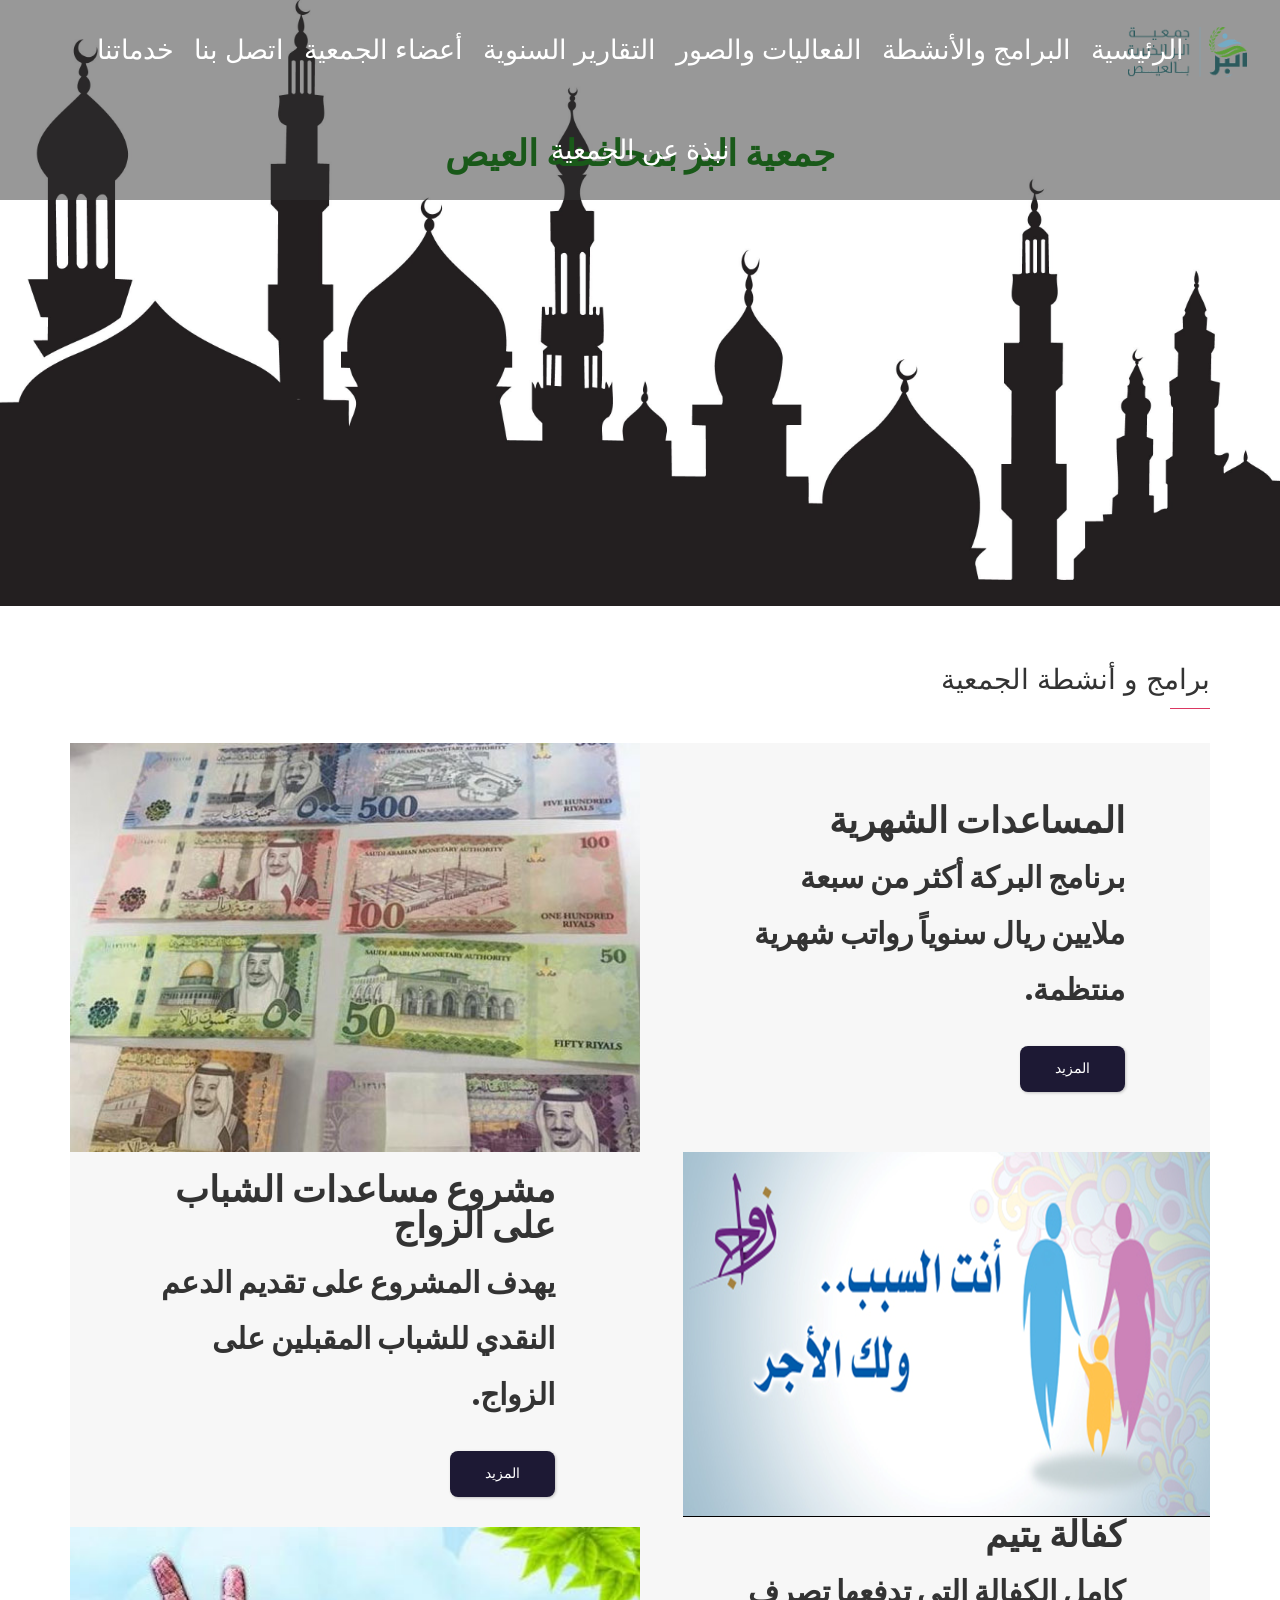
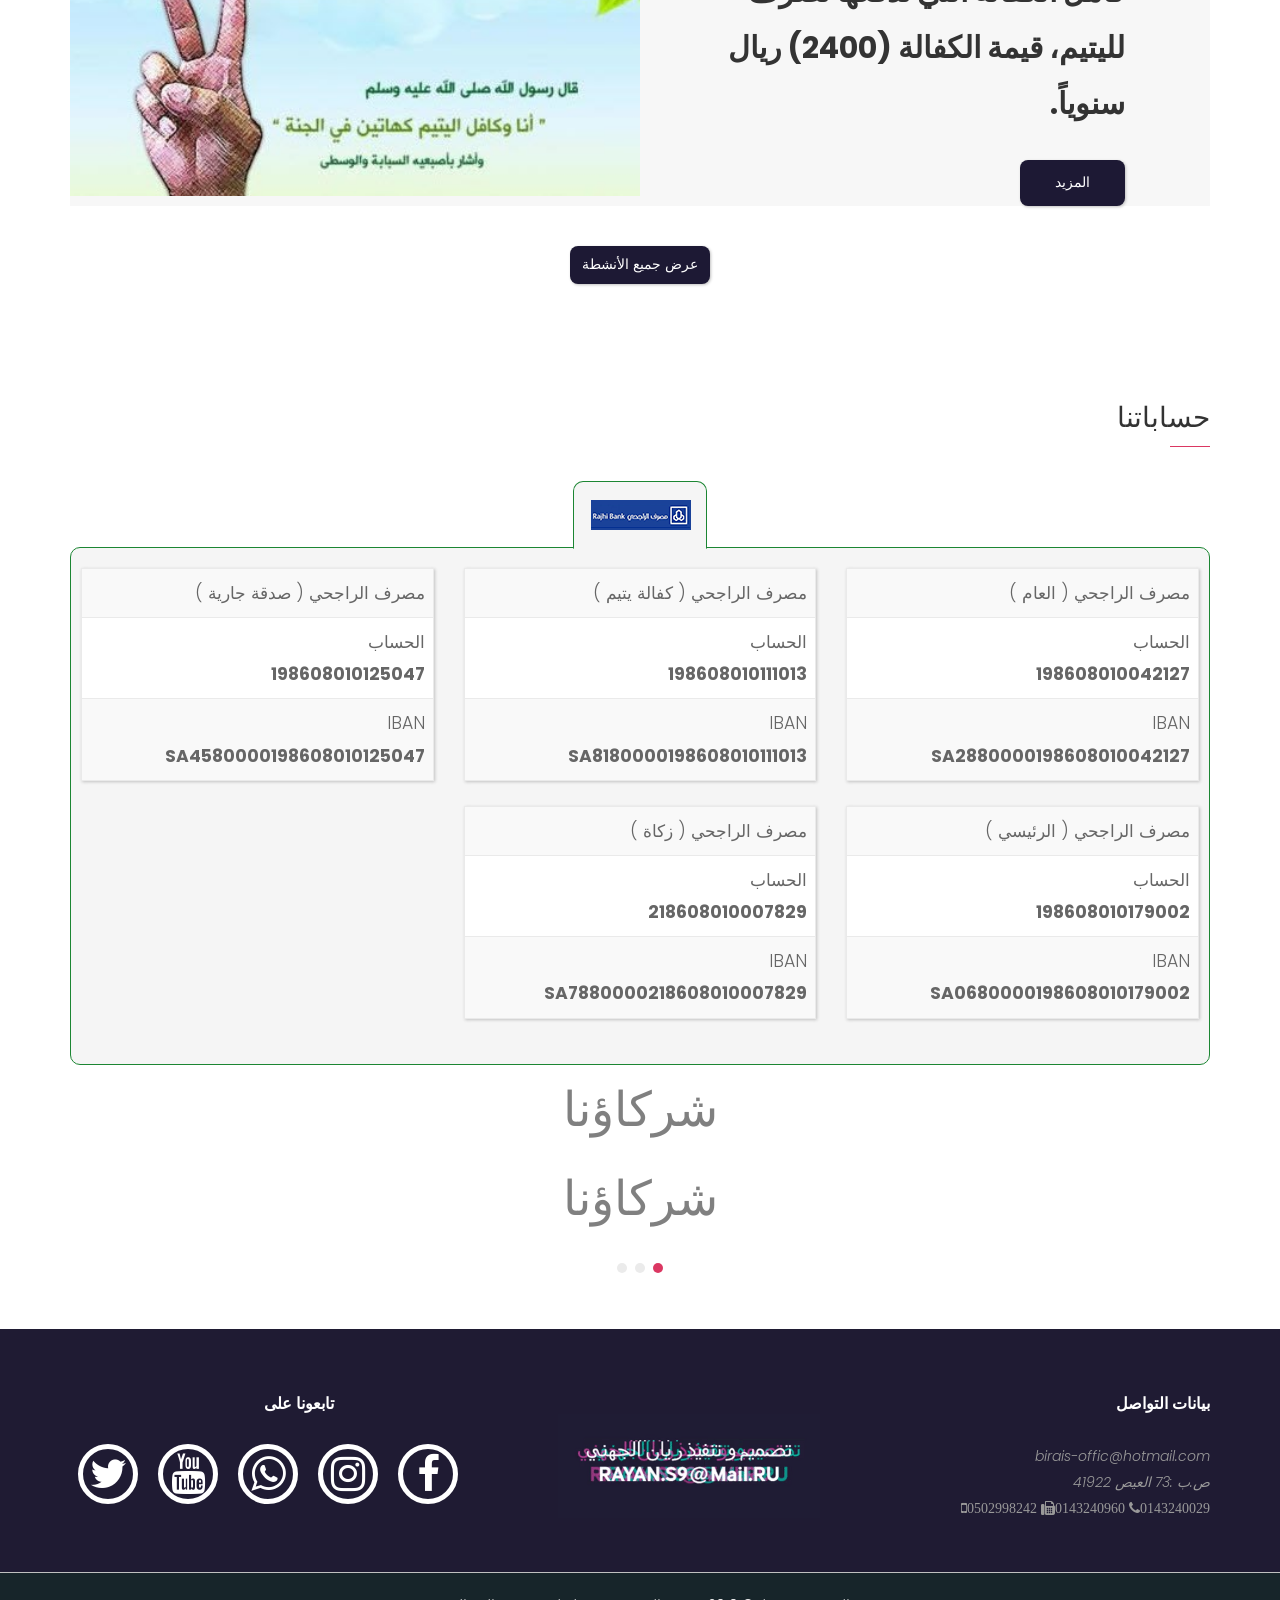
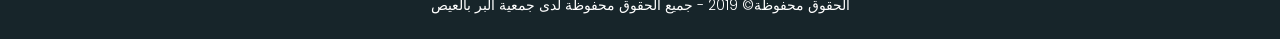
==== m/index.htm @ c84b5c49 "fd ds" ====
<!DOCTYPE html>
<!--[if IE 8 ]><html class="ie ie8" lang="en"> <![endif]-->
<!--[if IE 9 ]><html class="ie ie9" lang="en"> <![endif]-->
<!--[if (gte IE 9)|!(IE)]><!-->
<!--<![endif]-->
<html dir="rtl" class="rtl"><head>
<meta http-equiv="content-type" content="text/html; charset=UTF-8">
    <!-- Basic Page Needs -->
	
    <title>
	جمعبة البر الخيرية بالعيص
</title><meta name="Description" content="تعد جمعية البر من اقدم الجمعيات الخيرية بالمملكة العربية السعودية. و تعتبر حلقة الوصل بين المحسنين الداعمين و المحتاجين في نطاق عملها داخل المدينة المنورة. وتهدف الجمعية الى رعاية المحتاجين من الارامل و الايتام و الفقراء و تأهيلهم والوصول بهم الى تحقيق الاكتفاء الذاتي لديهم."><meta name="Keywords" content="جمعية، البر، المدينة، المنورة، يتيم، أيتام، أرامل، محتاجين، مساكين"><meta name="author" content="جمعية البر الخيرية بالعيص">

    <!-- Favicon -->
    <link rel="shortcut icon" href="img/icon.ico" type="image/x-icon"><link rel="apple-touch-icon" sizes="57x57" href=""><link rel="icon" type="image/png" sizes="16x16" href=""><link rel="manifest" href="http://www.biralmedina.com/manifest.json"><meta name="msapplication-TileColor" content="#ffffff"><meta name="msapplication-TileImage" content="/ms-icon-144x144.png"><meta name="theme-color" content="#ffffff">
    <!-- Mobile Meta -->
    <meta name="viewport" content="width=device-width, initial-scale=1, maximum-scale=1">

    <!-- Google Fonts -->
    <link href="https://fonts.googleapis.com/css?family=Poppins:300,400,500,600,700" rel="stylesheet" type="text/css"><link rel="stylesheet" type="text/css" href="https://www.fontstatic.com/f=zahra,taha-naskh">
    <!-- Vendor CSS -->
    <link href="css/entypo.css" rel="stylesheet" /><link href="css/bootstrap.min.css" rel="stylesheet" /><link rel="stylesheet" href="vendor/bootstrap/css/bootstrap-theme.css" /><link href="css/bootstrap-rtl.min.css" rel="stylesheet" /><link rel="stylesheet" href="vendor/font-awesome/css/font-awesome.min.css" /><link rel="stylesheet" href="vendor/font-material/css/material-design-iconic-font.min.css" /><link rel="stylesheet" href="vendor/owl.carousel/assets/owl.carousel.css" /><link rel="stylesheet" href="vendor/magnific-popup/magnific-popup.css" /><link rel="stylesheet" href="vendor/WoW/style.css" /><link rel="stylesheet" href="vendor/nivo-slider/css/nivo-slider.css" /><link rel="stylesheet" href="vendor/nivo-slider/css/animate.css" /><link rel="stylesheet" href="vendor/nivo-slider/css/style.css" /><link rel="stylesheet" href="vendor/slider-range/css/jslider.css" />

    <!-- Template CSS -->
	<meta name="viewport" content="width=device-width, initial-scale=1">
<link rel="stylesheet" href="https://cdnjs.cloudflare.com/ajax/libs/font-awesome/4.7.0/css/font-awesome.min.css">

    <link rel="stylesheet" href="css/theme-global.css" /><link rel="stylesheet" href="css/theme-animate.css" /><link rel="stylesheet" href="css/theme-product.css" /><link rel="stylesheet" href="css/theme-product-list.css" /><link rel="stylesheet" href="css/theme-blog.css" /><link rel="stylesheet" href="css/theme-responsive.css" /><link rel="stylesheet" href="css/theme-rtl.css" /><link href="css/nanogallery2.min.css" rel="stylesheet" />

    <!-- Template Custom CSS -->
    <link rel="stylesheet" href="css/custom.css" />    <style>
        #main-nav > ul > li > a {
            color: white;
        }

        .mainNavContainer {
            background: url(img/BG.jpg);
        }

            .mainNavContainer::before {
                content: '';
                width: 100%;
                position: absolute;
                background: rgba(0,0,0,0.2);
                height: 100%;
                top: 0;
                left: 0;
            }

        .home-1 #footer {
            background: #f7f7f7;
        }

        [class~=home-1] #footer [class~=block] [class~=title_block] {
            color: black;
        }
    </style>

</head>
<body id="index" class="index home-3">
    <div id="all">
        <header id="top-header" class="top-header-fixed">
            <div class="header-main">
                <div class="row">
                    <div class="col-lg-12 col-md-12 col-sm-12 col-xs-12 col-sp-12">
                        <div class="topheader-navholder">
                            <div class="logo hidden-lg hidden-md">
                                <a href="a.htm" title="الرئيسية">
                                    <img class="img-responsive" src="%D8%AC%D9%85%D8%B9%D9%8A%D8%A9%20%D8%A7%D9%84%D8%A8%D8%B1%20%D8%A8%D8%A7%D9%84%D9%85%D8%AF%D9%8A%D9%86%D8%A9%20%D8%A7%D9%84%D9%85%D9%86%D9%88%D8%B1%D8%A9_files/logo.png" alt="" style="height: 50px; display: inline-block">
                                </a>
                            </div>
                            <span id="btn-menu"><i class="zmdi zmdi-menu"></i></span>
                            <nav id="main-nav">
                                <ul class="nav navbar-nav megamenu">
                                    <li class="dropdown hidden-sp hidden-xs hidden-sm" style="position: absolute; right: 0">
                                        <a href="a.htm" title="الرئيسية">
                                            <img class="img-responsive" src="%D8%AC%D9%85%D8%B9%D9%8A%D8%A9%20%D8%A7%D9%84%D8%A8%D8%B1%20%D8%A8%D8%A7%D9%84%D9%85%D8%AF%D9%8A%D9%86%D8%A9%20%D8%A7%D9%84%D9%85%D9%86%D9%88%D8%B1%D8%A9_files/logo.png" alt="" style="height: 50px; display: inline-block">
                                        </a>
                                    </li>
                                    <li class="dropdown"><a href="a.htm">الرئيسية</a></li>									
                                    <li class="dropdown"><a href="programs.htm">البرامج والأنشطة </a></li>
                                    <li class="dropdown"><a href="#">الفعاليات والصور</a></li>
                                    <li class="dropdown"><a href="Reports.htm">التقارير السنوية</a></li>
                                    <li class="dropdown aligned-fullwidth"><a href="members.htm">أعضاء الجمعية </a></li>
                                    <li class="dropdown"><a href="contacts.htm">اتصل بنا</a></li>


                                    
                                

                                     <li class="dropdown"><a>خدماتنا</a>
                                        <ul class="dropdown-menu" style="font-size:14pt;">
                                            <li><a href="pdf/استمارة كفالة يتيم.pdf" style="font-size:16pt;">كفالة يتيم</a></li>
                                            <li><a href="pdf/استمارة تطوع.pdf" style="font-size:16pt;"> طلب تطوع</a></li>
                                        </ul>
                                      </li>
									  
									  									                                         <li class="dropdown"><a>نبذة عن الجمعية</a>
                                        <ul class="dropdown-menu" style="font-size:14pt;">
								 <li class="dropdown"> <a  onclick="scrollWin(0, 2179)" >حساباتنا</a>  </li>
                                            <li><a href="about.htm" style="font-size:16pt;"> عن الجمعية</a></li>
                                            <li><a href="pdf/استمارة تطوع.pdf" style="font-size:16pt;"> طلب تطوع</a></li>
                                        </ul>
                                      </li>
                                </ul>
									

                                </ul>
								
								
                            </nav>
							<script>
function scrollWin(x, y) {
  window.scrollBy(x, y);
}
</script>
                            <!-- end main-nav -->
                        </div>
                        <!-- end topheader-navholder -->
                    </div>
                </div>
                <!-- end row -->
            </div>
        </header>
        <!-- end header -->
        <!-- end header -->
        <form method="post" action="./" id="form1">
<div class="aspNetHidden">
<input name="__VIEWSTATE" id="__VIEWSTATE" value="/tOJVpMUQ5cK2SCrhxutBFbgImJxVj9h/f+CkQxKFLYsMJDMLmx7IXtEgA/jG40yIBKkXCSUUo8USuTmMziHq25suaahz1qL/aG3JTlBnRHU7btSVOLp0kJBUwWbXzYxG15N61i8FYsV8poqduA74tuAlLDnmGJBj3wcPVeM/MPIINb7k2rCoOKlXAipLHhhFXFzltPjXdkuELRi/AqhqXSztYJOyJQ3K6CSOaC5Tzq5/[base64]/kIUjoFz4R/0d2usQP6MBOelTxkpUAgRAGcWoj0CMyabKln2AEADMXfCGULue94owbTit/IJQh5sQaflTjK3UAUvbGuphkvokl9BXPKlBYLa5NxPRO5x6YfCBHUKbMu4jjUV2Be3Yr0oMRTEJ3IJQElde5rvqTnMhw2/Y+sPc5tMB7lkE4KVNXOgO2MSd4ccUVaRFydVUlt1oBBK15YDHr7LT0zsr2ZT9UWULzeaWUixakKJGccWPrGYh/4q5P7o8HF8X779ezNmNhv9dWxRpTEmLiYNt3TiAC/mbqHQSvuRIcb0QO0aefrsxqRoeRUfM8DpxBnuvvJGL3cPICOM7RDSTeh4TrlHUigDRrzWg3iwqdVlNpVDDiIZ5il4IiW3EJ4xvNHEg6mFheGXCb2ercZ1Q8/np1yBCIYNywsyS89qxd2keOefUsaaqpl9SgHjSa5cSoVvU9TJg0aY+VPzc4EusFH73IfZ8GSH11pZT7fYaS/prk3FGVzoRs5iUe64taIGoJMAa7MYCe3gDnlf22XGhWqZCCQLxctdtaBCubgVr4xfhSHKjFxgUJ4jH2GYtk2rEIFynKghKVHqdKwoyWeph63eEJrCkLB+/I8Nf+LI73QWi9ErijYc6gPYX5mU3zIwkeuxJ5TlSFbeRYFAL9i93BeIe6vh/f2Ycvw7PdvZoX6Ic1/VZ1uUxltQLqGullUlZ/p95+9Yt9ODizUKhj2H0qiWTzPAE0B63bC0qskTKDnyBF+AMeaDG4e29uzuTodj8XGF16j8ZklYBUOtEwiV2yi1T9TmdJUNvHHS2NaBs8UUSB+lYWOPP+C8rbEPEXHqyEBudvxG2JM0FHMY0HGT8Krttkqj2x763cjQo/1UNUAfVu+6j7AAtj+gOGHahwuu8Nf7ckAssmUygPGmNm/B2So17peinq0HpdEKLBoYv+HBBJW7YRph/IXRThetXTPNkIyzRfqgrcnHrDJX2Jd1iu5PRf7mMF65mY47JcnKARKlVA/MbxU2Wi+6Qebxz379LRE124kZYWauaXDAKKSGSHlKmD7I/WVPBwbb2yOcbJNX5rBJWaRc6jAY5Mhkd3D/csZJFMQ+uFnSLtU2dr9mm7jeohujewnxuWu54dg2oLwkNLK8qtMgLA9o865V7FATmkh2RyD63tAoVL7YvvAxQZ0jl8Dg6cy7N2q6D/gxY8hhEovlUo6laNVebq4inoOZVGUoYWDOP7keoJWpZBXcml9TfwDee5D0mYLUUwgfCmZQksumGaOu6CTaiuiEkbw/EcjOQaJDGQDv0n0/iPpw+YnNYmilalaCXl2eRxigVPw75f55wqqcpnxM0Yugle5zgfTX0y+MaNbrmWXIVayzHG/MSuJi1eEvzPmf/JLbSVyx9wUMoyhbjWkoRvtPsWZuI+82m+lx+8o8cHaxBctvk+lAjfyfXCAnXNYyUJ42r+A1rGHbMeZ27jp2unP1pcC0/Te6LZnAJ1l5KNTHHXipyI4b23EltVG/LjCnOcAG0cO7SpRxLvzf2t1ufzUCR13NWcWd+jviJp6NZf6GHwzo2A8FdAaKMDL2vh8MwWnSF2NTHLPLK46e+mNvNW1lezYVTyPSklDi/xMQCP0XIqUESOv9uSYxQ22QT3kZN1ekH8Pv2X53Ih1pu+E5M8FtcfTxzwAzyzcSbcns7+b/G3Fv6+FZa+LRiAZU9DdmPJUXYm37nTdkYSbE7PuM/m/CJEBxtqINxcd6ShvBXpimbxlyc5STDrQdlCJcJCBiJjP3bqRTBT7gztShf/WmoTf37/XknMNj9oTviDP7LEM78hh0l5oz9H87K2hlfrON6Oeyy7drb7+LSysh3g1QFR8qpPDs2CkQI+iPbm6fEFtt75j+sneRTs428dTzbBrkMbVbPds+O/q5JKjxRdy1G+OMR7l5nS9q4tDNN29+80wdzW577hKTnTV5Bnv+q2xo0l32tENP7ykp9AcfIkUQFgWm9MHjbGGmtooxEYtD1sZXIqX+v5yYHoGHqWwdo9SaR0rthWTGOutTj86ltdxZp9VR9rKO6qinvOIXYXRYU82xikArqTCeLlFx+Gzod/epIEzHNVFZqfgc03vqTARE651Na2rVvNtmhFJjUI+SRU2if2WoeY+g7JcAw/jUhJ35zD1dLWGU0dlasFx57VcOMxkpPLTGQ+HJ/aYH6heqidpkbegmOubQPJvMSB2EM24Dh4MYVOc19WOWGHMZzJvW71mrB5I27fAib2dvr62jz3tD5va7BajAuMQ1nDWe25cp47S6bEYTqyvPge3ZJetNfuoYJg/oWxJ7uj/WZINE8zDzQGesk9FWK+j9tjYhRSQx5SAqKQcIe2jcLRPOxHCzxGqt6oIiIIiORq5euJX0CXbS1HXdj2KLtLChGGMeX5t+gkht8wmwxdzk50qG/4mSpnixS4L22opTDA/CtCu/Y2pzY09obcNdFO/QfNuoFTCwm+3gAEHOQlBQCxGAMPVnssQF6D/eXvB+AM4xRH2VrAOiTObMYivw/ArA3iB+JBBIsT/MWTQHEjXMeRwPBxfU9zNzau5SN9uCgUHrL9Kx9QSPfCLO5F0v5xDiGmk6sEU0QcEqBAmJO+io47sAoCfhUR2X+YFlQzoTQr0f3mlA68QF70I6Vj8IMGWK0gzCeylBv8x17GpwDSqDcVDhYFL9A7xuCatyCd3r9/pHDFBB+mKUiXEt3rMWDr2gwYABQ3od5LcLSFWKmeK2eeAoX9vbomHplz+FxnflTbh2Mt/PNRaRqXUHd315TKUwSND2Bbc29tsthvN+Yy8LICBrE/gwDgxLEHlWAINEZurg0wq586oNJjibgfn6Ve3jlrSgTF5wUcXUwbQ0uEmvMKbly0V6vnLMt2AznbenRkLry/UW5uNdEaXhbd5JqddEIF699LM68Yiv6TzcTjfDsy33VC0lmJ8aSF/eqpDN+GSnesaPJFmA2EiER7Ej0/dxFlRt10TcVRcC2325ddFTLzZiofG4ZTfCmKbv2HzmC30yGjlzI5S4/L42TIGbETOXicqdV5V6b9167GlJMzuBTuZNvJs4tUEi4TQD9W/pl+y8S5nw7/+ChNuQvOpGT0sNxZV6JwzJ2QXjGu+jTJrP/PK9AnFIra929lNADruAXeb5iPLXXn43V6Y54Tjn9W0NS36ZToup6hl2IgS2dMpbD8dWwPqDjlkIQnbNr0N8awSLwSOPQFtw8aUKxiZAo+UZMsSrLST2B27/DSdrV3IgiaEzkUREDxYQWslDbdRpRj2T56viMb0eU0ItwDMCiYn1EDyNwdDtC8tEKunO1+tcdefjvOqvei/i+TKeD1A4xTdd1HBG4CLXVHkbuRkaFnGOKQYukScBvRGlTq5b7nlDUx24fQ+hw8UwuQuk2qnmQygaKf/wEPjGMPhUYKnXiNVKZMb6eRxNUaaKme6HdURCrYPyw58OUhMctlxPCqY9lIczvTiTHCTF6RfwJZY5T9FqXce1oIydDG5tGP5MSwmIByBj5fOfu66Lzb1bmhiUEvqeP2YjutRJSLs+W44TwQEwws2c5PJZ2EwNE/cBAU4e5Bu+ZtkgAahcqXeiYTE2vFaOT2ynV7/vb+NWMC84Fi6ZIEUZsg5rW/3aZDjfeaQrjtOGdqWghbW4S89dAxcQKBwg6gR9X6nRdLL1kv02svxisa5N5RJnbdYNDdnTaJeAKyJEYC84xR7Fq16oMgqykT5hbsWjprF54+f80AwCuPGp5Xv697D1SEFaGy8/S/wzZ5vOcVGSs8rUT/o5UzRI41Fv/XIOEH1BOM05lLAaAazNR+E/a2mGbHmGQ5qOhCEKr5L9dls/QoYezoB/ZylPKDPq+i70ObrFWElVnR2YkYTVHoxfMlrgYCadz7E2Abb5yjA8QKJ1r+0wDaJ2C9bziZ3F8U7IBPiYUMqvVlo/BBZSgshySu1059l4ghKg2Gu8dW4Z/q05YUdKv2NuSfXNgFT408vlO/WZW+mApJDFuU+enZ5zP0jxjqiGzhEFrn0PyvormlQ8G+E63atLeFh4U0exJGf+UQX/U3jvJXw01UmdThWts26lkmfgrdeW6odaYFkWO/+YQg7IOcqKwL6o3AsjcHecgGDShlhspZEXZq6Zc0PBEJmaI8YJh79kWovs1yAyjeqRRL7hB953bWGt4i1GksORxc5JvOZWCHHsFyRbfaEWfIP0y3DnK0ZCslBf/j2j1qxWNBPcdqpuG4MurTLAnymZqWc/NVWwLWygGrOmHsCiSMmSJHEazC8ndlOE+/IXSsMp4RzDTMDPbt28uCZlaNdoi6/08cNV4tlCA8Bj5q95LkHm/[base64]/uksfGFNfaGq0uCP72X0GPMbQeJz88RXMpSPfk9G4qnwH3tCU7OY27lntpwKvPGBn3ZX7EezsDDT+lrnjSJcelsnWDujpAiMm+mLGDA2A8691tkYq3AGSVIOPpzorVZwfbSVP8Tx47akxEgdUcbj5WmIgNw0BX8mOdMjXYHm2jEYfYZ1GH6JCVXojroGcQs/kWQ4gniWYhnYyD48emz2pxLS0fmpMzv3Cb8Nh3QnejPlvgkSlf0wBU4uI1DWTpqT06wFNRKbP96bfVu8nRy420zIpGiJx9vv9bH2kGdphXBPVI8ZoYcZCB2UKrkdAhoyzwOx9K+opz29ohYuoDW7VcaoAfif4fgiVQSSFM1O/MB6c9QPBU4i5O8u4OtNEOQbY2w+avfLEQDWKuvPEzTuyGDYQHiuP/tPCNI/csM07XNl8T2d7RNSqdAD4V9Xkgon3WDxZ3Tv8UGmNDjgYhKHkJ5OejUIKesnQouuC+/1q5NRVQYaX7zG/oGM2TLj9hyT7DWn402rmhvMvPaEe3tK5sI9UbTsqYZPbmxMU9hLuh7W9xY/MLcGITgs7cpE/QVRST0fzoV+Dtu5iqqn1KwzvGp0e0mwUwihSd5sSfsJ7Sv5mNOCbDHtVKbJhoDRwrHPEPpA1gSBTBB3gRSx85nywnwvRxk3Gru6Mi8Jot31oaj/7omodgy9Hv6Cv7Gv7KPJnOsjqATQeTRkUVBqcEks7EVACYiCMxv+HgkPheg1W9DcZu5J7NgDEm/1SDa6FY3CAHiuSiUTPErYxvmSUdQzTr2U5c5UTSQNSzKWcjdn4Jy1eqVKGzmMvAsIvt1blYQ0/C9lLPWuDwKsFVakdoQGXjNCutimUI/3MiOZOtX1axdLCagNl9sDMz44gbkEXf8wYXqs6BHzfby6BW98JGMkfmQYlSCTDIqWmgn+RoKEAeOl8oSbx315uKbBASXVhhSZhxytLj3noUyyoAGLWTl2bMzTdIbWsicmzGOqzSsm/3Vf08Gs7UZSZrlqb51CtC4tENHhwhHw5zEda2hTTOgg894bFIPZAyot48TI0Sn2NVFIM/12R2V9nVhErmMNySjs8JketS3oE/rXIJ10xYrHrqV7bpqT2aVfSMXMxpZR2h2piR3DqwDzq/8rtpHaYphLR0j6gggMXybsl2Kb6sWvT+Yj1XNI4WMtM0y0adMQXQbbIJ+zLOKs7QUQ9ZRTHNGHKzkLDbhPfk+gk2efaoswY1T2QakBf7tHYTYzkAX3M+4bUF16TbinGWfkGtGqVQgin45fncTadecSHzON72NbPYNCdBJBUvPzY4nxR77JRN/kqUKw5CHZPqkkqjVXD+BXIzgwuZSasppy0kJ0wXOOctXcpYdSDFIaaXfvf3X8hMm5CIRFuY/aOhHVSvLXMR69SMkNOq7ZQm3xvZQ6DpMnCh1gHQus0UweXWFgKAJMRz6X/AGeZYXjj5ZnrPo0UEyYTR9kLoUAXdeWamYU3kGZTnhMx8Or4efu6V46jRLl0jff7m+939Eca/SRLd6an1bAbGwvFy/j16eWVng93Gu+T+ffUoFcnpEX1Iauk3pSVm6BRuTwY4cmA1jWzfpTMfRSjug9bJknXXKzYII1Je0sx81oRIsC9+uW9lAxrYYXmhpg4qisaVG60xe1SRfneqI/C4XvfG/QcVwflAGjD3FiZRyrmRQiZ0ame7+s/FTSv2q7tWpth1ku+D2/[base64]/JNdDLEks4oR/WtTCMfoby9HWeLksGr5AGZvse8G4/JpuDVf81lg5h5mZenA7YSP7fiMEjAbIh3RzFlOM11+yDm9OW13trjxSqZCCwu3W8trSegiuHx323lXHhvqSUeM8ogWCqhjypYltJcwcuAiH8L31amtazb/3OtOLZTwixUpWJRAOEL8b57aK7a9y44k5uqYSTghFUYRT9b6PPZimdi7vGXd5qTwljF4rj+OELo/YYaJY/7G9X6iRa1bfdfWWmhOjwpO4olf56OoFB0FU1bdgU1hYWU9IaMAlCoQSA89ERqse7D8BOfUWQZXOgYqJ0iQyUWtKoIuT7zELEZEFW6VvCvqbpYmaUXSet3SLaG/0Z8cFJfZ/EJNBd0JMUkPxjg4rJHIKC5BuLbnDxqGulqcMoGHAUn9VwGrMF8CYvQgvHueKrHEX1k8RhAs+oKuBr0BMfA5yALOOGf/74gv+p70wiRY1oYfy93/TLL7bJ/+ibkNerI+t7BuK6H2D0Loa9P0w7NMYDn9Cpz+rTvxy/wVgWxg/YOEOQWysqCzR1XMVq9p3bf8HRKi1l+8gTdt0XwkuXsxFCtXhT4gkpg0EXpVA7uy2RdAzaHwAzAYBOOeblMOIYyvRdBjS1yzNrtADGFljpAiL8AjhBtyaWCO/SWmbEI/HNrwU4BB/m9TMc9agTVklzkTVMYeVqW7sRVA+j7m3Bnh/7SOekc5ytWybHQ4pr47TuPBlqNr9MszkEUz2fhqjeAs49nCsypP42l/dckBpAFg8c+pCag8wfdCjUaLBKiy2BQ5m7JCEbA==" type="hidden">
</div>

<div class="aspNetHidden">

	<input name="__VIEWSTATEGENERATOR" id="__VIEWSTATEGENERATOR" value="CA0B0334" type="hidden">
</div>
            
    <div class="tiva-slideshow-wrapper">
        <div id="tiva-slideshow" class="nivoSlider">
            <a href="#" title="Slideshow image" class="nivo-imageLink" style="display: none;">
                <img class="img-responsive" src="img/a.jpg" title="#caption1" alt="Slideshow image" style="width: 1349px; visibility: hidden;"></a>
            <div class="tiva-caption">
                <div class="left-right hidden-xs very_large_36">
 <h1  style="color:green;">جمعية البر بمحافظة العيص</h1>
                </div>
            </div>
        <div id="caption2" class="nivo-html-caption">
            <div class="tiva-caption">
                <div class="left-right hidden-xs very_large_36">
 <h1 style="color:green;">جمعية البر بمحافظة العيص</h1>                </div>
            </div>
        </div>
    </div>
    <!-- end tiva-slideshow-wrapper -->
    <div id="columns" class="columns-container">
        <div class="home-1">
            <div class="section section-banner">
                <div class="container">
                    <h4 class="title_block"><a href="programs.htm"> برامج و أنشطة الجمعية</a></h4>
                    
                            <div class="tv-table block  wow slideInUp" style="visibility: visible; animation-name: slideInUp;">
                                <div class="tv-tablecell">
                                    <div class="block-html block">
                                        <h3>المساعدات الشهرية</h3>
                                        <h2>برنامج البركة أكثر من سبعة ملايين ريال سنوياً رواتب شهرية منتظمة.</h2>
                                        
                                        <a class="button btn btn-primary" href="programs.htm" title="Shop now">المزيد</a>
                                    </div>
                                    <!--end block-html -->
                                </div>
                                <div class="tv-tablecell box-image">
                                    <div class="banner-item effectbanner">
                                        <a class="image-wrap" href="#">
                                            <img class="img-responsive" src="%D8%AC%D9%85%D8%B9%D9%8A%D8%A9%20%D8%A7%D9%84%D8%A8%D8%B1%20%D8%A8%D8%A7%D9%84%D9%85%D8%AF%D9%8A%D9%86%D8%A9%20%D8%A7%D9%84%D9%85%D9%86%D9%88%D8%B1%D8%A9_files/3_002.jpg">
                                        </a>
                                    </div>
                                    <!--end banner-item-->
                                </div>
                            </div>
                        
                            <div class="tv-table block wow slideInUp" style="visibility: visible; animation-name: slideInUp;">
                                <div class="tv-tablecell box-image">
                                    <div class="banner-item effectbanner">
                                        <a class="image-wrap" href="#">
                                            <img class="img-responsive" src="img/zoaj.PNG">
                                    </a></div><a class="image-wrap" href="#">
                                    <!--end banner-item-->
                                </a></div><a class="image-wrap" href="#">
                                </a><div class="tv-tablecell"><a class="image-wrap" href="#">
                                    </a><div class="block-html block"><a class="image-wrap" href="#">
                                        <h3>مشروع مساعدات الشباب على الزواج</h3>
                                        <h2>يهدف المشروع على تقديم الدعم النقدي للشباب المقبلين على الزواج.</h2>
                                        
                                        </a><a class="button btn btn-primary" href="programs.htm" title="Shop now">المزيد</a>
                                    </div>
                                    <!--end block-html -->
                                </div>
                            </div>
                        
                            <div class="tv-table block  wow slideInUp" style="visibility: visible; animation-name: slideInUp;">
                                <div class="tv-tablecell">
                                    <div class="block-html block">
                                        <h3>كفالة يتيم</h3>
                                        <h2>كامل الكفالة التي تدفعها تصرف لليتيم، قيمة الكفالة (2400) ريال سنوياً.</h2>
                                        
                                        <a class="button btn btn-primary" href="programs.htm" title="Shop now">المزيد</a>
                                    </div>
                                    <!--end block-html -->
                                </div>
                                <div class="tv-tablecell box-image">
                                    <div class="banner-item effectbanner">
                                        <a class="image-wrap" href="#">
                                            <img class="img-responsive" src="img/yatim1.jpg" width="740" height="382" alt="">
                                        </a>
                                    </div>
                                    <!--end banner-item-->
                                </div>
                            </div>
                        

                    <center>
                        <a href="Programs.htm" class="button btn btn-primary btnLoadMore" title="Shop now" style="margin-top:40px">عرض جميع الأنشطة</a>
                   </center>



                </div>
                <!-- end container -->
            </div>
            <!-- end section-banner -->
        </div>
        <div class="section section-tabsproduct">
            <div class="container">
			
			
                <!-- tabs-top -->
                <div class="tabs-top block">
                    <div class="block-title">
                        <h4 class="title_block">حساباتنا</h4>
                        <!-- Nav tabs -->
                        <ul id="myTabs" class="nav nav-tabs" role="tablist">

                            
                                    <li role="presentation" class="active"><a href="#1" aria-controls="1" role="tab" data-toggle="tab">
                                        <img src="%D8%AC%D9%85%D8%B9%D9%8A%D8%A9%20%D8%A7%D9%84%D8%A8%D8%B1%20%D8%A8%D8%A7%D9%84%D9%85%D8%AF%D9%8A%D9%86%D8%A9%20%D8%A7%D9%84%D9%85%D9%86%D9%88%D8%B1%D8%A9_files/rajhi.png"></a></li>
                                
                                

                            
                        </ul>
                    </div>
                    <!--end title -->

                    <!-- Tab panes -->
                    <div class="tab-content">

                        
                                <div role="tabpanel" class="tab-pane active" id="1">
                                    <div class="row">
                                        
                                                <div class="col-lg-4 col-md-4 col-sm-6 col-xs-6 col-sp-12">
                                                    <table class="table table-striped">

                                                        <tbody><tr>
                                                            <td>
                                                                مصرف الراجحي  ( العام )

                                                            </td>
                                                        </tr>
                                                        <tr>
                                                            <td>الحساب<br>
                                                                <strong>198608010042127
</strong> 
                                                            </td>
                                                        </tr>
                                                        <tr>
                                                            <td>IBAN<br>
                                                                <strong>SA2880000198608010042127
</strong>
                                                                
                                                            </td>
                                                        </tr>
                                                    </tbody></table>
                                                </div>
                                            
                                                <div class="col-lg-4 col-md-4 col-sm-6 col-xs-6 col-sp-12">
                                                    <table class="table table-striped">

                                                        <tbody><tr>
                                                            <td>
                                                                مصرف الراجحي  ( كفالة يتيم )

                                                            </td>
                                                        </tr>
                                                        <tr>
                                                            <td>الحساب<br>
                                                                <strong>198608010111013
</strong> 
                                                            </td>
                                                        </tr>
                                                        <tr>
                                                            <td>IBAN<br>
                                                                <strong>SA8180000198608010111013
</strong>
                                                                
                                                            </td>
                                                        </tr>
                                                    </tbody></table>
                                                </div>
                                            
                                                <div class="col-lg-4 col-md-4 col-sm-6 col-xs-6 col-sp-12">
                                                    <table class="table table-striped">

                                                        <tbody><tr>
                                                            <td>
                                                                مصرف الراجحي ( صدقة جارية )

                                                            </td>
                                                        </tr>
                                                        <tr>
                                                            <td>الحساب<br>
                                                                <strong>198608010125047
</strong> 
                                                            </td>
                                                        </tr>
                                                        <tr>
                                                            <td>IBAN<br>
                                                                <strong>SA4580000198608010125047
</strong>
                                                                
                                                            </td>
                                                        </tr>
                                                    </tbody></table>
                                                </div>
                                            
                                                <div class="col-lg-4 col-md-4 col-sm-6 col-xs-6 col-sp-12">
                                                    <table class="table table-striped">

                                                        <tbody><tr>
                                                            <td>
                                                                مصرف الراجحي ( الرئيسي )

                                                            </td>
                                                        </tr>
                                                        <tr>
                                                            <td>الحساب<br>
                                                                <strong>198608010179002
</strong> 
                                                            </td>
                                                        </tr>
                                                        <tr>
                                                            <td>IBAN<br>
                                                                <strong>SA0680000198608010179002
</strong>
                                                                
                                                            </td>
                                                        </tr>
                                                    </tbody></table>
                                                </div>
                                            
                                                <div class="col-lg-4 col-md-4 col-sm-6 col-xs-6 col-sp-12">
                                                    <table class="table table-striped">

                                                        <tbody><tr>
                                                            <td>
                                                                مصرف الراجحي ( زكاة )

                                                            </td>
                                                        </tr>
                                                        <tr>
                                                            <td>الحساب<br>
                                                                <strong>218608010007829
</strong> 
                                                            </td>
                                                        </tr>
                                                        <tr>
                                                            <td>IBAN<br>
                                                                <strong>SA7880000218608010007829
</strong>
                                                                
                                                            </td>
                                                        </tr>
                                                    </tbody></table>
                                                </div>
                                            
                                        
                                    </div>
                                </div>
                            
                <!-- end tabs-top -->
            </div>
            <!-- end container -->
			
        </div>
        <!-- end section-tabsproduct -->
        <!-- end section-bestsellers -->

		<center>  <FONT FACE="Times New Roman" SIZE="7" COLOR="#808080"> شركاؤنا </center> </Font>
			<center>  <FONT FACE="Times New Roman" SIZE="7" COLOR="#808080"> شركاؤنا </center> </Font>
	
		<section class="brand-area section-gap-bottom">
		<div class="container">
			<div class="owl-brand owl-carousel">
			
				<div class="item">
					<img src="imgg/اعانه على الزواج.PNG" alt="">
				</div>
				<div class="item">
					<img src="imgg/اغاثة طوارى.PNG" alt="">
				</div>
				<div class="item">
					<img src="imgg/الاعانات الطبيه.PNG" alt="">
				</div>
				<div class="item">
					<img src="imgg/السلات الرمضانيه.PNG" alt="">
				</div>
				<div class="item">
					<img src="imgg/المساعده النقديه الشهريه.PNG" alt="">
				</div>
				<div class="item">
					<img src="imgg/دوره تدريبيه.PNG" alt="">
				</div>
				<div class="item">
					<img src="imgg/معونات الشتاء1.PNG" alt="">
				</div>
				<div class="item">
					<img src="imgg/معونات الشتاء.PNG" alt="">
				</div>
				<div class="item">
					<img src="imgg/ترميم منزل.PNG" alt="">
				</div>
				
			</div>
		</div>
	</section>

	
	<!-- 
		<section class="brand-area section-gap-bottom">
		<div class="container">
			<div class="owl-brand owl-carousel">
			
				<div class="item">
					<img src="img/tnmia.png" alt="1">
				</div>
				<div class="item">
					<img src="img/samba.png" alt="">
				</div>
				<div class="item">
					<img src="img/dakliah.png" alt="">
				</div>
				<div class="item">
					<img src="img/alatim.png" alt="">
				</div>
				<div class="item">
					<img src="img/sbi3i.jpg" alt="">
				</div>
				<div class="item">
					<img src="img/hrm.jpg" alt="">
				</div>
				<div class="item">
					<img src="img/slman.jpg" alt="">
				</div>
				<div class="item">
					<img src="img/sabik.jpg" alt="">
				</div>
				<div class="item">
					<img src="img/fatima.jpg" alt="">
				</div>
								<div class="item">
					<img src="img/ali.PNG" alt="">
				</div>

				
			</div>
		</div>
	</section>
-->	
	
 
                        <!--end manufacture_block-->
                    </div>
                    <!-- end Manufactures -->
                </div>
                <!-- end container -->
            </div>
            <!-- end section-manufacture -->
        </div>
        <br>
    </div>
    <!--end columns -->

        </form>


        <footer id="footer">
            <div class="footer-center">
                <div class="container">
                    <div class="row">
                        <div class="col-lg-4 col-md-3 col-sm-12 col-xs-12 col-sp-12">
                            <div class="block-html block">
                                <h4 class="title_block">بيانات التواصل </h4>
                                <div class="block_content">
                                    <i>birais-offic@hotmail.com </i>
                                </div>
                                <div class="block_content">
                                    <i>ص.ب :73 العيص 41922 </i>
                                </div>
                                <div class="block_content">
                                    <i class="fa fa-phone">0143240029 </i>
                                    <i class="fa fa-fax">0143240960 </i>
                                    <i class="fa fa-mobile">0502998242 </i>
                                </div>
                            </div>
                        </div>
                        <div class="col-lg-3 col-md-3 col-sm-4 col-xs-12 col-sp-12">
                            <div class="block-html block">
                                <h2 class="title_block"></h2>
                                <div class="block_content quote">
<img class="img-responsive" src="img/a2.gif" width="740" height="382" alt="">                                </div>
                            </div>
                            <!-- end block-gallery -->
                        </div>
                        <div class="col-lg-5 col-md-3 col-sm-4 col-xs-12 col-sp-12">
                            <div class="block-html block" align="left">
                                            <h4 class="title_block" align="center">تابعونا على</h4>
                                <div class="social_block">
                                    <ul class="links">
                                        
                                                <li><a href="#"><em class="fa fa-facebook"></em><span class="unvisible">Facebook</span> </a></li>
                                            
                                                <li><a href="#"><em class="fa fa-instagram"></em><span class="unvisible">Instagram</span> </a></li>
                                            
                                                <li><a href="tel:0502998242"><em class="fa fa-whatsapp"></em><span class="unvisible">WhatsApp</span> </a></li>
                                            
                                                <li><a href="#"><em class="fa fa-youtube"></em><span class="unvisible">YouTube</span> </a></li>
                                            
                                                <li><a href="https://twitter.com/birais159"><em class="fa fa-twitter"></em><span class="unvisible">Twitter</span> </a></li>
                                            
                                    </ul>
                                    
                                </div>

                                <!-- end social_block -->
                            </div>
                            <!-- end block-gallery -->
                        </div>
                    </div>
                    <!-- end row -->
                </div>
            </div>
            <!-- end footer-center -->

            <div class="footer-copyright">
                <div class="container">
                    <div class="row">
                        <div class="text-center col-lg-12 col-md-12 col-sm-12 col-xs-12 col-sp-12">
                         الحقوق محفوظة© 2019 - جميع الحقوق محفوظة لدى جمعية البر بالعيص
                        </div>
                    </div>
                </div>
            </div>
            <!-- end footer-copyright -->
        </footer>
        <!-- end footer -->

        <div class="go-up" style="display: none;">
            <a href="#"><i class="fa fa-chevron-up"></i></a>
        </div>
        <!-- end go-up -->

        <div class="modal fade" id="services" tabindex="-1" role="dialog" aria-labelledby="services-label">
            <div class="modal-dialog" role="document">
                <div class="modal-content">
                    <div class="modal-header">
                        <button type="button" class="close" data-dismiss="modal" aria-label="Close"><span aria-hidden="true">×</span></button>
                        <h4 class="modal-title" id="services-label">خدماتنا</h4>
                    </div>
                </div>
            </div>
        </div>
    </div><div id="off-mainmenu"><div class="off-mainnav"><div class="off-close"><span class="title">Menu</span><span class="close-menu"><i class="fa fa-close"></i></span></div><ul class="nav navbar-nav megamenu">
                                    <li class="dropdown hidden-sp hidden-xs hidden-sm" style="position: absolute; right: 0">
                                        <a href="a.htm" title="الرئيسية">
                                            <img class="img-responsive" src="%D8%AC%D9%85%D8%B9%D9%8A%D8%A9%20%D8%A7%D9%84%D8%A8%D8%B1%20%D8%A8%D8%A7%D9%84%D9%85%D8%AF%D9%8A%D9%86%D8%A9%20%D8%A7%D9%84%D9%85%D9%86%D9%88%D8%B1%D8%A9_files/logo.png" alt="" style="height: 50px; display: inline-block">
                                        </a>
                                    </li>
                                    <li class="dropdown"><a href="a.htm">الرئيسية</a></li>
                                    <li class="dropdown"><a href="about.htm">نبذة عن الجمعية</a></li>
                                    <li class="dropdown"><a href="programs.htm">البرامج والأنشطة </a></li>
                                    <li class="dropdown"><a href="#">الفعاليات والصور</a></li>
                                    <li class="dropdown"><a href="Reports.htm">التقارير السنوية</a></li>
                                    <li class="dropdown aligned-fullwidth"><a href="members.htm">أعضاء الجمعية </a></li>
                                    <li class="dropdown"><a href="contacts.htm">نظام للتواصل الداخلي</a></li>
                                    
                                    
                                     <li class="dropdown"><a>خدماتنا</a><span class="icon-down"></span>
                                        <ul class="dropdown-menu" style="font-size:14pt;">
                                            <li><a href="pdf/استمارة كفالة يتيم.pdf" style="font-size:16pt;">طلب معونة</a></li>
                                            <li><a href="pdf/استمارة تطوع.pdf" style="font-size:16pt;"> طلب تطوع</a></li>
                                        </ul>
                                      </li>
                                </ul></div></div>

    <!-- Vendor JS -->
    <script src="vendor/jquery/jquery.min.js"></script>
    <script src="vendor/owl.carousel/owl.carousel.min.js"></script>
    <script src="vendor/magnific-popup/jquery.magnific-popup.js"></script>
    <script src="vendor/bootstrap/js/bootstrap.min.js"></script>

    <script src="vendor/WoW/wow.min.js"></script>

    <script src="vendor/nivo-slider/js/jquery.nivo.slider.js"></script>

    <script src="vendor/slider-range/js/tmpl.js"></script>
    <script src="vendor/slider-range/js/jquery.dependClass-0.1.js"></script>
    <script src="vendor/slider-range/js/draggable-0.1.js"></script>
    <script src="vendor/slider-range/js/jquery.slider.js"></script>
    <script src="vendor/jquery.elevatezoom/jquery.elevatezoom.js"></script>
    <script src="js/jquery.nanogallery2.min.js"></script>
    <script src="js/PublicFunctions.js"></script>
    <!-- Template Base, Components and Settings -->
    <script src="js/theme - Copy.js"></script>

    <!-- Template Custom -->
    <script src="js/custom.js"></script>    
    <script>

        $(".section-banner .tv-table").each(function (index, item) {
            if (index > 2) {
                $(item).hide()
            }
        });

        $(".section-banner .tv-table:nth-child(5)").hide();
        $(".btnLoadMore").click(function () {
            $(".section-banner .tv-table").each(function (index, item) {
                if (index > 2) {
                    $(item).show()
                }
            });
            $(this).remove();
        })
    </script>



</body></html>
---- m/css/entypo.css ----
@font-face {
  font-family: 'entypo';
  src: url('../fonts/entypo.eot');
  src: url('../fonts/entypod41d.eot?#iefix') format('embedded-opentype'),
       url('../fonts/entypo.woff') format('woff'),
       url('../fonts/entypo.ttf') format('truetype'),
       url('../fonts/entypo.svg#entypo') format('svg');
  font-weight: normal; font-style: normal;
}

@media screen and (-webkit-min-device-pixel-ratio:0) {
   @font-face {
      font-family: 'entypo';
      src: url('../fonts/entypo.svg#entypo') format('svg');
   }
}


[class^="icon-"], [class*=" icon-"] {
  font-family: entypo;
  font-style: normal;

  /* font-size: 14px; */

  display: inline-block;
  width: 1.1em;
  margin-right: 0.25em;
  margin-left: 0.25em;
  text-align: center;
}

.the-icons li {
  font-size: 14px;
  line-height: 24px;
  height: 24px;
}

.icon-note:before { content: "\266a"; } /* '\266a' */
.icon-note-beamed:before { content: "\266b"; } /* '\266b' */
.icon-music:before { content: "🎵"; } /* '\1f3b5' */
.icon-search:before { content: "🔍"; } /* '\1f50d' */
.icon-flashlight:before { content: "🔦"; } /* '\1f526' */
.icon-mail:before { content: "\2709"; } /* '\2709' */
.icon-heart:before { content: "\2665"; } /* '\2665' */
.icon-heart-empty:before { content: "\2661"; } /* '\2661' */
.icon-star:before { content: "\2605"; } /* '\2605' */
.icon-star-empty:before { content: "\2606"; } /* '\2606' */
.icon-user:before { content: "👤"; } /* '\1f464' */
.icon-users:before { content: "👥"; } /* '\1f465' */
.icon-user-add:before { content: "\e700"; } /* '\e700' */
.icon-video:before { content: "🎬"; } /* '\1f3ac' */
.icon-picture:before { content: "🌄"; } /* '\1f304' */
.icon-camera:before { content: "📷"; } /* '\1f4f7' */
.icon-layout:before { content: "\268f"; } /* '\268f' */
.icon-menu:before { content: "\2630"; } /* '\2630' */
.icon-check:before { content: "\2713"; } /* '\2713' */
.icon-cancel:before { content: "\2715"; } /* '\2715' */
.icon-cancel-circled:before { content: "\2716"; } /* '\2716' */
.icon-cancel-squared:before { content: "\274e"; } /* '\274e' */
.icon-plus:before { content: "\2b"; } /* '\2b' */
.icon-plus-circled:before { content: "\2795"; } /* '\2795' */
.icon-plus-squared:before { content: "\229e"; } /* '\229e' */
.icon-minus:before { content: "\2d"; } /* '\2d' */
.icon-minus-circled:before { content: "\2796"; } /* '\2796' */
.icon-minus-squared:before { content: "\229f"; } /* '\229f' */
.icon-help:before { content: "\2753"; } /* '\2753' */
.icon-help-circled:before { content: "\e704"; } /* '\e704' */
.icon-info:before { content: "\2139"; } /* '\2139' */
.icon-info-circled:before { content: "\e705"; } /* '\e705' */
.icon-back:before { content: "🔙"; } /* '\1f519' */
.icon-home:before { content: "\2302"; } /* '\2302' */
.icon-link:before { content: "🔗"; } /* '\1f517' */
.icon-attach:before { content: "📎"; } /* '\1f4ce' */
.icon-lock:before { content: "🔒"; } /* '\1f512' */
.icon-lock-open:before { content: "🔓"; } /* '\1f513' */
.icon-eye:before { content: "\e70a"; } /* '\e70a' */
.icon-tag:before { content: "\e70c"; } /* '\e70c' */
.icon-bookmark:before { content: "🔖"; } /* '\1f516' */
.icon-bookmarks:before { content: "📑"; } /* '\1f4d1' */
.icon-flag:before { content: "\2691"; } /* '\2691' */
.icon-thumbs-up:before { content: "👍"; } /* '\1f44d' */
.icon-thumbs-down:before { content: "👎"; } /* '\1f44e' */
.icon-download:before { content: "📥"; } /* '\1f4e5' */
.icon-upload:before { content: "📤"; } /* '\1f4e4' */
.icon-upload-cloud:before { content: "\e711"; } /* '\e711' */
.icon-reply:before { content: "\e712"; } /* '\e712' */
.icon-reply-all:before { content: "\e713"; } /* '\e713' */
.icon-forward:before { content: "\27a6"; } /* '\27a6' */
.icon-quote:before { content: "\275e"; } /* '\275e' */
.icon-code:before { content: "\e714"; } /* '\e714' */
.icon-export:before { content: "\e715"; } /* '\e715' */
.icon-pencil:before { content: "\270e"; } /* '\270e' */
.icon-feather:before { content: "\2712"; } /* '\2712' */
.icon-print:before { content: "\e716"; } /* '\e716' */
.icon-retweet:before { content: "\e717"; } /* '\e717' */
.icon-keyboard:before { content: "\2328"; } /* '\2328' */
.icon-comment:before { content: "\e718"; } /* '\e718' */
.icon-chat:before { content: "\e720"; } /* '\e720' */
.icon-bell:before { content: "🔔"; } /* '\1f514' */
.icon-attention:before { content: "\26a0"; } /* '\26a0' */
.icon-alert:before { content: "💥"; } /* '\1f4a5' */
.icon-vcard:before { content: "\e722"; } /* '\e722' */
.icon-address:before { content: "\e723"; } /* '\e723' */
.icon-location:before { content: "\e724"; } /* '\e724' */
.icon-map:before { content: "\e727"; } /* '\e727' */
.icon-direction:before { content: "\27a2"; } /* '\27a2' */
.icon-compass:before { content: "\e728"; } /* '\e728' */
.icon-cup:before { content: "\2615"; } /* '\2615' */
.icon-trash:before { content: "\e729"; } /* '\e729' */
.icon-doc:before { content: "\e730"; } /* '\e730' */
.icon-docs:before { content: "\e736"; } /* '\e736' */
.icon-doc-landscape:before { content: "\e737"; } /* '\e737' */
.icon-doc-text:before { content: "📄"; } /* '\1f4c4' */
.icon-doc-text-inv:before { content: "\e731"; } /* '\e731' */
.icon-newspaper:before { content: "📰"; } /* '\1f4f0' */
.icon-book-open:before { content: "📖"; } /* '\1f4d6' */
.icon-book:before { content: "📕"; } /* '\1f4d5' */
.icon-folder:before { content: "📁"; } /* '\1f4c1' */
.icon-archive:before { content: "\e738"; } /* '\e738' */
.icon-box:before { content: "📦"; } /* '\1f4e6' */
.icon-rss:before { content: "\e73a"; } /* '\e73a' */
.icon-phone:before { content: "📞"; } /* '\1f4de' */
.icon-cog:before { content: "\2699"; } /* '\2699' */
.icon-tools:before { content: "\2692"; } /* '\2692' */
.icon-share:before { content: "\e73c"; } /* '\e73c' */
.icon-shareable:before { content: "\e73e"; } /* '\e73e' */
.icon-basket:before { content: "\e73d"; } /* '\e73d' */
.icon-bag:before { content: "👜"; } /* '\1f45c' */
.icon-calendar:before { content: "📅"; } /* '\1f4c5' */
.icon-login:before { content: "\e740"; } /* '\e740' */
.icon-logout:before { content: "\e741"; } /* '\e741' */
.icon-mic:before { content: "🎤"; } /* '\1f3a4' */
.icon-mute:before { content: "🔇"; } /* '\1f507' */
.icon-sound:before { content: "🔊"; } /* '\1f50a' */
.icon-volume:before { content: "\e742"; } /* '\e742' */
.icon-clock:before { content: "🕔"; } /* '\1f554' */
.icon-hourglass:before { content: "\23f3"; } /* '\23f3' */
.icon-lamp:before { content: "💡"; } /* '\1f4a1' */
.icon-light-down:before { content: "🔅"; } /* '\1f505' */
.icon-light-up:before { content: "🔆"; } /* '\1f506' */
.icon-adjust:before { content: "\25d1"; } /* '\25d1' */
.icon-block:before { content: "🚫"; } /* '\1f6ab' */
.icon-resize-full:before { content: "\e744"; } /* '\e744' */
.icon-resize-small:before { content: "\e746"; } /* '\e746' */
.icon-popup:before { content: "\e74c"; } /* '\e74c' */
.icon-publish:before { content: "\e74d"; } /* '\e74d' */
.icon-window:before { content: "\e74e"; } /* '\e74e' */
.icon-arrow-combo:before { content: "\e74f"; } /* '\e74f' */
.icon-down-circled:before { content: "\e758"; } /* '\e758' */
.icon-left-circled:before { content: "\e759"; } /* '\e759' */
.icon-right-circled:before { content: "\e75a"; } /* '\e75a' */
.icon-up-circled:before { content: "\e75b"; } /* '\e75b' */
.icon-down-open:before { content: "\e75c"; } /* '\e75c' */
.icon-left-open:before { content: "\e75d"; } /* '\e75d' */
.icon-right-open:before { content: "\e75e"; } /* '\e75e' */
.icon-up-open:before { content: "\e75f"; } /* '\e75f' */
.icon-down-open-mini:before { content: "\e760"; } /* '\e760' */
.icon-left-open-mini:before { content: "\e761"; } /* '\e761' */
.icon-right-open-mini:before { content: "\e762"; } /* '\e762' */
.icon-up-open-mini:before { content: "\e763"; } /* '\e763' */
.icon-down-open-big:before { content: "\e764"; } /* '\e764' */
.icon-left-open-big:before { content: "\e765"; } /* '\e765' */
.icon-right-open-big:before { content: "\e766"; } /* '\e766' */
.icon-up-open-big:before { content: "\e767"; } /* '\e767' */
.icon-down:before { content: "\2b07"; } /* '\2b07' */
.icon-left:before { content: "\2b05"; } /* '\2b05' */
.icon-right:before { content: "\27a1"; } /* '\27a1' */
.icon-up:before { content: "\2b06"; } /* '\2b06' */
.icon-down-dir:before { content: "\25be"; } /* '\25be' */
.icon-left-dir:before { content: "\25c2"; } /* '\25c2' */
.icon-right-dir:before { content: "\25b8"; } /* '\25b8' */
.icon-up-dir:before { content: "\25b4"; } /* '\25b4' */
.icon-down-bold:before { content: "\e4b0"; } /* '\e4b0' */
.icon-left-bold:before { content: "\e4ad"; } /* '\e4ad' */
.icon-right-bold:before { content: "\e4ae"; } /* '\e4ae' */
.icon-up-bold:before { content: "\e4af"; } /* '\e4af' */
.icon-down-thin:before { content: "\2193"; } /* '\2193' */
.icon-left-thin:before { content: "\2190"; } /* '\2190' */
.icon-right-thin:before { content: "\2192"; } /* '\2192' */
.icon-up-thin:before { content: "\2191"; } /* '\2191' */
.icon-ccw:before { content: "\27f2"; } /* '\27f2' */
.icon-cw:before { content: "\27f3"; } /* '\27f3' */
.icon-arrows-ccw:before { content: "🔄"; } /* '\1f504' */
.icon-level-down:before { content: "\21b3"; } /* '\21b3' */
.icon-level-up:before { content: "\21b0"; } /* '\21b0' */
.icon-shuffle:before { content: "🔀"; } /* '\1f500' */
.icon-loop:before { content: "🔁"; } /* '\1f501' */
.icon-switch:before { content: "\21c6"; } /* '\21c6' */
.icon-play:before { content: "\25b6"; } /* '\25b6' */
.icon-stop:before { content: "\25a0"; } /* '\25a0' */
.icon-pause:before { content: "\2389"; } /* '\2389' */
.icon-record:before { content: "\26ab"; } /* '\26ab' */
.icon-to-end:before { content: "\23ed"; } /* '\23ed' */
.icon-to-start:before { content: "\23ee"; } /* '\23ee' */
.icon-fast-forward:before { content: "\23e9"; } /* '\23e9' */
.icon-fast-backward:before { content: "\23ea"; } /* '\23ea' */
.icon-progress-0:before { content: "\e768"; } /* '\e768' */
.icon-progress-1:before { content: "\e769"; } /* '\e769' */
.icon-progress-2:before { content: "\e76a"; } /* '\e76a' */
.icon-progress-3:before { content: "\e76b"; } /* '\e76b' */
.icon-target:before { content: "🎯"; } /* '\1f3af' */
.icon-palette:before { content: "🎨"; } /* '\1f3a8' */
.icon-list:before { content: "\e005"; } /* '\e005' */
.icon-list-add:before { content: "\e003"; } /* '\e003' */
.icon-signal:before { content: "📶"; } /* '\1f4f6' */
.icon-trophy:before { content: "🏆"; } /* '\1f3c6' */
.icon-battery:before { content: "🔋"; } /* '\1f50b' */
.icon-back-in-time:before { content: "\e771"; } /* '\e771' */
.icon-monitor:before { content: "💻"; } /* '\1f4bb' */
.icon-mobile:before { content: "📱"; } /* '\1f4f1' */
.icon-network:before { content: "\e776"; } /* '\e776' */
.icon-cd:before { content: "💿"; } /* '\1f4bf' */
.icon-inbox:before { content: "\e777"; } /* '\e777' */
.icon-install:before { content: "\e778"; } /* '\e778' */
.icon-globe:before { content: "🌎"; } /* '\1f30e' */
.icon-cloud:before { content: "\2601"; } /* '\2601' */
.icon-cloud-thunder:before { content: "\26c8"; } /* '\26c8' */
.icon-flash:before { content: "\26a1"; } /* '\26a1' */
.icon-moon:before { content: "\263d"; } /* '\263d' */
.icon-flight:before { content: "\2708"; } /* '\2708' */
.icon-paper-plane:before { content: "\e79b"; } /* '\e79b' */
.icon-leaf:before { content: "🍂"; } /* '\1f342' */
.icon-lifebuoy:before { content: "\e788"; } /* '\e788' */
.icon-mouse:before { content: "\e789"; } /* '\e789' */
.icon-briefcase:before { content: "💼"; } /* '\1f4bc' */
.icon-suitcase:before { content: "\e78e"; } /* '\e78e' */
.icon-dot:before { content: "\e78b"; } /* '\e78b' */
.icon-dot-2:before { content: "\e78c"; } /* '\e78c' */
.icon-dot-3:before { content: "\e78d"; } /* '\e78d' */
.icon-brush:before { content: "\e79a"; } /* '\e79a' */
.icon-magnet:before { content: "\e7a1"; } /* '\e7a1' */
.icon-infinity:before { content: "\221e"; } /* '\221e' */
.icon-erase:before { content: "\232b"; } /* '\232b' */
.icon-chart-pie:before { content: "\e751"; } /* '\e751' */
.icon-chart-line:before { content: "📈"; } /* '\1f4c8' */
.icon-chart-bar:before { content: "📊"; } /* '\1f4ca' */
.icon-chart-area:before { content: "🔾"; } /* '\1f53e' */
.icon-tape:before { content: "\2707"; } /* '\2707' */
.icon-graduation-cap:before { content: "🎓"; } /* '\1f393' */
.icon-language:before { content: "\e752"; } /* '\e752' */
.icon-ticket:before { content: "🎫"; } /* '\1f3ab' */
.icon-water:before { content: "💦"; } /* '\1f4a6' */
.icon-droplet:before { content: "💧"; } /* '\1f4a7' */
.icon-air:before { content: "\e753"; } /* '\e753' */
.icon-credit-card:before { content: "💳"; } /* '\1f4b3' */
.icon-floppy:before { content: "💾"; } /* '\1f4be' */
.icon-clipboard:before { content: "📋"; } /* '\1f4cb' */
.icon-megaphone:before { content: "📣"; } /* '\1f4e3' */
.icon-database:before { content: "\e754"; } /* '\e754' */
.icon-drive:before { content: "\e755"; } /* '\e755' */
.icon-bucket:before { content: "\e756"; } /* '\e756' */
.icon-thermometer:before { content: "\e757"; } /* '\e757' */
.icon-key:before { content: "🔑"; } /* '\1f511' */
.icon-flow-cascade:before { content: "\e790"; } /* '\e790' */
.icon-flow-branch:before { content: "\e791"; } /* '\e791' */
.icon-flow-tree:before { content: "\e792"; } /* '\e792' */
.icon-flow-line:before { content: "\e793"; } /* '\e793' */
.icon-flow-parallel:before { content: "\e794"; } /* '\e794' */
.icon-rocket:before { content: "🚀"; } /* '\1f680' */
.icon-gauge:before { content: "\e7a2"; } /* '\e7a2' */
.icon-traffic-cone:before { content: "\e7a3"; } /* '\e7a3' */
.icon-cc:before { content: "\e7a5"; } /* '\e7a5' */
.icon-cc-by:before { content: "\e7a6"; } /* '\e7a6' */
.icon-cc-nc:before { content: "\e7a7"; } /* '\e7a7' */
.icon-cc-nc-eu:before { content: "\e7a8"; } /* '\e7a8' */
.icon-cc-nc-jp:before { content: "\e7a9"; } /* '\e7a9' */
.icon-cc-sa:before { content: "\e7aa"; } /* '\e7aa' */
.icon-cc-nd:before { content: "\e7ab"; } /* '\e7ab' */
.icon-cc-pd:before { content: "\e7ac"; } /* '\e7ac' */
.icon-cc-zero:before { content: "\e7ad"; } /* '\e7ad' */
.icon-cc-share:before { content: "\e7ae"; } /* '\e7ae' */
.icon-cc-remix:before { content: "\e7af"; } /* '\e7af' */
.icon-github:before { content: "\f300"; } /* '\f300' */
.icon-github-circled:before { content: "\f301"; } /* '\f301' */
.icon-flickr:before { content: "\f303"; } /* '\f303' */
.icon-flickr-circled:before { content: "\f304"; } /* '\f304' */
.icon-vimeo:before { content: "\f306"; } /* '\f306' */
.icon-vimeo-circled:before { content: "\f307"; } /* '\f307' */
.icon-twitter:before { content: "\f309"; } /* '\f309' */
.icon-twitter-circled:before { content: "\f30a"; } /* '\f30a' */
.icon-facebook:before { content: "\f30c"; } /* '\f30c' */
.icon-facebook-circled:before { content: "\f30d"; } /* '\f30d' */
.icon-facebook-squared:before { content: "\f30e"; } /* '\f30e' */
.icon-gplus:before { content: "\f30f"; } /* '\f30f' */
.icon-gplus-circled:before { content: "\f310"; } /* '\f310' */
.icon-pinterest:before { content: "\f312"; } /* '\f312' */
.icon-pinterest-circled:before { content: "\f313"; } /* '\f313' */
.icon-tumblr:before { content: "\f315"; } /* '\f315' */
.icon-tumblr-circled:before { content: "\f316"; } /* '\f316' */
.icon-linkedin:before { content: "\f318"; } /* '\f318' */
.icon-linkedin-circled:before { content: "\f319"; } /* '\f319' */
.icon-dribbble:before { content: "\f31b"; } /* '\f31b' */
.icon-dribbble-circled:before { content: "\f31c"; } /* '\f31c' */
.icon-stumbleupon:before { content: "\f31e"; } /* '\f31e' */
.icon-stumbleupon-circled:before { content: "\f31f"; } /* '\f31f' */
.icon-lastfm:before { content: "\f321"; } /* '\f321' */
.icon-lastfm-circled:before { content: "\f322"; } /* '\f322' */
.icon-rdio:before { content: "\f324"; } /* '\f324' */
.icon-rdio-circled:before { content: "\f325"; } /* '\f325' */
.icon-spotify:before { content: "\f327"; } /* '\f327' */
.icon-spotify-circled:before { content: "\f328"; } /* '\f328' */
.icon-qq:before { content: "\f32a"; } /* '\f32a' */
.icon-instagrem:before { content: "\f32d"; } /* '\f32d' */
.icon-dropbox:before { content: "\f330"; } /* '\f330' */
.icon-evernote:before { content: "\f333"; } /* '\f333' */
.icon-flattr:before { content: "\f336"; } /* '\f336' */
.icon-skype:before { content: "\f339"; } /* '\f339' */
.icon-skype-circled:before { content: "\f33a"; } /* '\f33a' */
.icon-renren:before { content: "\f33c"; } /* '\f33c' */
.icon-sina-weibo:before { content: "\f33f"; } /* '\f33f' */
.icon-paypal:before { content: "\f342"; } /* '\f342' */
.icon-picasa:before { content: "\f345"; } /* '\f345' */
.icon-soundcloud:before { content: "\f348"; } /* '\f348' */
.icon-mixi:before { content: "\f34b"; } /* '\f34b' */
.icon-behance:before { content: "\f34e"; } /* '\f34e' */
.icon-google-circles:before { content: "\f351"; } /* '\f351' */
.icon-vkontakte:before { content: "\f354"; } /* '\f354' */
.icon-smashing:before { content: "\f357"; } /* '\f357' */
.icon-sweden:before { content: "\f601"; } /* '\f601' */
.icon-db-shape:before { content: "\f600"; } /* '\f600' */
.icon-logo-db:before { content: "\f603"; } /* '\f603' */
---- m/vendor/font-material/css/material-design-iconic-font.min.css ----
@font-face{font-family:Material-Design-Iconic-Font;src:url(../fonts/Material-Design-Iconic-Fontd1f1.html?v=2.2.0) format('woff2'),url(../fonts/Material-Design-Iconic-Fontd1f1.woff?v=2.2.0) format('woff'),url(../fonts/Material-Design-Iconic-Fontd1f1-2.html?v=2.2.0) format('truetype')}.zmdi{display:inline-block;font:normal normal normal 14px/1 'Material-Design-Iconic-Font';font-size:inherit;text-rendering:auto;-webkit-font-smoothing:antialiased;-moz-osx-font-smoothing:grayscale}.zmdi-hc-lg{font-size:1.33333333em;line-height:.75em;vertical-align:-15%}.zmdi-hc-2x{font-size:2em}.zmdi-hc-3x{font-size:3em}.zmdi-hc-4x{font-size:4em}.zmdi-hc-5x{font-size:5em}.zmdi-hc-fw{width:1.28571429em;text-align:center}.zmdi-hc-ul{padding-left:0;margin-left:2.14285714em;list-style-type:none}.zmdi-hc-ul>li{position:relative}.zmdi-hc-li{position:absolute;left:-2.14285714em;width:2.14285714em;top:.14285714em;text-align:center}.zmdi-hc-li.zmdi-hc-lg{left:-1.85714286em}.zmdi-hc-border{padding:.1em .25em;border:solid .1em #9e9e9e;border-radius:2px}.zmdi-hc-border-circle{padding:.1em .25em;border:solid .1em #9e9e9e;border-radius:50%}.zmdi.pull-left{float:left;margin-right:.15em}.zmdi.pull-right{float:right;margin-left:.15em}.zmdi-hc-spin{-webkit-animation:zmdi-spin 1.5s infinite linear;animation:zmdi-spin 1.5s infinite linear}.zmdi-hc-spin-reverse{-webkit-animation:zmdi-spin-reverse 1.5s infinite linear;animation:zmdi-spin-reverse 1.5s infinite linear}@-webkit-keyframes zmdi-spin{0%{-webkit-transform:rotate(0deg);transform:rotate(0deg)}100%{-webkit-transform:rotate(359deg);transform:rotate(359deg)}}@keyframes zmdi-spin{0%{-webkit-transform:rotate(0deg);transform:rotate(0deg)}100%{-webkit-transform:rotate(359deg);transform:rotate(359deg)}}@-webkit-keyframes zmdi-spin-reverse{0%{-webkit-transform:rotate(0deg);transform:rotate(0deg)}100%{-webkit-transform:rotate(-359deg);transform:rotate(-359deg)}}@keyframes zmdi-spin-reverse{0%{-webkit-transform:rotate(0deg);transform:rotate(0deg)}100%{-webkit-transform:rotate(-359deg);transform:rotate(-359deg)}}.zmdi-hc-rotate-90{-webkit-transform:rotate(90deg);-ms-transform:rotate(90deg);transform:rotate(90deg)}.zmdi-hc-rotate-180{-webkit-transform:rotate(180deg);-ms-transform:rotate(180deg);transform:rotate(180deg)}.zmdi-hc-rotate-270{-webkit-transform:rotate(270deg);-ms-transform:rotate(270deg);transform:rotate(270deg)}.zmdi-hc-flip-horizontal{-webkit-transform:scale(-1,1);-ms-transform:scale(-1,1);transform:scale(-1,1)}.zmdi-hc-flip-vertical{-webkit-transform:scale(1,-1);-ms-transform:scale(1,-1);transform:scale(1,-1)}.zmdi-hc-stack{position:relative;display:inline-block;width:2em;height:2em;line-height:2em;vertical-align:middle}.zmdi-hc-stack-1x,.zmdi-hc-stack-2x{position:absolute;left:0;width:100%;text-align:center}.zmdi-hc-stack-1x{line-height:inherit}.zmdi-hc-stack-2x{font-size:2em}.zmdi-hc-inverse{color:#fff}.zmdi-3d-rotation:before{content:'\f101'}.zmdi-airplane-off:before{content:'\f102'}.zmdi-airplane:before{content:'\f103'}.zmdi-album:before{content:'\f104'}.zmdi-archive:before{content:'\f105'}.zmdi-assignment-account:before{content:'\f106'}.zmdi-assignment-alert:before{content:'\f107'}.zmdi-assignment-check:before{content:'\f108'}.zmdi-assignment-o:before{content:'\f109'}.zmdi-assignment-return:before{content:'\f10a'}.zmdi-assignment-returned:before{content:'\f10b'}.zmdi-assignment:before{content:'\f10c'}.zmdi-attachment-alt:before{content:'\f10d'}.zmdi-attachment:before{content:'\f10e'}.zmdi-audio:before{content:'\f10f'}.zmdi-badge-check:before{content:'\f110'}.zmdi-balance-wallet:before{content:'\f111'}.zmdi-balance:before{content:'\f112'}.zmdi-battery-alert:before{content:'\f113'}.zmdi-battery-flash:before{content:'\f114'}.zmdi-battery-unknown:before{content:'\f115'}.zmdi-battery:before{content:'\f116'}.zmdi-bike:before{content:'\f117'}.zmdi-block-alt:before{content:'\f118'}.zmdi-block:before{content:'\f119'}.zmdi-boat:before{content:'\f11a'}.zmdi-book-image:before{content:'\f11b'}.zmdi-book:before{content:'\f11c'}.zmdi-bookmark-outline:before{content:'\f11d'}.zmdi-bookmark:before{content:'\f11e'}.zmdi-brush:before{content:'\f11f'}.zmdi-bug:before{content:'\f120'}.zmdi-bus:before{content:'\f121'}.zmdi-cake:before{content:'\f122'}.zmdi-car-taxi:before{content:'\f123'}.zmdi-car-wash:before{content:'\f124'}.zmdi-car:before{content:'\f125'}.zmdi-card-giftcard:before{content:'\f126'}.zmdi-card-membership:before{content:'\f127'}.zmdi-card-travel:before{content:'\f128'}.zmdi-card:before{content:'\f129'}.zmdi-case-check:before{content:'\f12a'}.zmdi-case-download:before{content:'\f12b'}.zmdi-case-play:before{content:'\f12c'}.zmdi-case:before{content:'\f12d'}.zmdi-cast-connected:before{content:'\f12e'}.zmdi-cast:before{content:'\f12f'}.zmdi-chart-donut:before{content:'\f130'}.zmdi-chart:before{content:'\f131'}.zmdi-city-alt:before{content:'\f132'}.zmdi-city:before{content:'\f133'}.zmdi-close-circle-o:before{content:'\f134'}.zmdi-close-circle:before{content:'\f135'}.zmdi-close:before{content:'\f136'}.zmdi-cocktail:before{content:'\f137'}.zmdi-code-setting:before{content:'\f138'}.zmdi-code-smartphone:before{content:'\f139'}.zmdi-code:before{content:'\f13a'}.zmdi-coffee:before{content:'\f13b'}.zmdi-collection-bookmark:before{content:'\f13c'}.zmdi-collection-case-play:before{content:'\f13d'}.zmdi-collection-folder-image:before{content:'\f13e'}.zmdi-collection-image-o:before{content:'\f13f'}.zmdi-collection-image:before{content:'\f140'}.zmdi-collection-item-1:before{content:'\f141'}.zmdi-collection-item-2:before{content:'\f142'}.zmdi-collection-item-3:before{content:'\f143'}.zmdi-collection-item-4:before{content:'\f144'}.zmdi-collection-item-5:before{content:'\f145'}.zmdi-collection-item-6:before{content:'\f146'}.zmdi-collection-item-7:before{content:'\f147'}.zmdi-collection-item-8:before{content:'\f148'}.zmdi-collection-item-9-plus:before{content:'\f149'}.zmdi-collection-item-9:before{content:'\f14a'}.zmdi-collection-item:before{content:'\f14b'}.zmdi-collection-music:before{content:'\f14c'}.zmdi-collection-pdf:before{content:'\f14d'}.zmdi-collection-plus:before{content:'\f14e'}.zmdi-collection-speaker:before{content:'\f14f'}.zmdi-collection-text:before{content:'\f150'}.zmdi-collection-video:before{content:'\f151'}.zmdi-compass:before{content:'\f152'}.zmdi-cutlery:before{content:'\f153'}.zmdi-delete:before{content:'\f154'}.zmdi-dialpad:before{content:'\f155'}.zmdi-dns:before{content:'\f156'}.zmdi-drink:before{content:'\f157'}.zmdi-edit:before{content:'\f158'}.zmdi-email-open:before{content:'\f159'}.zmdi-email:before{content:'\f15a'}.zmdi-eye-off:before{content:'\f15b'}.zmdi-eye:before{content:'\f15c'}.zmdi-eyedropper:before{content:'\f15d'}.zmdi-favorite-outline:before{content:'\f15e'}.zmdi-favorite:before{content:'\f15f'}.zmdi-filter-list:before{content:'\f160'}.zmdi-fire:before{content:'\f161'}.zmdi-flag:before{content:'\f162'}.zmdi-flare:before{content:'\f163'}.zmdi-flash-auto:before{content:'\f164'}.zmdi-flash-off:before{content:'\f165'}.zmdi-flash:before{content:'\f166'}.zmdi-flip:before{content:'\f167'}.zmdi-flower-alt:before{content:'\f168'}.zmdi-flower:before{content:'\f169'}.zmdi-font:before{content:'\f16a'}.zmdi-fullscreen-alt:before{content:'\f16b'}.zmdi-fullscreen-exit:before{content:'\f16c'}.zmdi-fullscreen:before{content:'\f16d'}.zmdi-functions:before{content:'\f16e'}.zmdi-gas-station:before{content:'\f16f'}.zmdi-gesture:before{content:'\f170'}.zmdi-globe-alt:before{content:'\f171'}.zmdi-globe-lock:before{content:'\f172'}.zmdi-globe:before{content:'\f173'}.zmdi-graduation-cap:before{content:'\f174'}.zmdi-home:before{content:'\f175'}.zmdi-hospital-alt:before{content:'\f176'}.zmdi-hospital:before{content:'\f177'}.zmdi-hotel:before{content:'\f178'}.zmdi-hourglass-alt:before{content:'\f179'}.zmdi-hourglass-outline:before{content:'\f17a'}.zmdi-hourglass:before{content:'\f17b'}.zmdi-http:before{content:'\f17c'}.zmdi-image-alt:before{content:'\f17d'}.zmdi-image-o:before{content:'\f17e'}.zmdi-image:before{content:'\f17f'}.zmdi-inbox:before{content:'\f180'}.zmdi-invert-colors-off:before{content:'\f181'}.zmdi-invert-colors:before{content:'\f182'}.zmdi-key:before{content:'\f183'}.zmdi-label-alt-outline:before{content:'\f184'}.zmdi-label-alt:before{content:'\f185'}.zmdi-label-heart:before{content:'\f186'}.zmdi-label:before{content:'\f187'}.zmdi-labels:before{content:'\f188'}.zmdi-lamp:before{content:'\f189'}.zmdi-landscape:before{content:'\f18a'}.zmdi-layers-off:before{content:'\f18b'}.zmdi-layers:before{content:'\f18c'}.zmdi-library:before{content:'\f18d'}.zmdi-link:before{content:'\f18e'}.zmdi-lock-open:before{content:'\f18f'}.zmdi-lock-outline:before{content:'\f190'}.zmdi-lock:before{content:'\f191'}.zmdi-mail-reply-all:before{content:'\f192'}.zmdi-mail-reply:before{content:'\f193'}.zmdi-mail-send:before{content:'\f194'}.zmdi-mall:before{content:'\f195'}.zmdi-map:before{content:'\f196'}.zmdi-menu:before{content:'\f197'}.zmdi-money-box:before{content:'\f198'}.zmdi-money-off:before{content:'\f199'}.zmdi-money:before{content:'\f19a'}.zmdi-more-vert:before{content:'\f19b'}.zmdi-more:before{content:'\f19c'}.zmdi-movie-alt:before{content:'\f19d'}.zmdi-movie:before{content:'\f19e'}.zmdi-nature-people:before{content:'\f19f'}.zmdi-nature:before{content:'\f1a0'}.zmdi-navigation:before{content:'\f1a1'}.zmdi-open-in-browser:before{content:'\f1a2'}.zmdi-open-in-new:before{content:'\f1a3'}.zmdi-palette:before{content:'\f1a4'}.zmdi-parking:before{content:'\f1a5'}.zmdi-pin-account:before{content:'\f1a6'}.zmdi-pin-assistant:before{content:'\f1a7'}.zmdi-pin-drop:before{content:'\f1a8'}.zmdi-pin-help:before{content:'\f1a9'}.zmdi-pin-off:before{content:'\f1aa'}.zmdi-pin:before{content:'\f1ab'}.zmdi-pizza:before{content:'\f1ac'}.zmdi-plaster:before{content:'\f1ad'}.zmdi-power-setting:before{content:'\f1ae'}.zmdi-power:before{content:'\f1af'}.zmdi-print:before{content:'\f1b0'}.zmdi-puzzle-piece:before{content:'\f1b1'}.zmdi-quote:before{content:'\f1b2'}.zmdi-railway:before{content:'\f1b3'}.zmdi-receipt:before{content:'\f1b4'}.zmdi-refresh-alt:before{content:'\f1b5'}.zmdi-refresh-sync-alert:before{content:'\f1b6'}.zmdi-refresh-sync-off:before{content:'\f1b7'}.zmdi-refresh-sync:before{content:'\f1b8'}.zmdi-refresh:before{content:'\f1b9'}.zmdi-roller:before{content:'\f1ba'}.zmdi-ruler:before{content:'\f1bb'}.zmdi-scissors:before{content:'\f1bc'}.zmdi-screen-rotation-lock:before{content:'\f1bd'}.zmdi-screen-rotation:before{content:'\f1be'}.zmdi-search-for:before{content:'\f1bf'}.zmdi-search-in-file:before{content:'\f1c0'}.zmdi-search-in-page:before{content:'\f1c1'}.zmdi-search-replace:before{content:'\f1c2'}.zmdi-search:before{content:'\f1c3'}.zmdi-seat:before{content:'\f1c4'}.zmdi-settings-square:before{content:'\f1c5'}.zmdi-settings:before{content:'\f1c6'}.zmdi-shield-check:before{content:'\f1c7'}.zmdi-shield-security:before{content:'\f1c8'}.zmdi-shopping-basket:before{content:'\f1c9'}.zmdi-shopping-cart-plus:before{content:'\f1ca'}.zmdi-shopping-cart:before{content:'\f1cb'}.zmdi-sign-in:before{content:'\f1cc'}.zmdi-sort-amount-asc:before{content:'\f1cd'}.zmdi-sort-amount-desc:before{content:'\f1ce'}.zmdi-sort-asc:before{content:'\f1cf'}.zmdi-sort-desc:before{content:'\f1d0'}.zmdi-spellcheck:before{content:'\f1d1'}.zmdi-storage:before{content:'\f1d2'}.zmdi-store-24:before{content:'\f1d3'}.zmdi-store:before{content:'\f1d4'}.zmdi-subway:before{content:'\f1d5'}.zmdi-sun:before{content:'\f1d6'}.zmdi-tab-unselected:before{content:'\f1d7'}.zmdi-tab:before{content:'\f1d8'}.zmdi-tag-close:before{content:'\f1d9'}.zmdi-tag-more:before{content:'\f1da'}.zmdi-tag:before{content:'\f1db'}.zmdi-thumb-down:before{content:'\f1dc'}.zmdi-thumb-up-down:before{content:'\f1dd'}.zmdi-thumb-up:before{content:'\f1de'}.zmdi-ticket-star:before{content:'\f1df'}.zmdi-toll:before{content:'\f1e0'}.zmdi-toys:before{content:'\f1e1'}.zmdi-traffic:before{content:'\f1e2'}.zmdi-translate:before{content:'\f1e3'}.zmdi-triangle-down:before{content:'\f1e4'}.zmdi-triangle-up:before{content:'\f1e5'}.zmdi-truck:before{content:'\f1e6'}.zmdi-turning-sign:before{content:'\f1e7'}.zmdi-wallpaper:before{content:'\f1e8'}.zmdi-washing-machine:before{content:'\f1e9'}.zmdi-window-maximize:before{content:'\f1ea'}.zmdi-window-minimize:before{content:'\f1eb'}.zmdi-window-restore:before{content:'\f1ec'}.zmdi-wrench:before{content:'\f1ed'}.zmdi-zoom-in:before{content:'\f1ee'}.zmdi-zoom-out:before{content:'\f1ef'}.zmdi-alert-circle-o:before{content:'\f1f0'}.zmdi-alert-circle:before{content:'\f1f1'}.zmdi-alert-octagon:before{content:'\f1f2'}.zmdi-alert-polygon:before{content:'\f1f3'}.zmdi-alert-triangle:before{content:'\f1f4'}.zmdi-help-outline:before{content:'\f1f5'}.zmdi-help:before{content:'\f1f6'}.zmdi-info-outline:before{content:'\f1f7'}.zmdi-info:before{content:'\f1f8'}.zmdi-notifications-active:before{content:'\f1f9'}.zmdi-notifications-add:before{content:'\f1fa'}.zmdi-notifications-none:before{content:'\f1fb'}.zmdi-notifications-off:before{content:'\f1fc'}.zmdi-notifications-paused:before{content:'\f1fd'}.zmdi-notifications:before{content:'\f1fe'}.zmdi-account-add:before{content:'\f1ff'}.zmdi-account-box-mail:before{content:'\f200'}.zmdi-account-box-o:before{content:'\f201'}.zmdi-account-box-phone:before{content:'\f202'}.zmdi-account-box:before{content:'\f203'}.zmdi-account-calendar:before{content:'\f204'}.zmdi-account-circle:before{content:'\f205'}.zmdi-account-o:before{content:'\f206'}.zmdi-account:before{content:'\f207'}.zmdi-accounts-add:before{content:'\f208'}.zmdi-accounts-alt:before{content:'\f209'}.zmdi-accounts-list-alt:before{content:'\f20a'}.zmdi-accounts-list:before{content:'\f20b'}.zmdi-accounts-outline:before{content:'\f20c'}.zmdi-accounts:before{content:'\f20d'}.zmdi-face:before{content:'\f20e'}.zmdi-female:before{content:'\f20f'}.zmdi-male-alt:before{content:'\f210'}.zmdi-male-female:before{content:'\f211'}.zmdi-male:before{content:'\f212'}.zmdi-mood-bad:before{content:'\f213'}.zmdi-mood:before{content:'\f214'}.zmdi-run:before{content:'\f215'}.zmdi-walk:before{content:'\f216'}.zmdi-cloud-box:before{content:'\f217'}.zmdi-cloud-circle:before{content:'\f218'}.zmdi-cloud-done:before{content:'\f219'}.zmdi-cloud-download:before{content:'\f21a'}.zmdi-cloud-off:before{content:'\f21b'}.zmdi-cloud-outline-alt:before{content:'\f21c'}.zmdi-cloud-outline:before{content:'\f21d'}.zmdi-cloud-upload:before{content:'\f21e'}.zmdi-cloud:before{content:'\f21f'}.zmdi-download:before{content:'\f220'}.zmdi-file-plus:before{content:'\f221'}.zmdi-file-text:before{content:'\f222'}.zmdi-file:before{content:'\f223'}.zmdi-folder-outline:before{content:'\f224'}.zmdi-folder-person:before{content:'\f225'}.zmdi-folder-star-alt:before{content:'\f226'}.zmdi-folder-star:before{content:'\f227'}.zmdi-folder:before{content:'\f228'}.zmdi-gif:before{content:'\f229'}.zmdi-upload:before{content:'\f22a'}.zmdi-border-all:before{content:'\f22b'}.zmdi-border-bottom:before{content:'\f22c'}.zmdi-border-clear:before{content:'\f22d'}.zmdi-border-color:before{content:'\f22e'}.zmdi-border-horizontal:before{content:'\f22f'}.zmdi-border-inner:before{content:'\f230'}.zmdi-border-left:before{content:'\f231'}.zmdi-border-outer:before{content:'\f232'}.zmdi-border-right:before{content:'\f233'}.zmdi-border-style:before{content:'\f234'}.zmdi-border-top:before{content:'\f235'}.zmdi-border-vertical:before{content:'\f236'}.zmdi-copy:before{content:'\f237'}.zmdi-crop:before{content:'\f238'}.zmdi-format-align-center:before{content:'\f239'}.zmdi-format-align-justify:before{content:'\f23a'}.zmdi-format-align-left:before{content:'\f23b'}.zmdi-format-align-right:before{content:'\f23c'}.zmdi-format-bold:before{content:'\f23d'}.zmdi-format-clear-all:before{content:'\f23e'}.zmdi-format-clear:before{content:'\f23f'}.zmdi-format-color-fill:before{content:'\f240'}.zmdi-format-color-reset:before{content:'\f241'}.zmdi-format-color-text:before{content:'\f242'}.zmdi-format-indent-decrease:before{content:'\f243'}.zmdi-format-indent-increase:before{content:'\f244'}.zmdi-format-italic:before{content:'\f245'}.zmdi-format-line-spacing:before{content:'\f246'}.zmdi-format-list-bulleted:before{content:'\f247'}.zmdi-format-list-numbered:before{content:'\f248'}.zmdi-format-ltr:before{content:'\f249'}.zmdi-format-rtl:before{content:'\f24a'}.zmdi-format-size:before{content:'\f24b'}.zmdi-format-strikethrough-s:before{content:'\f24c'}.zmdi-format-strikethrough:before{content:'\f24d'}.zmdi-format-subject:before{content:'\f24e'}.zmdi-format-underlined:before{content:'\f24f'}.zmdi-format-valign-bottom:before{content:'\f250'}.zmdi-format-valign-center:before{content:'\f251'}.zmdi-format-valign-top:before{content:'\f252'}.zmdi-redo:before{content:'\f253'}.zmdi-select-all:before{content:'\f254'}.zmdi-space-bar:before{content:'\f255'}.zmdi-text-format:before{content:'\f256'}.zmdi-transform:before{content:'\f257'}.zmdi-undo:before{content:'\f258'}.zmdi-wrap-text:before{content:'\f259'}.zmdi-comment-alert:before{content:'\f25a'}.zmdi-comment-alt-text:before{content:'\f25b'}.zmdi-comment-alt:before{content:'\f25c'}.zmdi-comment-edit:before{content:'\f25d'}.zmdi-comment-image:before{content:'\f25e'}.zmdi-comment-list:before{content:'\f25f'}.zmdi-comment-more:before{content:'\f260'}.zmdi-comment-outline:before{content:'\f261'}.zmdi-comment-text-alt:before{content:'\f262'}.zmdi-comment-text:before{content:'\f263'}.zmdi-comment-video:before{content:'\f264'}.zmdi-comment:before{content:'\f265'}.zmdi-comments:before{content:'\f266'}.zmdi-check-all:before{content:'\f267'}.zmdi-check-circle-u:before{content:'\f268'}.zmdi-check-circle:before{content:'\f269'}.zmdi-check-square:before{content:'\f26a'}.zmdi-check:before{content:'\f26b'}.zmdi-circle-o:before{content:'\f26c'}.zmdi-circle:before{content:'\f26d'}.zmdi-dot-circle-alt:before{content:'\f26e'}.zmdi-dot-circle:before{content:'\f26f'}.zmdi-minus-circle-outline:before{content:'\f270'}.zmdi-minus-circle:before{content:'\f271'}.zmdi-minus-square:before{content:'\f272'}.zmdi-minus:before{content:'\f273'}.zmdi-plus-circle-o-duplicate:before{content:'\f274'}.zmdi-plus-circle-o:before{content:'\f275'}.zmdi-plus-circle:before{content:'\f276'}.zmdi-plus-square:before{content:'\f277'}.zmdi-plus:before{content:'\f278'}.zmdi-square-o:before{content:'\f279'}.zmdi-star-circle:before{content:'\f27a'}.zmdi-star-half:before{content:'\f27b'}.zmdi-star-outline:before{content:'\f27c'}.zmdi-star:before{content:'\f27d'}.zmdi-bluetooth-connected:before{content:'\f27e'}.zmdi-bluetooth-off:before{content:'\f27f'}.zmdi-bluetooth-search:before{content:'\f280'}.zmdi-bluetooth-setting:before{content:'\f281'}.zmdi-bluetooth:before{content:'\f282'}.zmdi-camera-add:before{content:'\f283'}.zmdi-camera-alt:before{content:'\f284'}.zmdi-camera-bw:before{content:'\f285'}.zmdi-camera-front:before{content:'\f286'}.zmdi-camera-mic:before{content:'\f287'}.zmdi-camera-party-mode:before{content:'\f288'}.zmdi-camera-rear:before{content:'\f289'}.zmdi-camera-roll:before{content:'\f28a'}.zmdi-camera-switch:before{content:'\f28b'}.zmdi-camera:before{content:'\f28c'}.zmdi-card-alert:before{content:'\f28d'}.zmdi-card-off:before{content:'\f28e'}.zmdi-card-sd:before{content:'\f28f'}.zmdi-card-sim:before{content:'\f290'}.zmdi-desktop-mac:before{content:'\f291'}.zmdi-desktop-windows:before{content:'\f292'}.zmdi-device-hub:before{content:'\f293'}.zmdi-devices-off:before{content:'\f294'}.zmdi-devices:before{content:'\f295'}.zmdi-dock:before{content:'\f296'}.zmdi-floppy:before{content:'\f297'}.zmdi-gamepad:before{content:'\f298'}.zmdi-gps-dot:before{content:'\f299'}.zmdi-gps-off:before{content:'\f29a'}.zmdi-gps:before{content:'\f29b'}.zmdi-headset-mic:before{content:'\f29c'}.zmdi-headset:before{content:'\f29d'}.zmdi-input-antenna:before{content:'\f29e'}.zmdi-input-composite:before{content:'\f29f'}.zmdi-input-hdmi:before{content:'\f2a0'}.zmdi-input-power:before{content:'\f2a1'}.zmdi-input-svideo:before{content:'\f2a2'}.zmdi-keyboard-hide:before{content:'\f2a3'}.zmdi-keyboard:before{content:'\f2a4'}.zmdi-laptop-chromebook:before{content:'\f2a5'}.zmdi-laptop-mac:before{content:'\f2a6'}.zmdi-laptop:before{content:'\f2a7'}.zmdi-mic-off:before{content:'\f2a8'}.zmdi-mic-outline:before{content:'\f2a9'}.zmdi-mic-setting:before{content:'\f2aa'}.zmdi-mic:before{content:'\f2ab'}.zmdi-mouse:before{content:'\f2ac'}.zmdi-network-alert:before{content:'\f2ad'}.zmdi-network-locked:before{content:'\f2ae'}.zmdi-network-off:before{content:'\f2af'}.zmdi-network-outline:before{content:'\f2b0'}.zmdi-network-setting:before{content:'\f2b1'}.zmdi-network:before{content:'\f2b2'}.zmdi-phone-bluetooth:before{content:'\f2b3'}.zmdi-phone-end:before{content:'\f2b4'}.zmdi-phone-forwarded:before{content:'\f2b5'}.zmdi-phone-in-talk:before{content:'\f2b6'}.zmdi-phone-locked:before{content:'\f2b7'}.zmdi-phone-missed:before{content:'\f2b8'}.zmdi-phone-msg:before{content:'\f2b9'}.zmdi-phone-paused:before{content:'\f2ba'}.zmdi-phone-ring:before{content:'\f2bb'}.zmdi-phone-setting:before{content:'\f2bc'}.zmdi-phone-sip:before{content:'\f2bd'}.zmdi-phone:before{content:'\f2be'}.zmdi-portable-wifi-changes:before{content:'\f2bf'}.zmdi-portable-wifi-off:before{content:'\f2c0'}.zmdi-portable-wifi:before{content:'\f2c1'}.zmdi-radio:before{content:'\f2c2'}.zmdi-reader:before{content:'\f2c3'}.zmdi-remote-control-alt:before{content:'\f2c4'}.zmdi-remote-control:before{content:'\f2c5'}.zmdi-router:before{content:'\f2c6'}.zmdi-scanner:before{content:'\f2c7'}.zmdi-smartphone-android:before{content:'\f2c8'}.zmdi-smartphone-download:before{content:'\f2c9'}.zmdi-smartphone-erase:before{content:'\f2ca'}.zmdi-smartphone-info:before{content:'\f2cb'}.zmdi-smartphone-iphone:before{content:'\f2cc'}.zmdi-smartphone-landscape-lock:before{content:'\f2cd'}.zmdi-smartphone-landscape:before{content:'\f2ce'}.zmdi-smartphone-lock:before{content:'\f2cf'}.zmdi-smartphone-portrait-lock:before{content:'\f2d0'}.zmdi-smartphone-ring:before{content:'\f2d1'}.zmdi-smartphone-setting:before{content:'\f2d2'}.zmdi-smartphone-setup:before{content:'\f2d3'}.zmdi-smartphone:before{content:'\f2d4'}.zmdi-speaker:before{content:'\f2d5'}.zmdi-tablet-android:before{content:'\f2d6'}.zmdi-tablet-mac:before{content:'\f2d7'}.zmdi-tablet:before{content:'\f2d8'}.zmdi-tv-alt-play:before{content:'\f2d9'}.zmdi-tv-list:before{content:'\f2da'}.zmdi-tv-play:before{content:'\f2db'}.zmdi-tv:before{content:'\f2dc'}.zmdi-usb:before{content:'\f2dd'}.zmdi-videocam-off:before{content:'\f2de'}.zmdi-videocam-switch:before{content:'\f2df'}.zmdi-videocam:before{content:'\f2e0'}.zmdi-watch:before{content:'\f2e1'}.zmdi-wifi-alt-2:before{content:'\f2e2'}.zmdi-wifi-alt:before{content:'\f2e3'}.zmdi-wifi-info:before{content:'\f2e4'}.zmdi-wifi-lock:before{content:'\f2e5'}.zmdi-wifi-off:before{content:'\f2e6'}.zmdi-wifi-outline:before{content:'\f2e7'}.zmdi-wifi:before{content:'\f2e8'}.zmdi-arrow-left-bottom:before{content:'\f2e9'}.zmdi-arrow-left:before{content:'\f2ea'}.zmdi-arrow-merge:before{content:'\f2eb'}.zmdi-arrow-missed:before{content:'\f2ec'}.zmdi-arrow-right-top:before{content:'\f2ed'}.zmdi-arrow-right:before{content:'\f2ee'}.zmdi-arrow-split:before{content:'\f2ef'}.zmdi-arrows:before{content:'\f2f0'}.zmdi-caret-down-circle:before{content:'\f2f1'}.zmdi-caret-down:before{content:'\f2f2'}.zmdi-caret-left-circle:before{content:'\f2f3'}.zmdi-caret-left:before{content:'\f2f4'}.zmdi-caret-right-circle:before{content:'\f2f5'}.zmdi-caret-right:before{content:'\f2f6'}.zmdi-caret-up-circle:before{content:'\f2f7'}.zmdi-caret-up:before{content:'\f2f8'}.zmdi-chevron-down:before{content:'\f2f9'}.zmdi-chevron-left:before{content:'\f2fa'}.zmdi-chevron-right:before{content:'\f2fb'}.zmdi-chevron-up:before{content:'\f2fc'}.zmdi-forward:before{content:'\f2fd'}.zmdi-long-arrow-down:before{content:'\f2fe'}.zmdi-long-arrow-left:before{content:'\f2ff'}.zmdi-long-arrow-return:before{content:'\f300'}.zmdi-long-arrow-right:before{content:'\f301'}.zmdi-long-arrow-tab:before{content:'\f302'}.zmdi-long-arrow-up:before{content:'\f303'}.zmdi-rotate-ccw:before{content:'\f304'}.zmdi-rotate-cw:before{content:'\f305'}.zmdi-rotate-left:before{content:'\f306'}.zmdi-rotate-right:before{content:'\f307'}.zmdi-square-down:before{content:'\f308'}.zmdi-square-right:before{content:'\f309'}.zmdi-swap-alt:before{content:'\f30a'}.zmdi-swap-vertical-circle:before{content:'\f30b'}.zmdi-swap-vertical:before{content:'\f30c'}.zmdi-swap:before{content:'\f30d'}.zmdi-trending-down:before{content:'\f30e'}.zmdi-trending-flat:before{content:'\f30f'}.zmdi-trending-up:before{content:'\f310'}.zmdi-unfold-less:before{content:'\f311'}.zmdi-unfold-more:before{content:'\f312'}.zmdi-apps:before{content:'\f313'}.zmdi-grid-off:before{content:'\f314'}.zmdi-grid:before{content:'\f315'}.zmdi-view-agenda:before{content:'\f316'}.zmdi-view-array:before{content:'\f317'}.zmdi-view-carousel:before{content:'\f318'}.zmdi-view-column:before{content:'\f319'}.zmdi-view-comfy:before{content:'\f31a'}.zmdi-view-compact:before{content:'\f31b'}.zmdi-view-dashboard:before{content:'\f31c'}.zmdi-view-day:before{content:'\f31d'}.zmdi-view-headline:before{content:'\f31e'}.zmdi-view-list-alt:before{content:'\f31f'}.zmdi-view-list:before{content:'\f320'}.zmdi-view-module:before{content:'\f321'}.zmdi-view-quilt:before{content:'\f322'}.zmdi-view-stream:before{content:'\f323'}.zmdi-view-subtitles:before{content:'\f324'}.zmdi-view-toc:before{content:'\f325'}.zmdi-view-web:before{content:'\f326'}.zmdi-view-week:before{content:'\f327'}.zmdi-widgets:before{content:'\f328'}.zmdi-alarm-check:before{content:'\f329'}.zmdi-alarm-off:before{content:'\f32a'}.zmdi-alarm-plus:before{content:'\f32b'}.zmdi-alarm-snooze:before{content:'\f32c'}.zmdi-alarm:before{content:'\f32d'}.zmdi-calendar-alt:before{content:'\f32e'}.zmdi-calendar-check:before{content:'\f32f'}.zmdi-calendar-close:before{content:'\f330'}.zmdi-calendar-note:before{content:'\f331'}.zmdi-calendar:before{content:'\f332'}.zmdi-time-countdown:before{content:'\f333'}.zmdi-time-interval:before{content:'\f334'}.zmdi-time-restore-setting:before{content:'\f335'}.zmdi-time-restore:before{content:'\f336'}.zmdi-time:before{content:'\f337'}.zmdi-timer-off:before{content:'\f338'}.zmdi-timer:before{content:'\f339'}.zmdi-android-alt:before{content:'\f33a'}.zmdi-android:before{content:'\f33b'}.zmdi-apple:before{content:'\f33c'}.zmdi-behance:before{content:'\f33d'}.zmdi-codepen:before{content:'\f33e'}.zmdi-dribbble:before{content:'\f33f'}.zmdi-dropbox:before{content:'\f340'}.zmdi-evernote:before{content:'\f341'}.zmdi-facebook-box:before{content:'\f342'}.zmdi-facebook:before{content:'\f343'}.zmdi-github-box:before{content:'\f344'}.zmdi-github:before{content:'\f345'}.zmdi-google-drive:before{content:'\f346'}.zmdi-google-earth:before{content:'\f347'}.zmdi-google-glass:before{content:'\f348'}.zmdi-google-maps:before{content:'\f349'}.zmdi-google-pages:before{content:'\f34a'}.zmdi-google-play:before{content:'\f34b'}.zmdi-google-plus-box:before{content:'\f34c'}.zmdi-google-plus:before{content:'\f34d'}.zmdi-google:before{content:'\f34e'}.zmdi-instagram:before{content:'\f34f'}.zmdi-language-css3:before{content:'\f350'}.zmdi-language-html5:before{content:'\f351'}.zmdi-language-javascript:before{content:'\f352'}.zmdi-language-python-alt:before{content:'\f353'}.zmdi-language-python:before{content:'\f354'}.zmdi-lastfm:before{content:'\f355'}.zmdi-linkedin-box:before{content:'\f356'}.zmdi-paypal:before{content:'\f357'}.zmdi-pinterest-box:before{content:'\f358'}.zmdi-pocket:before{content:'\f359'}.zmdi-polymer:before{content:'\f35a'}.zmdi-share:before{content:'\f35b'}.zmdi-stackoverflow:before{content:'\f35c'}.zmdi-steam-square:before{content:'\f35d'}.zmdi-steam:before{content:'\f35e'}.zmdi-twitter-box:before{content:'\f35f'}.zmdi-twitter:before{content:'\f360'}.zmdi-vk:before{content:'\f361'}.zmdi-wikipedia:before{content:'\f362'}.zmdi-windows:before{content:'\f363'}.zmdi-aspect-ratio-alt:before{content:'\f364'}.zmdi-aspect-ratio:before{content:'\f365'}.zmdi-blur-circular:before{content:'\f366'}.zmdi-blur-linear:before{content:'\f367'}.zmdi-blur-off:before{content:'\f368'}.zmdi-blur:before{content:'\f369'}.zmdi-brightness-2:before{content:'\f36a'}.zmdi-brightness-3:before{content:'\f36b'}.zmdi-brightness-4:before{content:'\f36c'}.zmdi-brightness-5:before{content:'\f36d'}.zmdi-brightness-6:before{content:'\f36e'}.zmdi-brightness-7:before{content:'\f36f'}.zmdi-brightness-auto:before{content:'\f370'}.zmdi-brightness-setting:before{content:'\f371'}.zmdi-broken-image:before{content:'\f372'}.zmdi-center-focus-strong:before{content:'\f373'}.zmdi-center-focus-weak:before{content:'\f374'}.zmdi-compare:before{content:'\f375'}.zmdi-crop-16-9:before{content:'\f376'}.zmdi-crop-3-2:before{content:'\f377'}.zmdi-crop-5-4:before{content:'\f378'}.zmdi-crop-7-5:before{content:'\f379'}.zmdi-crop-din:before{content:'\f37a'}.zmdi-crop-free:before{content:'\f37b'}.zmdi-crop-landscape:before{content:'\f37c'}.zmdi-crop-portrait:before{content:'\f37d'}.zmdi-crop-square:before{content:'\f37e'}.zmdi-exposure-alt:before{content:'\f37f'}.zmdi-exposure:before{content:'\f380'}.zmdi-filter-b-and-w:before{content:'\f381'}.zmdi-filter-center-focus:before{content:'\f382'}.zmdi-filter-frames:before{content:'\f383'}.zmdi-filter-tilt-shift:before{content:'\f384'}.zmdi-gradient:before{content:'\f385'}.zmdi-grain:before{content:'\f386'}.zmdi-graphic-eq:before{content:'\f387'}.zmdi-hdr-off:before{content:'\f388'}.zmdi-hdr-strong:before{content:'\f389'}.zmdi-hdr-weak:before{content:'\f38a'}.zmdi-hdr:before{content:'\f38b'}.zmdi-iridescent:before{content:'\f38c'}.zmdi-leak-off:before{content:'\f38d'}.zmdi-leak:before{content:'\f38e'}.zmdi-looks:before{content:'\f38f'}.zmdi-loupe:before{content:'\f390'}.zmdi-panorama-horizontal:before{content:'\f391'}.zmdi-panorama-vertical:before{content:'\f392'}.zmdi-panorama-wide-angle:before{content:'\f393'}.zmdi-photo-size-select-large:before{content:'\f394'}.zmdi-photo-size-select-small:before{content:'\f395'}.zmdi-picture-in-picture:before{content:'\f396'}.zmdi-slideshow:before{content:'\f397'}.zmdi-texture:before{content:'\f398'}.zmdi-tonality:before{content:'\f399'}.zmdi-vignette:before{content:'\f39a'}.zmdi-wb-auto:before{content:'\f39b'}.zmdi-eject-alt:before{content:'\f39c'}.zmdi-eject:before{content:'\f39d'}.zmdi-equalizer:before{content:'\f39e'}.zmdi-fast-forward:before{content:'\f39f'}.zmdi-fast-rewind:before{content:'\f3a0'}.zmdi-forward-10:before{content:'\f3a1'}.zmdi-forward-30:before{content:'\f3a2'}.zmdi-forward-5:before{content:'\f3a3'}.zmdi-hearing:before{content:'\f3a4'}.zmdi-pause-circle-outline:before{content:'\f3a5'}.zmdi-pause-circle:before{content:'\f3a6'}.zmdi-pause:before{content:'\f3a7'}.zmdi-play-circle-outline:before{content:'\f3a8'}.zmdi-play-circle:before{content:'\f3a9'}.zmdi-play:before{content:'\f3aa'}.zmdi-playlist-audio:before{content:'\f3ab'}.zmdi-playlist-plus:before{content:'\f3ac'}.zmdi-repeat-one:before{content:'\f3ad'}.zmdi-repeat:before{content:'\f3ae'}.zmdi-replay-10:before{content:'\f3af'}.zmdi-replay-30:before{content:'\f3b0'}.zmdi-replay-5:before{content:'\f3b1'}.zmdi-replay:before{content:'\f3b2'}.zmdi-shuffle:before{content:'\f3b3'}.zmdi-skip-next:before{content:'\f3b4'}.zmdi-skip-previous:before{content:'\f3b5'}.zmdi-stop:before{content:'\f3b6'}.zmdi-surround-sound:before{content:'\f3b7'}.zmdi-tune:before{content:'\f3b8'}.zmdi-volume-down:before{content:'\f3b9'}.zmdi-volume-mute:before{content:'\f3ba'}.zmdi-volume-off:before{content:'\f3bb'}.zmdi-volume-up:before{content:'\f3bc'}.zmdi-n-1-square:before{content:'\f3bd'}.zmdi-n-2-square:before{content:'\f3be'}.zmdi-n-3-square:before{content:'\f3bf'}.zmdi-n-4-square:before{content:'\f3c0'}.zmdi-n-5-square:before{content:'\f3c1'}.zmdi-n-6-square:before{content:'\f3c2'}.zmdi-neg-1:before{content:'\f3c3'}.zmdi-neg-2:before{content:'\f3c4'}.zmdi-plus-1:before{content:'\f3c5'}.zmdi-plus-2:before{content:'\f3c6'}.zmdi-sec-10:before{content:'\f3c7'}.zmdi-sec-3:before{content:'\f3c8'}.zmdi-zero:before{content:'\f3c9'}.zmdi-airline-seat-flat-angled:before{content:'\f3ca'}.zmdi-airline-seat-flat:before{content:'\f3cb'}.zmdi-airline-seat-individual-suite:before{content:'\f3cc'}.zmdi-airline-seat-legroom-extra:before{content:'\f3cd'}.zmdi-airline-seat-legroom-normal:before{content:'\f3ce'}.zmdi-airline-seat-legroom-reduced:before{content:'\f3cf'}.zmdi-airline-seat-recline-extra:before{content:'\f3d0'}.zmdi-airline-seat-recline-normal:before{content:'\f3d1'}.zmdi-airplay:before{content:'\f3d2'}.zmdi-closed-caption:before{content:'\f3d3'}.zmdi-confirmation-number:before{content:'\f3d4'}.zmdi-developer-board:before{content:'\f3d5'}.zmdi-disc-full:before{content:'\f3d6'}.zmdi-explicit:before{content:'\f3d7'}.zmdi-flight-land:before{content:'\f3d8'}.zmdi-flight-takeoff:before{content:'\f3d9'}.zmdi-flip-to-back:before{content:'\f3da'}.zmdi-flip-to-front:before{content:'\f3db'}.zmdi-group-work:before{content:'\f3dc'}.zmdi-hd:before{content:'\f3dd'}.zmdi-hq:before{content:'\f3de'}.zmdi-markunread-mailbox:before{content:'\f3df'}.zmdi-memory:before{content:'\f3e0'}.zmdi-nfc:before{content:'\f3e1'}.zmdi-play-for-work:before{content:'\f3e2'}.zmdi-power-input:before{content:'\f3e3'}.zmdi-present-to-all:before{content:'\f3e4'}.zmdi-satellite:before{content:'\f3e5'}.zmdi-tap-and-play:before{content:'\f3e6'}.zmdi-vibration:before{content:'\f3e7'}.zmdi-voicemail:before{content:'\f3e8'}.zmdi-group:before{content:'\f3e9'}.zmdi-rss:before{content:'\f3ea'}.zmdi-shape:before{content:'\f3eb'}.zmdi-spinner:before{content:'\f3ec'}.zmdi-ungroup:before{content:'\f3ed'}.zmdi-500px:before{content:'\f3ee'}.zmdi-8tracks:before{content:'\f3ef'}.zmdi-amazon:before{content:'\f3f0'}.zmdi-blogger:before{content:'\f3f1'}.zmdi-delicious:before{content:'\f3f2'}.zmdi-disqus:before{content:'\f3f3'}.zmdi-flattr:before{content:'\f3f4'}.zmdi-flickr:before{content:'\f3f5'}.zmdi-github-alt:before{content:'\f3f6'}.zmdi-google-old:before{content:'\f3f7'}.zmdi-linkedin:before{content:'\f3f8'}.zmdi-odnoklassniki:before{content:'\f3f9'}.zmdi-outlook:before{content:'\f3fa'}.zmdi-paypal-alt:before{content:'\f3fb'}.zmdi-pinterest:before{content:'\f3fc'}.zmdi-playstation:before{content:'\f3fd'}.zmdi-reddit:before{content:'\f3fe'}.zmdi-skype:before{content:'\f3ff'}.zmdi-slideshare:before{content:'\f400'}.zmdi-soundcloud:before{content:'\f401'}.zmdi-tumblr:before{content:'\f402'}.zmdi-twitch:before{content:'\f403'}.zmdi-vimeo:before{content:'\f404'}.zmdi-whatsapp:before{content:'\f405'}.zmdi-xbox:before{content:'\f406'}.zmdi-yahoo:before{content:'\f407'}.zmdi-youtube-play:before{content:'\f408'}.zmdi-youtube:before{content:'\f409'}.zmdi-3d-rotation:before{content:'\f101'}.zmdi-airplane-off:before{content:'\f102'}.zmdi-airplane:before{content:'\f103'}.zmdi-album:before{content:'\f104'}.zmdi-archive:before{content:'\f105'}.zmdi-assignment-account:before{content:'\f106'}.zmdi-assignment-alert:before{content:'\f107'}.zmdi-assignment-check:before{content:'\f108'}.zmdi-assignment-o:before{content:'\f109'}.zmdi-assignment-return:before{content:'\f10a'}.zmdi-assignment-returned:before{content:'\f10b'}.zmdi-assignment:before{content:'\f10c'}.zmdi-attachment-alt:before{content:'\f10d'}.zmdi-attachment:before{content:'\f10e'}.zmdi-audio:before{content:'\f10f'}.zmdi-badge-check:before{content:'\f110'}.zmdi-balance-wallet:before{content:'\f111'}.zmdi-balance:before{content:'\f112'}.zmdi-battery-alert:before{content:'\f113'}.zmdi-battery-flash:before{content:'\f114'}.zmdi-battery-unknown:before{content:'\f115'}.zmdi-battery:before{content:'\f116'}.zmdi-bike:before{content:'\f117'}.zmdi-block-alt:before{content:'\f118'}.zmdi-block:before{content:'\f119'}.zmdi-boat:before{content:'\f11a'}.zmdi-book-image:before{content:'\f11b'}.zmdi-book:before{content:'\f11c'}.zmdi-bookmark-outline:before{content:'\f11d'}.zmdi-bookmark:before{content:'\f11e'}.zmdi-brush:before{content:'\f11f'}.zmdi-bug:before{content:'\f120'}.zmdi-bus:before{content:'\f121'}.zmdi-cake:before{content:'\f122'}.zmdi-car-taxi:before{content:'\f123'}.zmdi-car-wash:before{content:'\f124'}.zmdi-car:before{content:'\f125'}.zmdi-card-giftcard:before{content:'\f126'}.zmdi-card-membership:before{content:'\f127'}.zmdi-card-travel:before{content:'\f128'}.zmdi-card:before{content:'\f129'}.zmdi-case-check:before{content:'\f12a'}.zmdi-case-download:before{content:'\f12b'}.zmdi-case-play:before{content:'\f12c'}.zmdi-case:before{content:'\f12d'}.zmdi-cast-connected:before{content:'\f12e'}.zmdi-cast:before{content:'\f12f'}.zmdi-chart-donut:before{content:'\f130'}.zmdi-chart:before{content:'\f131'}.zmdi-city-alt:before{content:'\f132'}.zmdi-city:before{content:'\f133'}.zmdi-close-circle-o:before{content:'\f134'}.zmdi-close-circle:before{content:'\f135'}.zmdi-close:before{content:'\f136'}.zmdi-cocktail:before{content:'\f137'}.zmdi-code-setting:before{content:'\f138'}.zmdi-code-smartphone:before{content:'\f139'}.zmdi-code:before{content:'\f13a'}.zmdi-coffee:before{content:'\f13b'}.zmdi-collection-bookmark:before{content:'\f13c'}.zmdi-collection-case-play:before{content:'\f13d'}.zmdi-collection-folder-image:before{content:'\f13e'}.zmdi-collection-image-o:before{content:'\f13f'}.zmdi-collection-image:before{content:'\f140'}.zmdi-collection-item-1:before{content:'\f141'}.zmdi-collection-item-2:before{content:'\f142'}.zmdi-collection-item-3:before{content:'\f143'}.zmdi-collection-item-4:before{content:'\f144'}.zmdi-collection-item-5:before{content:'\f145'}.zmdi-collection-item-6:before{content:'\f146'}.zmdi-collection-item-7:before{content:'\f147'}.zmdi-collection-item-8:before{content:'\f148'}.zmdi-collection-item-9-plus:before{content:'\f149'}.zmdi-collection-item-9:before{content:'\f14a'}.zmdi-collection-item:before{content:'\f14b'}.zmdi-collection-music:before{content:'\f14c'}.zmdi-collection-pdf:before{content:'\f14d'}.zmdi-collection-plus:before{content:'\f14e'}.zmdi-collection-speaker:before{content:'\f14f'}.zmdi-collection-text:before{content:'\f150'}.zmdi-collection-video:before{content:'\f151'}.zmdi-compass:before{content:'\f152'}.zmdi-cutlery:before{content:'\f153'}.zmdi-delete:before{content:'\f154'}.zmdi-dialpad:before{content:'\f155'}.zmdi-dns:before{content:'\f156'}.zmdi-drink:before{content:'\f157'}.zmdi-edit:before{content:'\f158'}.zmdi-email-open:before{content:'\f159'}.zmdi-email:before{content:'\f15a'}.zmdi-eye-off:before{content:'\f15b'}.zmdi-eye:before{content:'\f15c'}.zmdi-eyedropper:before{content:'\f15d'}.zmdi-favorite-outline:before{content:'\f15e'}.zmdi-favorite:before{content:'\f15f'}.zmdi-filter-list:before{content:'\f160'}.zmdi-fire:before{content:'\f161'}.zmdi-flag:before{content:'\f162'}.zmdi-flare:before{content:'\f163'}.zmdi-flash-auto:before{content:'\f164'}.zmdi-flash-off:before{content:'\f165'}.zmdi-flash:before{content:'\f166'}.zmdi-flip:before{content:'\f167'}.zmdi-flower-alt:before{content:'\f168'}.zmdi-flower:before{content:'\f169'}.zmdi-font:before{content:'\f16a'}.zmdi-fullscreen-alt:before{content:'\f16b'}.zmdi-fullscreen-exit:before{content:'\f16c'}.zmdi-fullscreen:before{content:'\f16d'}.zmdi-functions:before{content:'\f16e'}.zmdi-gas-station:before{content:'\f16f'}.zmdi-gesture:before{content:'\f170'}.zmdi-globe-alt:before{content:'\f171'}.zmdi-globe-lock:before{content:'\f172'}.zmdi-globe:before{content:'\f173'}.zmdi-graduation-cap:before{content:'\f174'}.zmdi-home:before{content:'\f175'}.zmdi-hospital-alt:before{content:'\f176'}.zmdi-hospital:before{content:'\f177'}.zmdi-hotel:before{content:'\f178'}.zmdi-hourglass-alt:before{content:'\f179'}.zmdi-hourglass-outline:before{content:'\f17a'}.zmdi-hourglass:before{content:'\f17b'}.zmdi-http:before{content:'\f17c'}.zmdi-image-alt:before{content:'\f17d'}.zmdi-image-o:before{content:'\f17e'}.zmdi-image:before{content:'\f17f'}.zmdi-inbox:before{content:'\f180'}.zmdi-invert-colors-off:before{content:'\f181'}.zmdi-invert-colors:before{content:'\f182'}.zmdi-key:before{content:'\f183'}.zmdi-label-alt-outline:before{content:'\f184'}.zmdi-label-alt:before{content:'\f185'}.zmdi-label-heart:before{content:'\f186'}.zmdi-label:before{content:'\f187'}.zmdi-labels:before{content:'\f188'}.zmdi-lamp:before{content:'\f189'}.zmdi-landscape:before{content:'\f18a'}.zmdi-layers-off:before{content:'\f18b'}.zmdi-layers:before{content:'\f18c'}.zmdi-library:before{content:'\f18d'}.zmdi-link:before{content:'\f18e'}.zmdi-lock-open:before{content:'\f18f'}.zmdi-lock-outline:before{content:'\f190'}.zmdi-lock:before{content:'\f191'}.zmdi-mail-reply-all:before{content:'\f192'}.zmdi-mail-reply:before{content:'\f193'}.zmdi-mail-send:before{content:'\f194'}.zmdi-mall:before{content:'\f195'}.zmdi-map:before{content:'\f196'}.zmdi-menu:before{content:'\f197'}.zmdi-money-box:before{content:'\f198'}.zmdi-money-off:before{content:'\f199'}.zmdi-money:before{content:'\f19a'}.zmdi-more-vert:before{content:'\f19b'}.zmdi-more:before{content:'\f19c'}.zmdi-movie-alt:before{content:'\f19d'}.zmdi-movie:before{content:'\f19e'}.zmdi-nature-people:before{content:'\f19f'}.zmdi-nature:before{content:'\f1a0'}.zmdi-navigation:before{content:'\f1a1'}.zmdi-open-in-browser:before{content:'\f1a2'}.zmdi-open-in-new:before{content:'\f1a3'}.zmdi-palette:before{content:'\f1a4'}.zmdi-parking:before{content:'\f1a5'}.zmdi-pin-account:before{content:'\f1a6'}.zmdi-pin-assistant:before{content:'\f1a7'}.zmdi-pin-drop:before{content:'\f1a8'}.zmdi-pin-help:before{content:'\f1a9'}.zmdi-pin-off:before{content:'\f1aa'}.zmdi-pin:before{content:'\f1ab'}.zmdi-pizza:before{content:'\f1ac'}.zmdi-plaster:before{content:'\f1ad'}.zmdi-power-setting:before{content:'\f1ae'}.zmdi-power:before{content:'\f1af'}.zmdi-print:before{content:'\f1b0'}.zmdi-puzzle-piece:before{content:'\f1b1'}.zmdi-quote:before{content:'\f1b2'}.zmdi-railway:before{content:'\f1b3'}.zmdi-receipt:before{content:'\f1b4'}.zmdi-refresh-alt:before{content:'\f1b5'}.zmdi-refresh-sync-alert:before{content:'\f1b6'}.zmdi-refresh-sync-off:before{content:'\f1b7'}.zmdi-refresh-sync:before{content:'\f1b8'}.zmdi-refresh:before{content:'\f1b9'}.zmdi-roller:before{content:'\f1ba'}.zmdi-ruler:before{content:'\f1bb'}.zmdi-scissors:before{content:'\f1bc'}.zmdi-screen-rotation-lock:before{content:'\f1bd'}.zmdi-screen-rotation:before{content:'\f1be'}.zmdi-search-for:before{content:'\f1bf'}.zmdi-search-in-file:before{content:'\f1c0'}.zmdi-search-in-page:before{content:'\f1c1'}.zmdi-search-replace:before{content:'\f1c2'}.zmdi-search:before{content:'\f1c3'}.zmdi-seat:before{content:'\f1c4'}.zmdi-settings-square:before{content:'\f1c5'}.zmdi-settings:before{content:'\f1c6'}.zmdi-shield-check:before{content:'\f1c7'}.zmdi-shield-security:before{content:'\f1c8'}.zmdi-shopping-basket:before{content:'\f1c9'}.zmdi-shopping-cart-plus:before{content:'\f1ca'}.zmdi-shopping-cart:before{content:'\f1cb'}.zmdi-sign-in:before{content:'\f1cc'}.zmdi-sort-amount-asc:before{content:'\f1cd'}.zmdi-sort-amount-desc:before{content:'\f1ce'}.zmdi-sort-asc:before{content:'\f1cf'}.zmdi-sort-desc:before{content:'\f1d0'}.zmdi-spellcheck:before{content:'\f1d1'}.zmdi-storage:before{content:'\f1d2'}.zmdi-store-24:before{content:'\f1d3'}.zmdi-store:before{content:'\f1d4'}.zmdi-subway:before{content:'\f1d5'}.zmdi-sun:before{content:'\f1d6'}.zmdi-tab-unselected:before{content:'\f1d7'}.zmdi-tab:before{content:'\f1d8'}.zmdi-tag-close:before{content:'\f1d9'}.zmdi-tag-more:before{content:'\f1da'}.zmdi-tag:before{content:'\f1db'}.zmdi-thumb-down:before{content:'\f1dc'}.zmdi-thumb-up-down:before{content:'\f1dd'}.zmdi-thumb-up:before{content:'\f1de'}.zmdi-ticket-star:before{content:'\f1df'}.zmdi-toll:before{content:'\f1e0'}.zmdi-toys:before{content:'\f1e1'}.zmdi-traffic:before{content:'\f1e2'}.zmdi-translate:before{content:'\f1e3'}.zmdi-triangle-down:before{content:'\f1e4'}.zmdi-triangle-up:before{content:'\f1e5'}.zmdi-truck:before{content:'\f1e6'}.zmdi-turning-sign:before{content:'\f1e7'}.zmdi-wallpaper:before{content:'\f1e8'}.zmdi-washing-machine:before{content:'\f1e9'}.zmdi-window-maximize:before{content:'\f1ea'}.zmdi-window-minimize:before{content:'\f1eb'}.zmdi-window-restore:before{content:'\f1ec'}.zmdi-wrench:before{content:'\f1ed'}.zmdi-zoom-in:before{content:'\f1ee'}.zmdi-zoom-out:before{content:'\f1ef'}.zmdi-alert-circle-o:before{content:'\f1f0'}.zmdi-alert-circle:before{content:'\f1f1'}.zmdi-alert-octagon:before{content:'\f1f2'}.zmdi-alert-polygon:before{content:'\f1f3'}.zmdi-alert-triangle:before{content:'\f1f4'}.zmdi-help-outline:before{content:'\f1f5'}.zmdi-help:before{content:'\f1f6'}.zmdi-info-outline:before{content:'\f1f7'}.zmdi-info:before{content:'\f1f8'}.zmdi-notifications-active:before{content:'\f1f9'}.zmdi-notifications-add:before{content:'\f1fa'}.zmdi-notifications-none:before{content:'\f1fb'}.zmdi-notifications-off:before{content:'\f1fc'}.zmdi-notifications-paused:before{content:'\f1fd'}.zmdi-notifications:before{content:'\f1fe'}.zmdi-account-add:before{content:'\f1ff'}.zmdi-account-box-mail:before{content:'\f200'}.zmdi-account-box-o:before{content:'\f201'}.zmdi-account-box-phone:before{content:'\f202'}.zmdi-account-box:before{content:'\f203'}.zmdi-account-calendar:before{content:'\f204'}.zmdi-account-circle:before{content:'\f205'}.zmdi-account-o:before{content:'\f206'}.zmdi-account:before{content:'\f207'}.zmdi-accounts-add:before{content:'\f208'}.zmdi-accounts-alt:before{content:'\f209'}.zmdi-accounts-list-alt:before{content:'\f20a'}.zmdi-accounts-list:before{content:'\f20b'}.zmdi-accounts-outline:before{content:'\f20c'}.zmdi-accounts:before{content:'\f20d'}.zmdi-face:before{content:'\f20e'}.zmdi-female:before{content:'\f20f'}.zmdi-male-alt:before{content:'\f210'}.zmdi-male-female:before{content:'\f211'}.zmdi-male:before{content:'\f212'}.zmdi-mood-bad:before{content:'\f213'}.zmdi-mood:before{content:'\f214'}.zmdi-run:before{content:'\f215'}.zmdi-walk:before{content:'\f216'}.zmdi-cloud-box:before{content:'\f217'}.zmdi-cloud-circle:before{content:'\f218'}.zmdi-cloud-done:before{content:'\f219'}.zmdi-cloud-download:before{content:'\f21a'}.zmdi-cloud-off:before{content:'\f21b'}.zmdi-cloud-outline-alt:before{content:'\f21c'}.zmdi-cloud-outline:before{content:'\f21d'}.zmdi-cloud-upload:before{content:'\f21e'}.zmdi-cloud:before{content:'\f21f'}.zmdi-download:before{content:'\f220'}.zmdi-file-plus:before{content:'\f221'}.zmdi-file-text:before{content:'\f222'}.zmdi-file:before{content:'\f223'}.zmdi-folder-outline:before{content:'\f224'}.zmdi-folder-person:before{content:'\f225'}.zmdi-folder-star-alt:before{content:'\f226'}.zmdi-folder-star:before{content:'\f227'}.zmdi-folder:before{content:'\f228'}.zmdi-gif:before{content:'\f229'}.zmdi-upload:before{content:'\f22a'}.zmdi-border-all:before{content:'\f22b'}.zmdi-border-bottom:before{content:'\f22c'}.zmdi-border-clear:before{content:'\f22d'}.zmdi-border-color:before{content:'\f22e'}.zmdi-border-horizontal:before{content:'\f22f'}.zmdi-border-inner:before{content:'\f230'}.zmdi-border-left:before{content:'\f231'}.zmdi-border-outer:before{content:'\f232'}.zmdi-border-right:before{content:'\f233'}.zmdi-border-style:before{content:'\f234'}.zmdi-border-top:before{content:'\f235'}.zmdi-border-vertical:before{content:'\f236'}.zmdi-copy:before{content:'\f237'}.zmdi-crop:before{content:'\f238'}.zmdi-format-align-center:before{content:'\f239'}.zmdi-format-align-justify:before{content:'\f23a'}.zmdi-format-align-left:before{content:'\f23b'}.zmdi-format-align-right:before{content:'\f23c'}.zmdi-format-bold:before{content:'\f23d'}.zmdi-format-clear-all:before{content:'\f23e'}.zmdi-format-clear:before{content:'\f23f'}.zmdi-format-color-fill:before{content:'\f240'}.zmdi-format-color-reset:before{content:'\f241'}.zmdi-format-color-text:before{content:'\f242'}.zmdi-format-indent-decrease:before{content:'\f243'}.zmdi-format-indent-increase:before{content:'\f244'}.zmdi-format-italic:before{content:'\f245'}.zmdi-format-line-spacing:before{content:'\f246'}.zmdi-format-list-bulleted:before{content:'\f247'}.zmdi-format-list-numbered:before{content:'\f248'}.zmdi-format-ltr:before{content:'\f249'}.zmdi-format-rtl:before{content:'\f24a'}.zmdi-format-size:before{content:'\f24b'}.zmdi-format-strikethrough-s:before{content:'\f24c'}.zmdi-format-strikethrough:before{content:'\f24d'}.zmdi-format-subject:before{content:'\f24e'}.zmdi-format-underlined:before{content:'\f24f'}.zmdi-format-valign-bottom:before{content:'\f250'}.zmdi-format-valign-center:before{content:'\f251'}.zmdi-format-valign-top:before{content:'\f252'}.zmdi-redo:before{content:'\f253'}.zmdi-select-all:before{content:'\f254'}.zmdi-space-bar:before{content:'\f255'}.zmdi-text-format:before{content:'\f256'}.zmdi-transform:before{content:'\f257'}.zmdi-undo:before{content:'\f258'}.zmdi-wrap-text:before{content:'\f259'}.zmdi-comment-alert:before{content:'\f25a'}.zmdi-comment-alt-text:before{content:'\f25b'}.zmdi-comment-alt:before{content:'\f25c'}.zmdi-comment-edit:before{content:'\f25d'}.zmdi-comment-image:before{content:'\f25e'}.zmdi-comment-list:before{content:'\f25f'}.zmdi-comment-more:before{content:'\f260'}.zmdi-comment-outline:before{content:'\f261'}.zmdi-comment-text-alt:before{content:'\f262'}.zmdi-comment-text:before{content:'\f263'}.zmdi-comment-video:before{content:'\f264'}.zmdi-comment:before{content:'\f265'}.zmdi-comments:before{content:'\f266'}.zmdi-check-all:before{content:'\f267'}.zmdi-check-circle-u:before{content:'\f268'}.zmdi-check-circle:before{content:'\f269'}.zmdi-check-square:before{content:'\f26a'}.zmdi-check:before{content:'\f26b'}.zmdi-circle-o:before{content:'\f26c'}.zmdi-circle:before{content:'\f26d'}.zmdi-dot-circle-alt:before{content:'\f26e'}.zmdi-dot-circle:before{content:'\f26f'}.zmdi-minus-circle-outline:before{content:'\f270'}.zmdi-minus-circle:before{content:'\f271'}.zmdi-minus-square:before{content:'\f272'}.zmdi-minus:before{content:'\f273'}.zmdi-plus-circle-o-duplicate:before{content:'\f274'}.zmdi-plus-circle-o:before{content:'\f275'}.zmdi-plus-circle:before{content:'\f276'}.zmdi-plus-square:before{content:'\f277'}.zmdi-plus:before{content:'\f278'}.zmdi-square-o:before{content:'\f279'}.zmdi-star-circle:before{content:'\f27a'}.zmdi-star-half:before{content:'\f27b'}.zmdi-star-outline:before{content:'\f27c'}.zmdi-star:before{content:'\f27d'}.zmdi-bluetooth-connected:before{content:'\f27e'}.zmdi-bluetooth-off:before{content:'\f27f'}.zmdi-bluetooth-search:before{content:'\f280'}.zmdi-bluetooth-setting:before{content:'\f281'}.zmdi-bluetooth:before{content:'\f282'}.zmdi-camera-add:before{content:'\f283'}.zmdi-camera-alt:before{content:'\f284'}.zmdi-camera-bw:before{content:'\f285'}.zmdi-camera-front:before{content:'\f286'}.zmdi-camera-mic:before{content:'\f287'}.zmdi-camera-party-mode:before{content:'\f288'}.zmdi-camera-rear:before{content:'\f289'}.zmdi-camera-roll:before{content:'\f28a'}.zmdi-camera-switch:before{content:'\f28b'}.zmdi-camera:before{content:'\f28c'}.zmdi-card-alert:before{content:'\f28d'}.zmdi-card-off:before{content:'\f28e'}.zmdi-card-sd:before{content:'\f28f'}.zmdi-card-sim:before{content:'\f290'}.zmdi-desktop-mac:before{content:'\f291'}.zmdi-desktop-windows:before{content:'\f292'}.zmdi-device-hub:before{content:'\f293'}.zmdi-devices-off:before{content:'\f294'}.zmdi-devices:before{content:'\f295'}.zmdi-dock:before{content:'\f296'}.zmdi-floppy:before{content:'\f297'}.zmdi-gamepad:before{content:'\f298'}.zmdi-gps-dot:before{content:'\f299'}.zmdi-gps-off:before{content:'\f29a'}.zmdi-gps:before{content:'\f29b'}.zmdi-headset-mic:before{content:'\f29c'}.zmdi-headset:before{content:'\f29d'}.zmdi-input-antenna:before{content:'\f29e'}.zmdi-input-composite:before{content:'\f29f'}.zmdi-input-hdmi:before{content:'\f2a0'}.zmdi-input-power:before{content:'\f2a1'}.zmdi-input-svideo:before{content:'\f2a2'}.zmdi-keyboard-hide:before{content:'\f2a3'}.zmdi-keyboard:before{content:'\f2a4'}.zmdi-laptop-chromebook:before{content:'\f2a5'}.zmdi-laptop-mac:before{content:'\f2a6'}.zmdi-laptop:before{content:'\f2a7'}.zmdi-mic-off:before{content:'\f2a8'}.zmdi-mic-outline:before{content:'\f2a9'}.zmdi-mic-setting:before{content:'\f2aa'}.zmdi-mic:before{content:'\f2ab'}.zmdi-mouse:before{content:'\f2ac'}.zmdi-network-alert:before{content:'\f2ad'}.zmdi-network-locked:before{content:'\f2ae'}.zmdi-network-off:before{content:'\f2af'}.zmdi-network-outline:before{content:'\f2b0'}.zmdi-network-setting:before{content:'\f2b1'}.zmdi-network:before{content:'\f2b2'}.zmdi-phone-bluetooth:before{content:'\f2b3'}.zmdi-phone-end:before{content:'\f2b4'}.zmdi-phone-forwarded:before{content:'\f2b5'}.zmdi-phone-in-talk:before{content:'\f2b6'}.zmdi-phone-locked:before{content:'\f2b7'}.zmdi-phone-missed:before{content:'\f2b8'}.zmdi-phone-msg:before{content:'\f2b9'}.zmdi-phone-paused:before{content:'\f2ba'}.zmdi-phone-ring:before{content:'\f2bb'}.zmdi-phone-setting:before{content:'\f2bc'}.zmdi-phone-sip:before{content:'\f2bd'}.zmdi-phone:before{content:'\f2be'}.zmdi-portable-wifi-changes:before{content:'\f2bf'}.zmdi-portable-wifi-off:before{content:'\f2c0'}.zmdi-portable-wifi:before{content:'\f2c1'}.zmdi-radio:before{content:'\f2c2'}.zmdi-reader:before{content:'\f2c3'}.zmdi-remote-control-alt:before{content:'\f2c4'}.zmdi-remote-control:before{content:'\f2c5'}.zmdi-router:before{content:'\f2c6'}.zmdi-scanner:before{content:'\f2c7'}.zmdi-smartphone-android:before{content:'\f2c8'}.zmdi-smartphone-download:before{content:'\f2c9'}.zmdi-smartphone-erase:before{content:'\f2ca'}.zmdi-smartphone-info:before{content:'\f2cb'}.zmdi-smartphone-iphone:before{content:'\f2cc'}.zmdi-smartphone-landscape-lock:before{content:'\f2cd'}.zmdi-smartphone-landscape:before{content:'\f2ce'}.zmdi-smartphone-lock:before{content:'\f2cf'}.zmdi-smartphone-portrait-lock:before{content:'\f2d0'}.zmdi-smartphone-ring:before{content:'\f2d1'}.zmdi-smartphone-setting:before{content:'\f2d2'}.zmdi-smartphone-setup:before{content:'\f2d3'}.zmdi-smartphone:before{content:'\f2d4'}.zmdi-speaker:before{content:'\f2d5'}.zmdi-tablet-android:before{content:'\f2d6'}.zmdi-tablet-mac:before{content:'\f2d7'}.zmdi-tablet:before{content:'\f2d8'}.zmdi-tv-alt-play:before{content:'\f2d9'}.zmdi-tv-list:before{content:'\f2da'}.zmdi-tv-play:before{content:'\f2db'}.zmdi-tv:before{content:'\f2dc'}.zmdi-usb:before{content:'\f2dd'}.zmdi-videocam-off:before{content:'\f2de'}.zmdi-videocam-switch:before{content:'\f2df'}.zmdi-videocam:before{content:'\f2e0'}.zmdi-watch:before{content:'\f2e1'}.zmdi-wifi-alt-2:before{content:'\f2e2'}.zmdi-wifi-alt:before{content:'\f2e3'}.zmdi-wifi-info:before{content:'\f2e4'}.zmdi-wifi-lock:before{content:'\f2e5'}.zmdi-wifi-off:before{content:'\f2e6'}.zmdi-wifi-outline:before{content:'\f2e7'}.zmdi-wifi:before{content:'\f2e8'}.zmdi-arrow-left-bottom:before{content:'\f2e9'}.zmdi-arrow-left:before{content:'\f2ea'}.zmdi-arrow-merge:before{content:'\f2eb'}.zmdi-arrow-missed:before{content:'\f2ec'}.zmdi-arrow-right-top:before{content:'\f2ed'}.zmdi-arrow-right:before{content:'\f2ee'}.zmdi-arrow-split:before{content:'\f2ef'}.zmdi-arrows:before{content:'\f2f0'}.zmdi-caret-down-circle:before{content:'\f2f1'}.zmdi-caret-down:before{content:'\f2f2'}.zmdi-caret-left-circle:before{content:'\f2f3'}.zmdi-caret-left:before{content:'\f2f4'}.zmdi-caret-right-circle:before{content:'\f2f5'}.zmdi-caret-right:before{content:'\f2f6'}.zmdi-caret-up-circle:before{content:'\f2f7'}.zmdi-caret-up:before{content:'\f2f8'}.zmdi-chevron-down:before{content:'\f2f9'}.zmdi-chevron-left:before{content:'\f2fa'}.zmdi-chevron-right:before{content:'\f2fb'}.zmdi-chevron-up:before{content:'\f2fc'}.zmdi-forward:before{content:'\f2fd'}.zmdi-long-arrow-down:before{content:'\f2fe'}.zmdi-long-arrow-left:before{content:'\f2ff'}.zmdi-long-arrow-return:before{content:'\f300'}.zmdi-long-arrow-right:before{content:'\f301'}.zmdi-long-arrow-tab:before{content:'\f302'}.zmdi-long-arrow-up:before{content:'\f303'}.zmdi-rotate-ccw:before{content:'\f304'}.zmdi-rotate-cw:before{content:'\f305'}.zmdi-rotate-left:before{content:'\f306'}.zmdi-rotate-right:before{content:'\f307'}.zmdi-square-down:before{content:'\f308'}.zmdi-square-right:before{content:'\f309'}.zmdi-swap-alt:before{content:'\f30a'}.zmdi-swap-vertical-circle:before{content:'\f30b'}.zmdi-swap-vertical:before{content:'\f30c'}.zmdi-swap:before{content:'\f30d'}.zmdi-trending-down:before{content:'\f30e'}.zmdi-trending-flat:before{content:'\f30f'}.zmdi-trending-up:before{content:'\f310'}.zmdi-unfold-less:before{content:'\f311'}.zmdi-unfold-more:before{content:'\f312'}.zmdi-apps:before{content:'\f313'}.zmdi-grid-off:before{content:'\f314'}.zmdi-grid:before{content:'\f315'}.zmdi-view-agenda:before{content:'\f316'}.zmdi-view-array:before{content:'\f317'}.zmdi-view-carousel:before{content:'\f318'}.zmdi-view-column:before{content:'\f319'}.zmdi-view-comfy:before{content:'\f31a'}.zmdi-view-compact:before{content:'\f31b'}.zmdi-view-dashboard:before{content:'\f31c'}.zmdi-view-day:before{content:'\f31d'}.zmdi-view-headline:before{content:'\f31e'}.zmdi-view-list-alt:before{content:'\f31f'}.zmdi-view-list:before{content:'\f320'}.zmdi-view-module:before{content:'\f321'}.zmdi-view-quilt:before{content:'\f322'}.zmdi-view-stream:before{content:'\f323'}.zmdi-view-subtitles:before{content:'\f324'}.zmdi-view-toc:before{content:'\f325'}.zmdi-view-web:before{content:'\f326'}.zmdi-view-week:before{content:'\f327'}.zmdi-widgets:before{content:'\f328'}.zmdi-alarm-check:before{content:'\f329'}.zmdi-alarm-off:before{content:'\f32a'}.zmdi-alarm-plus:before{content:'\f32b'}.zmdi-alarm-snooze:before{content:'\f32c'}.zmdi-alarm:before{content:'\f32d'}.zmdi-calendar-alt:before{content:'\f32e'}.zmdi-calendar-check:before{content:'\f32f'}.zmdi-calendar-close:before{content:'\f330'}.zmdi-calendar-note:before{content:'\f331'}.zmdi-calendar:before{content:'\f332'}.zmdi-time-countdown:before{content:'\f333'}.zmdi-time-interval:before{content:'\f334'}.zmdi-time-restore-setting:before{content:'\f335'}.zmdi-time-restore:before{content:'\f336'}.zmdi-time:before{content:'\f337'}.zmdi-timer-off:before{content:'\f338'}.zmdi-timer:before{content:'\f339'}.zmdi-android-alt:before{content:'\f33a'}.zmdi-android:before{content:'\f33b'}.zmdi-apple:before{content:'\f33c'}.zmdi-behance:before{content:'\f33d'}.zmdi-codepen:before{content:'\f33e'}.zmdi-dribbble:before{content:'\f33f'}.zmdi-dropbox:before{content:'\f340'}.zmdi-evernote:before{content:'\f341'}.zmdi-facebook-box:before{content:'\f342'}.zmdi-facebook:before{content:'\f343'}.zmdi-github-box:before{content:'\f344'}.zmdi-github:before{content:'\f345'}.zmdi-google-drive:before{content:'\f346'}.zmdi-google-earth:before{content:'\f347'}.zmdi-google-glass:before{content:'\f348'}.zmdi-google-maps:before{content:'\f349'}.zmdi-google-pages:before{content:'\f34a'}.zmdi-google-play:before{content:'\f34b'}.zmdi-google-plus-box:before{content:'\f34c'}.zmdi-google-plus:before{content:'\f34d'}.zmdi-google:before{content:'\f34e'}.zmdi-instagram:before{content:'\f34f'}.zmdi-language-css3:before{content:'\f350'}.zmdi-language-html5:before{content:'\f351'}.zmdi-language-javascript:before{content:'\f352'}.zmdi-language-python-alt:before{content:'\f353'}.zmdi-language-python:before{content:'\f354'}.zmdi-lastfm:before{content:'\f355'}.zmdi-linkedin-box:before{content:'\f356'}.zmdi-paypal:before{content:'\f357'}.zmdi-pinterest-box:before{content:'\f358'}.zmdi-pocket:before{content:'\f359'}.zmdi-polymer:before{content:'\f35a'}.zmdi-share:before{content:'\f35b'}.zmdi-stackoverflow:before{content:'\f35c'}.zmdi-steam-square:before{content:'\f35d'}.zmdi-steam:before{content:'\f35e'}.zmdi-twitter-box:before{content:'\f35f'}.zmdi-twitter:before{content:'\f360'}.zmdi-vk:before{content:'\f361'}.zmdi-wikipedia:before{content:'\f362'}.zmdi-windows:before{content:'\f363'}.zmdi-aspect-ratio-alt:before{content:'\f364'}.zmdi-aspect-ratio:before{content:'\f365'}.zmdi-blur-circular:before{content:'\f366'}.zmdi-blur-linear:before{content:'\f367'}.zmdi-blur-off:before{content:'\f368'}.zmdi-blur:before{content:'\f369'}.zmdi-brightness-2:before{content:'\f36a'}.zmdi-brightness-3:before{content:'\f36b'}.zmdi-brightness-4:before{content:'\f36c'}.zmdi-brightness-5:before{content:'\f36d'}.zmdi-brightness-6:before{content:'\f36e'}.zmdi-brightness-7:before{content:'\f36f'}.zmdi-brightness-auto:before{content:'\f370'}.zmdi-brightness-setting:before{content:'\f371'}.zmdi-broken-image:before{content:'\f372'}.zmdi-center-focus-strong:before{content:'\f373'}.zmdi-center-focus-weak:before{content:'\f374'}.zmdi-compare:before{content:'\f375'}.zmdi-crop-16-9:before{content:'\f376'}.zmdi-crop-3-2:before{content:'\f377'}.zmdi-crop-5-4:before{content:'\f378'}.zmdi-crop-7-5:before{content:'\f379'}.zmdi-crop-din:before{content:'\f37a'}.zmdi-crop-free:before{content:'\f37b'}.zmdi-crop-landscape:before{content:'\f37c'}.zmdi-crop-portrait:before{content:'\f37d'}.zmdi-crop-square:before{content:'\f37e'}.zmdi-exposure-alt:before{content:'\f37f'}.zmdi-exposure:before{content:'\f380'}.zmdi-filter-b-and-w:before{content:'\f381'}.zmdi-filter-center-focus:before{content:'\f382'}.zmdi-filter-frames:before{content:'\f383'}.zmdi-filter-tilt-shift:before{content:'\f384'}.zmdi-gradient:before{content:'\f385'}.zmdi-grain:before{content:'\f386'}.zmdi-graphic-eq:before{content:'\f387'}.zmdi-hdr-off:before{content:'\f388'}.zmdi-hdr-strong:before{content:'\f389'}.zmdi-hdr-weak:before{content:'\f38a'}.zmdi-hdr:before{content:'\f38b'}.zmdi-iridescent:before{content:'\f38c'}.zmdi-leak-off:before{content:'\f38d'}.zmdi-leak:before{content:'\f38e'}.zmdi-looks:before{content:'\f38f'}.zmdi-loupe:before{content:'\f390'}.zmdi-panorama-horizontal:before{content:'\f391'}.zmdi-panorama-vertical:before{content:'\f392'}.zmdi-panorama-wide-angle:before{content:'\f393'}.zmdi-photo-size-select-large:before{content:'\f394'}.zmdi-photo-size-select-small:before{content:'\f395'}.zmdi-picture-in-picture:before{content:'\f396'}.zmdi-slideshow:before{content:'\f397'}.zmdi-texture:before{content:'\f398'}.zmdi-tonality:before{content:'\f399'}.zmdi-vignette:before{content:'\f39a'}.zmdi-wb-auto:before{content:'\f39b'}.zmdi-eject-alt:before{content:'\f39c'}.zmdi-eject:before{content:'\f39d'}.zmdi-equalizer:before{content:'\f39e'}.zmdi-fast-forward:before{content:'\f39f'}.zmdi-fast-rewind:before{content:'\f3a0'}.zmdi-forward-10:before{content:'\f3a1'}.zmdi-forward-30:before{content:'\f3a2'}.zmdi-forward-5:before{content:'\f3a3'}.zmdi-hearing:before{content:'\f3a4'}.zmdi-pause-circle-outline:before{content:'\f3a5'}.zmdi-pause-circle:before{content:'\f3a6'}.zmdi-pause:before{content:'\f3a7'}.zmdi-play-circle-outline:before{content:'\f3a8'}.zmdi-play-circle:before{content:'\f3a9'}.zmdi-play:before{content:'\f3aa'}.zmdi-playlist-audio:before{content:'\f3ab'}.zmdi-playlist-plus:before{content:'\f3ac'}.zmdi-repeat-one:before{content:'\f3ad'}.zmdi-repeat:before{content:'\f3ae'}.zmdi-replay-10:before{content:'\f3af'}.zmdi-replay-30:before{content:'\f3b0'}.zmdi-replay-5:before{content:'\f3b1'}.zmdi-replay:before{content:'\f3b2'}.zmdi-shuffle:before{content:'\f3b3'}.zmdi-skip-next:before{content:'\f3b4'}.zmdi-skip-previous:before{content:'\f3b5'}.zmdi-stop:before{content:'\f3b6'}.zmdi-surround-sound:before{content:'\f3b7'}.zmdi-tune:before{content:'\f3b8'}.zmdi-volume-down:before{content:'\f3b9'}.zmdi-volume-mute:before{content:'\f3ba'}.zmdi-volume-off:before{content:'\f3bb'}.zmdi-volume-up:before{content:'\f3bc'}.zmdi-n-1-square:before{content:'\f3bd'}.zmdi-n-2-square:before{content:'\f3be'}.zmdi-n-3-square:before{content:'\f3bf'}.zmdi-n-4-square:before{content:'\f3c0'}.zmdi-n-5-square:before{content:'\f3c1'}.zmdi-n-6-square:before{content:'\f3c2'}.zmdi-neg-1:before{content:'\f3c3'}.zmdi-neg-2:before{content:'\f3c4'}.zmdi-plus-1:before{content:'\f3c5'}.zmdi-plus-2:before{content:'\f3c6'}.zmdi-sec-10:before{content:'\f3c7'}.zmdi-sec-3:before{content:'\f3c8'}.zmdi-zero:before{content:'\f3c9'}.zmdi-airline-seat-flat-angled:before{content:'\f3ca'}.zmdi-airline-seat-flat:before{content:'\f3cb'}.zmdi-airline-seat-individual-suite:before{content:'\f3cc'}.zmdi-airline-seat-legroom-extra:before{content:'\f3cd'}.zmdi-airline-seat-legroom-normal:before{content:'\f3ce'}.zmdi-airline-seat-legroom-reduced:before{content:'\f3cf'}.zmdi-airline-seat-recline-extra:before{content:'\f3d0'}.zmdi-airline-seat-recline-normal:before{content:'\f3d1'}.zmdi-airplay:before{content:'\f3d2'}.zmdi-closed-caption:before{content:'\f3d3'}.zmdi-confirmation-number:before{content:'\f3d4'}.zmdi-developer-board:before{content:'\f3d5'}.zmdi-disc-full:before{content:'\f3d6'}.zmdi-explicit:before{content:'\f3d7'}.zmdi-flight-land:before{content:'\f3d8'}.zmdi-flight-takeoff:before{content:'\f3d9'}.zmdi-flip-to-back:before{content:'\f3da'}.zmdi-flip-to-front:before{content:'\f3db'}.zmdi-group-work:before{content:'\f3dc'}.zmdi-hd:before{content:'\f3dd'}.zmdi-hq:before{content:'\f3de'}.zmdi-markunread-mailbox:before{content:'\f3df'}.zmdi-memory:before{content:'\f3e0'}.zmdi-nfc:before{content:'\f3e1'}.zmdi-play-for-work:before{content:'\f3e2'}.zmdi-power-input:before{content:'\f3e3'}.zmdi-present-to-all:before{content:'\f3e4'}.zmdi-satellite:before{content:'\f3e5'}.zmdi-tap-and-play:before{content:'\f3e6'}.zmdi-vibration:before{content:'\f3e7'}.zmdi-voicemail:before{content:'\f3e8'}.zmdi-group:before{content:'\f3e9'}.zmdi-rss:before{content:'\f3ea'}.zmdi-shape:before{content:'\f3eb'}.zmdi-spinner:before{content:'\f3ec'}.zmdi-ungroup:before{content:'\f3ed'}.zmdi-500px:before{content:'\f3ee'}.zmdi-8tracks:before{content:'\f3ef'}.zmdi-amazon:before{content:'\f3f0'}.zmdi-blogger:before{content:'\f3f1'}.zmdi-delicious:before{content:'\f3f2'}.zmdi-disqus:before{content:'\f3f3'}.zmdi-flattr:before{content:'\f3f4'}.zmdi-flickr:before{content:'\f3f5'}.zmdi-github-alt:before{content:'\f3f6'}.zmdi-google-old:before{content:'\f3f7'}.zmdi-linkedin:before{content:'\f3f8'}.zmdi-odnoklassniki:before{content:'\f3f9'}.zmdi-outlook:before{content:'\f3fa'}.zmdi-paypal-alt:before{content:'\f3fb'}.zmdi-pinterest:before{content:'\f3fc'}.zmdi-playstation:before{content:'\f3fd'}.zmdi-reddit:before{content:'\f3fe'}.zmdi-skype:before{content:'\f3ff'}.zmdi-slideshare:before{content:'\f400'}.zmdi-soundcloud:before{content:'\f401'}.zmdi-tumblr:before{content:'\f402'}.zmdi-twitch:before{content:'\f403'}.zmdi-vimeo:before{content:'\f404'}.zmdi-whatsapp:before{content:'\f405'}.zmdi-xbox:before{content:'\f406'}.zmdi-yahoo:before{content:'\f407'}.zmdi-youtube-play:before{content:'\f408'}.zmdi-youtube:before{content:'\f409'}.zmdi-import-export:before{content:'\f30c'}.zmdi-swap-vertical-:before{content:'\f30c'}.zmdi-airplanemode-inactive:before{content:'\f102'}.zmdi-airplanemode-active:before{content:'\f103'}.zmdi-rate-review:before{content:'\f103'}.zmdi-comment-sign:before{content:'\f25a'}.zmdi-network-warning:before{content:'\f2ad'}.zmdi-shopping-cart-add:before{content:'\f1ca'}.zmdi-file-add:before{content:'\f221'}.zmdi-network-wifi-scan:before{content:'\f2e4'}.zmdi-collection-add:before{content:'\f14e'}.zmdi-format-playlist-add:before{content:'\f3ac'}.zmdi-format-queue-music:before{content:'\f3ab'}.zmdi-plus-box:before{content:'\f277'}.zmdi-tag-backspace:before{content:'\f1d9'}.zmdi-alarm-add:before{content:'\f32b'}.zmdi-battery-charging:before{content:'\f114'}.zmdi-daydream-setting:before{content:'\f217'}.zmdi-more-horiz:before{content:'\f19c'}.zmdi-book-photo:before{content:'\f11b'}.zmdi-incandescent:before{content:'\f189'}.zmdi-wb-iridescent:before{content:'\f38c'}.zmdi-calendar-remove:before{content:'\f330'}.zmdi-refresh-sync-disabled:before{content:'\f1b7'}.zmdi-refresh-sync-problem:before{content:'\f1b6'}.zmdi-crop-original:before{content:'\f17e'}.zmdi-power-off:before{content:'\f1af'}.zmdi-power-off-setting:before{content:'\f1ae'}.zmdi-leak-remove:before{content:'\f38d'}.zmdi-star-border:before{content:'\f27c'}.zmdi-brightness-low:before{content:'\f36d'}.zmdi-brightness-medium:before{content:'\f36e'}.zmdi-brightness-high:before{content:'\f36f'}.zmdi-smartphone-portrait:before{content:'\f2d4'}.zmdi-live-tv:before{content:'\f2d9'}.zmdi-format-textdirection-l-to-r:before{content:'\f249'}.zmdi-format-textdirection-r-to-l:before{content:'\f24a'}.zmdi-arrow-back:before{content:'\f2ea'}.zmdi-arrow-forward:before{content:'\f2ee'}.zmdi-arrow-in:before{content:'\f2e9'}.zmdi-arrow-out:before{content:'\f2ed'}.zmdi-rotate-90-degrees-ccw:before{content:'\f304'}.zmdi-adb:before{content:'\f33a'}.zmdi-network-wifi:before{content:'\f2e8'}.zmdi-network-wifi-alt:before{content:'\f2e3'}.zmdi-network-wifi-lock:before{content:'\f2e5'}.zmdi-network-wifi-off:before{content:'\f2e6'}.zmdi-network-wifi-outline:before{content:'\f2e7'}.zmdi-network-wifi-info:before{content:'\f2e4'}.zmdi-layers-clear:before{content:'\f18b'}.zmdi-colorize:before{content:'\f15d'}.zmdi-format-paint:before{content:'\f1ba'}.zmdi-format-quote:before{content:'\f1b2'}.zmdi-camera-monochrome-photos:before{content:'\f285'}.zmdi-sort-by-alpha:before{content:'\f1cf'}.zmdi-folder-shared:before{content:'\f225'}.zmdi-folder-special:before{content:'\f226'}.zmdi-comment-dots:before{content:'\f260'}.zmdi-reorder:before{content:'\f31e'}.zmdi-dehaze:before{content:'\f197'}.zmdi-sort:before{content:'\f1ce'}.zmdi-pages:before{content:'\f34a'}.zmdi-stack-overflow:before{content:'\f35c'}.zmdi-calendar-account:before{content:'\f204'}.zmdi-paste:before{content:'\f109'}.zmdi-cut:before{content:'\f1bc'}.zmdi-save:before{content:'\f297'}.zmdi-smartphone-code:before{content:'\f139'}.zmdi-directions-bike:before{content:'\f117'}.zmdi-directions-boat:before{content:'\f11a'}.zmdi-directions-bus:before{content:'\f121'}.zmdi-directions-car:before{content:'\f125'}.zmdi-directions-railway:before{content:'\f1b3'}.zmdi-directions-run:before{content:'\f215'}.zmdi-directions-subway:before{content:'\f1d5'}.zmdi-directions-walk:before{content:'\f216'}.zmdi-local-hotel:before{content:'\f178'}.zmdi-local-activity:before{content:'\f1df'}.zmdi-local-play:before{content:'\f1df'}.zmdi-local-airport:before{content:'\f103'}.zmdi-local-atm:before{content:'\f198'}.zmdi-local-bar:before{content:'\f137'}.zmdi-local-cafe:before{content:'\f13b'}.zmdi-local-car-wash:before{content:'\f124'}.zmdi-local-convenience-store:before{content:'\f1d3'}.zmdi-local-dining:before{content:'\f153'}.zmdi-local-drink:before{content:'\f157'}.zmdi-local-florist:before{content:'\f168'}.zmdi-local-gas-station:before{content:'\f16f'}.zmdi-local-grocery-store:before{content:'\f1cb'}.zmdi-local-hospital:before{content:'\f177'}.zmdi-local-laundry-service:before{content:'\f1e9'}.zmdi-local-library:before{content:'\f18d'}.zmdi-local-mall:before{content:'\f195'}.zmdi-local-movies:before{content:'\f19d'}.zmdi-local-offer:before{content:'\f187'}.zmdi-local-parking:before{content:'\f1a5'}.zmdi-local-parking:before{content:'\f1a5'}.zmdi-local-pharmacy:before{content:'\f176'}.zmdi-local-phone:before{content:'\f2be'}.zmdi-local-pizza:before{content:'\f1ac'}.zmdi-local-post-office:before{content:'\f15a'}.zmdi-local-printshop:before{content:'\f1b0'}.zmdi-local-see:before{content:'\f28c'}.zmdi-local-shipping:before{content:'\f1e6'}.zmdi-local-store:before{content:'\f1d4'}.zmdi-local-taxi:before{content:'\f123'}.zmdi-local-wc:before{content:'\f211'}.zmdi-my-location:before{content:'\f299'}.zmdi-directions:before{content:'\f1e7'}
---- m/vendor/WoW/style.css ----
/*
 *	generated by WOW Slider 8.7
 *	template Epsilon
 */
/*
@import url(https://fonts.googleapis.com/css?family=Roboto&subset=latin,cyrillic-ext,latin-ext,cyrillic,greek-ext,greek,vietnamese);
*/
@font-face {
  font-family: 'ws-ctrl-mfglabs';
  src: url('ws-ctrl-mfglabs.eot');
  src: url('ws-ctrl-mfglabs.eot#iefix') format('embedded-opentype'),
       url('ws-ctrl-mfglabs.svg#ws-ctrl-mfglabs') format('svg');
  font-weight: normal;
  font-style: normal;
}
@font-face {
  font-family: 'ws-ctrl-mfglabs';
  src: 
   	url('[data-uri]') format('truetype');
}
#wowslider-container1 { 
	display: table;
	zoom: 1; 
	position: relative;
	width: 100%;
	width: 100%;
	height:550px;
	margin:0px auto 0px;
	z-index:8888;
	text-align:left; /* reset align=center */
	font-size: 10px;
	text-shadow: none; /* fix some user styles */

	/* reset box-sizing (to boostrap friendly) */
	-webkit-box-sizing: content-box;
	-moz-box-sizing: content-box;
	box-sizing: content-box;
}
* html #wowslider-container1{ width:800px }
#wowslider-container1 .ws_images ul{
	position:relative;
	width: 10000%; 
	height:100%;
	left:0;
	list-style:none;
	margin:0;
	padding:0;
	border-spacing:0;
	overflow: visible;
	/*table-layout:fixed;*/
}
#wowslider-container1 .ws_images ul li{
	position: relative;
	width:1%;
	height:100%;
	line-height:0; /*opera*/
	overflow: hidden;
	float:left;
	/*font-size:0;*/
	padding:0 0 0 0 !important;
	margin:0 0 0 0 !important;
}

#wowslider-container1 .ws_images{
	position: relative;
	left:0;
	top:0;
	height:100%;
	width: 100%;
	vertical-align: top;
	border:none;
	overflow: hidden;
}
#wowslider-container1 .ws_images ul a{
	width:100%;
	height:100%;
	height:550px;
	display:block;
	color:transparent;
}
#wowslider-container1 img{
	max-width: none !important;
}
#wowslider-container1 .ws_images .ws_list img,
#wowslider-container1 .ws_images > div > img{
	width:100%;
	border:none 0;
	max-width: none;
	padding:0;
	margin:0;
	height:100%;
}
#wowslider-container1 .ws_images > div > img {
	max-height:550px;
}

#wowslider-container1 .ws_images iframe {
	position: absolute;
	z-index: -1;
}

#wowslider-container1 .ws-title > div {
	display: inline-block !important;
}

#wowslider-container1 a{ 
	text-decoration: none; 
	outline: none; 
	border: none; 
}

#wowslider-container1  .ws_bullets { 
	float: left;
	position:absolute;
	z-index:70;
}
#wowslider-container1  .ws_bullets div{
	position:relative;
	float:left;
	font-size: 0px;
}
/* compatibility with Joomla styles */
#wowslider-container1  .ws_bullets a {
	line-height: 0;
}

#wowslider-container1  .ws_script{
	display:none;
}
#wowslider-container1 sound, 
#wowslider-container1 object{
	position:absolute;
}

/* prevent some of users reset styles */
#wowslider-container1 .ws_effect {
	position: static;
	width: 100%;
	height: 100%;
}

#wowslider-container1 .ws_photoItem {
	border: 2em solid #fff;
	margin-left: -2em;
	margin-top: -2em;
}
#wowslider-container1 .ws_cube_side {
	background: #A6A5A9;
}


#wowslider-container1.ws_gestures {
	cursor: -webkit-grab;
	cursor: -moz-grab;
}
#wowslider-container1.ws_gestures.ws_grabbing {
	cursor: -webkit-grabbing;
	cursor: -moz-grabbing;
}

/* hide controls when video start play */
#wowslider-container1.ws_video_playing .ws_bullets,
#wowslider-container1.ws_video_playing .ws_fullscreen,
#wowslider-container1.ws_video_playing .ws_next,
#wowslider-container1.ws_video_playing .ws_prev {
	display: none;
}


/* youtube/vimeo buttons */
#wowslider-container1 .ws_video_btn {
	position: absolute;
	display: none;
	cursor: pointer;
	top: 0;
	left: 0;
	width: 100%;
	height: 100%;
	z-index: 55;
}
#wowslider-container1 .ws_video_btn.ws_youtube,
#wowslider-container1 .ws_video_btn.ws_vimeo {
	display: block;
}
#wowslider-container1 .ws_video_btn div {
	position: absolute;
	background-image: url(./playvideo.png);
	background-size: 200%;
	top: 50%;
	left: 50%;
	width: 7em;
	height: 5em;
	margin-left: -3.5em;
	margin-top: -2.5em;
}
#wowslider-container1 .ws_video_btn.ws_youtube div {
	background-position: 0 0;
}
#wowslider-container1 .ws_video_btn.ws_youtube:hover div {
	background-position: 100% 0;
}
#wowslider-container1 .ws_video_btn.ws_vimeo div {
	background-position: 0 100%;
}
#wowslider-container1 .ws_video_btn.ws_vimeo:hover div {
	background-position: 100% 100%;
}

#wowslider-container1 .ws_playpause.ws_hide {
	display: none !important;
}

#wowslider-container1 .ws_images {
	/*box-shadow: 0px 2px 5px 0 rgba(0, 0, 0, 0.26);
	-webkit-transition: box-shadow .5s cubic-bezier(.4,0,.2,1);
	transition: box-shadow .5s cubic-bezier(.4,0,.2,1);*/
}
#wowslider-container1 .ws_images:hover {
	/*box-shadow: 0px 17px 50px rgba(0, 0, 0, 0.19);*/
}
#wowslider-container1 .ws_bullets { 
	padding: 10px; 
}
#wowslider-container1 .ws_bullets a { 
	position: relative;
    text-shadow: none;
    color: transparent;
    display: inline-block;
    width: 9px;
    height: 9px;
    margin: 3px 3px;
    border-radius: 50%;
    border: 2px solid rgba(255,255,255,0.5);
}

#wowslider-container1 .ws_bullets a.ws_selbull {
	border: 2px solid;
	border-color: #ffffff;
}

#wowslider-container1 a.ws_next,
#wowslider-container1 a.ws_prev {
	font: 14pt "ws-ctrl-mfglabs";
	width: 45px;
	height: 45px;
}

#wowslider-container1 a.ws_next,
#wowslider-container1 a.ws_prev,
#wowslider-container1 .ws_playpause {
	position:absolute;
	top:50%;
	z-index:60;
	color: #FFFFFF;
	overflow: hidden;

	background-color: rgba(0,0,0,0.2);
}

#wowslider-container1 a.ws_next,
#wowslider-container1 a.ws_prev,
#wowslider-container1 .ws_playpause {

}	


#wowslider-container1 a.ws_next:hover,
#wowslider-container1 a.ws_prev:hover,
#wowslider-container1 .ws_playpause:hover {
	background-color: rgba(0,0,0,0.5);
}

#wowslider-container1 a.ws_next {
	right: 0.5em;
}
#wowslider-container1 a.ws_prev {
	left: 0.5em;
}
#wowslider-container1 a.ws_next:after,
#wowslider-container1 a.ws_prev:after {
	display: block;
	text-align: center;
	line-height: 2.6em;	
	line-height: 2.8em\9; /* ie9 hack */
}
/* IE10+ hacks */
_:-ms-input-placeholder, :root #wowslider-container1 a.ws_next:after {line-height: 2.8em;}
_:-ms-input-placeholder, :root #wowslider-container1 a.ws_prev:after {line-height: 2.8em;}
#wowslider-container1 a.ws_next:after{
	content:'\e801';
}
#wowslider-container1 a.ws_prev:after{
	content:'\e800';
}

/*playpause*/
#wowslider-container1 .ws_playpause {
	font: 2.6em "ws-ctrl-mfglabs";
	width: 2.6em;
	height: 2.6em;
	left: 50%;
	z-index: 59;
	margin-top:-1.3em;
	margin-left: -1.3em;
}
#wowslider-container1 .ws_playpause:after{
	display: block;
	text-align: center;
	line-height: 2.6em;
	line-height: 2.8em\9; /* ie9 hack */
}
/* IE10+ hacks */
_:-ms-input-placeholder, :root #wowslider-container1 .ws_playpause:after {line-height: 2.8em;}
#wowslider-container1 .ws_pause:after {
	content: '\e803';
}
#wowslider-container1 .ws_play:after {
	content: '\e802';
}
/* bottom center */
#wowslider-container1  .ws_bullets {
	bottom:10px;
	left:50%;
}
#wowslider-container1  .ws_bullets div{
	left:-50%;
}#wowslider-container1 .ws-title{
	position: absolute;	
	font: 1.4em 'Roboto', sans-serif;
	margin-right:10em;
	z-index: 50;
    color: #FFFFFF;
	left: 0.3em;
	background: none;
	padding: 1em;
	bottom: 30px;
	top: auto;
	opacity: 1;
}
#wowslider-container1 .ws-title div,
#wowslider-container1 .ws-title span{
	display:inline-block;
	padding: 0.5em;
}
#wowslider-container1 .ws-title div{
	display:block;
	margin-top:0.5em;
	font-size: 1.1em;
	padding: 1em;
	line-height: 1.15em;
	color:#000000;
	border: 3px solid;
	border-color: #ffffff;
	border-radius: 7px;
	background-color: rgba(255,255,255,1);
}
#wowslider-container1 .ws-title span{
    font-size: 1.8em;
	border: 3px solid;
	border-color: #ffffff;	
	border-radius: 7px;
	background-color: rgba(0, 0, 0, 0.2);
}#wowslider-container1 .ws_images > ul{
	animation: wsBasic 32s infinite;
	-moz-animation: wsBasic 32s infinite;
	-webkit-animation: wsBasic 32s infinite;
}
@keyframes wsBasic{0%{left:-0%} 6.25%{left:-0%} 12.5%{left:-100%} 18.75%{left:-100%} 25%{left:-200%} 31.25%{left:-200%} 37.5%{left:-300%} 43.75%{left:-300%} 50%{left:-400%} 56.25%{left:-400%} 62.5%{left:-500%} 68.75%{left:-500%} 75%{left:-600%} 81.25%{left:-600%} 87.5%{left:-700%} 93.75%{left:-700%} }
@-moz-keyframes wsBasic{0%{left:-0%} 6.25%{left:-0%} 12.5%{left:-100%} 18.75%{left:-100%} 25%{left:-200%} 31.25%{left:-200%} 37.5%{left:-300%} 43.75%{left:-300%} 50%{left:-400%} 56.25%{left:-400%} 62.5%{left:-500%} 68.75%{left:-500%} 75%{left:-600%} 81.25%{left:-600%} 87.5%{left:-700%} 93.75%{left:-700%} }
@-webkit-keyframes wsBasic{0%{left:-0%} 6.25%{left:-0%} 12.5%{left:-100%} 18.75%{left:-100%} 25%{left:-200%} 31.25%{left:-200%} 37.5%{left:-300%} 43.75%{left:-300%} 50%{left:-400%} 56.25%{left:-400%} 62.5%{left:-500%} 68.75%{left:-500%} 75%{left:-600%} 81.25%{left:-600%} 87.5%{left:-700%} 93.75%{left:-700%} }

#wowslider-container1 .ws_bullets  a img{
	text-indent:0;
	display:block;
	bottom:15px;
	left:-32px;
	visibility:hidden;
	position:absolute;
    border: 1px solid #FFFFFF;
	max-width:none;
}
#wowslider-container1 .ws_bullets a:hover img{
	visibility:visible;
}

#wowslider-container1 .ws_bulframe div div{
	height:48px;
	overflow:visible;
	position:relative;
}
#wowslider-container1 .ws_bulframe div {
	left:0;
	overflow:hidden;
	position:relative;
	width:64px;
	background-color:#FFFFFF;
}
#wowslider-container1  .ws_bullets .ws_bulframe{
	display:none;
	bottom:25px;
	margin-left:5px;
	overflow:visible;
	position:absolute;
	cursor:pointer;
    border: 3px solid;
    border-color: #ffffff;
    border-radius: 5px;
}#wowslider-container1 .ws_bulframe div div{
	height: auto;
}

@media all and (max-width:760px) {
	#wowslider-container1 .ws_fullscreen {
		display: block;
	}
}
@media all and (max-width:400px){
	#wowslider-container1 .ws_controls,
	#wowslider-container1 .ws_bullets,
	#wowslider-container1 .ws_thumbs{
		display: none
	}
}



#wowslider-container1 .ws_playpause {
	display:none
}
---- m/vendor/nivo-slider/css/style.css ----
.tiva-slideshow-wrapper {
	position: relative;
    overflow: hidden;
	z-index: 9;
}

/* Control Navigation */
.tiva-slideshow-wrapper .nivo-controlNav {
	font-size: 0px;
    position: absolute;
    bottom: 30px;
    left: 0px;
    right: 0px;
    width: 100%;
    z-index: 9;
    text-align: center;
	padding: 0;
}
.tiva-slideshow-wrapper .nivo-controlNav .nivo-control {
    display: inline-block;
    vertical-align: middle;
    width: 10px;
    height: 10px;
    background-color: #ebebeb;
    border-radius: 50px;
    margin: 0px 4px;
    cursor: pointer;
	font-size: 0px;
}
.tiva-slideshow-wrapper .nivo-controlNav .nivo-control.active {
	background-color: #cfa15e;
}

/* Direction Navigation */
.tiva-slideshow-wrapper .nivo-directionNav a {
	display:block;
	width:40px;
	height:40px;
	background:url(arrows.png) no-repeat;
	text-indent:-9999px;
	border:0;
	opacity: 0;
	-webkit-transition: all 200ms ease-in-out;
    -moz-transition: all 200ms ease-in-out;
    -o-transition: all 200ms ease-in-out;
    transition: all 200ms ease-in-out;
}
.tiva-slideshow-wrapper:hover .nivo-directionNav a { 
	opacity: 1;
	z-index: 99999;
}
.tiva-slideshow-wrapper a.nivo-nextNav {
	background-position:-40px 0;
	right:15px;
}
.tiva-slideshow-wrapper a.nivo-prevNav {
	left:15px;
}

/* Caption */
.tiva-slideshow-wrapper .tiva-caption {
	position: absolute;
    top: 40%;
    left: 0;
    right: 0;
    margin: 0 auto;
    text-align: center;
	z-index: 9999;
}
.tiva-slideshow-wrapper .nivoSlider .tiva-caption img {
	display: inline-block;
}
.tiva-slideshow-wrapper .nivo-caption h3 {
    margin: 10px 0;
    padding: 8px 0;
	text-transform: none;
	line-height: 1.1;
}
.tiva-slideshow-wrapper .nivo-caption p {
    margin: 10px 0;
    padding: 8px 0;
	line-height: 1.1;
}
.tiva-slideshow-wrapper .tiva-caption .very_large_60 {
	font-size: 60px;
	line-height: 60px;
	color: #333;
	font-weight: 700;
	margin-bottom: 10px;
}
.tiva-slideshow-wrapper .tiva-caption .very_large_30 {
	color: #fff;
	font-size: 30px;
	line-height: 30px;
	font-weight: 300;
	margin-bottom: 10px;
}
.tiva-slideshow-wrapper .tiva-caption .very_large_36 {
	color: #fff;
	font-size: 36px;
	line-height: 36px;
	font-weight: 700;
	margin-bottom: 20px;
}
.tiva-slideshow-wrapper .tiva-caption .very_large_48 {
	color: #fff;
	font-size: 48px;
	line-height: 48px;
	font-weight: 700;
	margin-bottom: 20px;
}
.tiva-slideshow-wrapper .tiva-caption .very_large_72 {
	color: #fff;
	font-size: 72px;
	line-height: 72px;
	font-weight: 700;
	margin-bottom: 20px;
	text-transform: uppercase;
}
.tiva-slideshow-wrapper .tiva-caption .very_large_72 span {
	font-weight: 300;
	text-transform: none;
}
.tiva-slideshow-wrapper .tiva-caption .medium_20 {
	color: #fff;
	font-size: 20px;
	line-height: 20px;
	font-weight: 300;
	margin-bottom: 10px;
}
.tiva-slideshow-wrapper .tiva-caption .medium_24 {
	color: #fff;
	font-size: 24px;
	line-height: 24px;
	font-weight: 300;
	margin-bottom: 30px;
}
.tiva-slideshow-wrapper .tiva-caption .medium_24.gray {
	color: #333;
}
.tiva-slideshow-wrapper .tiva-caption .medium_24 span {
	color: #fff;
	font-size: 24px;
	line-height: 24px;
	font-weight: 700;
	margin-bottom: 10px;
	padding: 10px 20px;
	border: 2px solid #fff;
	display: inline-block;
}
.tiva-slideshow-wrapper .tiva-caption .medium_yellow_16 span {
	font-size: 16px;
	color: #fff;
	margin-bottom: 25px;
	padding: 2px 15px;
	background-color: #e6c302;
	display: inline-block;;
	text-transform: uppercase;
	font-family: "Poppins", sans-serif;
	position: relative;
}
.tiva-slideshow-wrapper .tiva-caption .medium_16 {
	font-size: 16px;
	line-height: 30px;
	color: #666;
	margin-bottom: 40px;
}
.tiva-slideshow-wrapper .tiva-caption .medium_white_18 {
	font-size: 18px;
	line-height: 35px;
	color: #fff;
	margin: 30px 0;
	text-align: center;
}
.tiva-slideshow-wrapper .nivo-caption .top-bottom {
	-webkit-animation-name: bounceInDown;
	animation-name: bounceInDown;
	-webkit-animation-duration: 1s;
	animation-duration: 1s;
	-webkit-animation-timing-function: ease-in;
	animation-timing-function: ease-in;
	-webkit-animation-fill-mode: backwards;
	animation-fill-mode: backwards;
	-webkit-animation-iteration-count: none;
	animation-iteration-count: none;
}
.tiva-slideshow-wrapper .nivo-caption .top-bottom.normal {
	-webkit-animation-duration: 1.6s;
	animation-duration: 1.6s;
}
.tiva-slideshow-wrapper .nivo-caption .top-bottom.slow {
	-webkit-animation-duration: 2.2s;
	animation-duration: 2.2s;
}
.tiva-slideshow-wrapper .nivo-caption .bottom-top {
	-webkit-animation-name: bounceInUp;
	animation-name: bounceInUp;
	-webkit-animation-duration: 1s;
	animation-duration: 1s;
	-webkit-animation-timing-function: ease-in;
	animation-timing-function: ease-in;
	-webkit-animation-fill-mode: backwards;
	animation-fill-mode: backwards;
	-webkit-animation-iteration-count: none;
	animation-iteration-count: none;
}
.tiva-slideshow-wrapper .nivo-caption .bottom-top.normal {
	-webkit-animation-duration: 1.6s;
	animation-duration: 1.6s;
}
.tiva-slideshow-wrapper .nivo-caption .bottom-top.slow {
	-webkit-animation-duration: 2.2s;
	animation-duration: 2.2s;
}
.tiva-slideshow-wrapper .nivo-caption .left-right {
	-webkit-animation-name: bounceInLeft;
	animation-name: bounceInLeft;
	-webkit-animation-duration: 1s;
	animation-duration: 1s;
	-webkit-animation-timing-function: ease-in;
	animation-timing-function: ease-in;
	-webkit-animation-fill-mode: backwards;
	animation-fill-mode: backwards;
	-webkit-animation-iteration-count: none;
	animation-iteration-count: none;
}
.tiva-slideshow-wrapper .nivo-caption .left-right.normal {
	-webkit-animation-duration: 1.6s;
	animation-duration: 1.6s;
}
.tiva-slideshow-wrapper .nivo-caption .left-right.slow {
	-webkit-animation-duration: 2.2s;
	animation-duration: 2.2s;
}
.tiva-slideshow-wrapper .nivo-caption .right-left {
	-webkit-animation-name: bounceInRight;
	animation-name: bounceInRight;
	-webkit-animation-duration: 1s;
	animation-duration: 1s;
	-webkit-animation-timing-function: ease-in;
	animation-timing-function: ease-in;
	-webkit-animation-fill-mode: backwards;
	animation-fill-mode: backwards;
	-webkit-animation-iteration-count: none;
	animation-iteration-count: none;
}
.tiva-slideshow-wrapper .nivo-caption .right-left.normal {
	-webkit-animation-duration: 1.6s;
	animation-duration: 1.6s;
}
.tiva-slideshow-wrapper .nivo-caption .right-left.slow {
	-webkit-animation-duration: 2.2s;
	animation-duration: 2.2s;
}
.tiva-slideshow-wrapper .nivo-caption .roll {
	-webkit-animation-name: rollIn;
	animation-name: rollIn;
	-webkit-animation-duration: 1s;
	animation-duration: 1s;
	-webkit-animation-timing-function: ease-in;
	animation-timing-function: ease-in;
	-webkit-animation-fill-mode: backwards;
	animation-fill-mode: backwards;
	-webkit-animation-iteration-count: none;
	animation-iteration-count: none;
}
.tiva-slideshow-wrapper .nivo-caption .roll.normal {
	-webkit-animation-duration: 1.6s;
	animation-duration: 1.6s;
}
.tiva-slideshow-wrapper .nivo-caption .roll.slow {
	-webkit-animation-duration: 2.2s;
	animation-duration: 2.2s;
}
.tiva-slideshow-wrapper .nivo-caption .zoom {
	-webkit-animation-name: zoomIn;
	animation-name: zoomIn;
	-webkit-animation-duration: 1s;
	animation-duration: 1s;
	-webkit-animation-timing-function: ease-in;
	animation-timing-function: ease-in;
	-webkit-animation-fill-mode: backwards;
	animation-fill-mode: backwards;
	-webkit-animation-iteration-count: none;
	animation-iteration-count: none;
}
.tiva-slideshow-wrapper .nivo-caption .zoom.normal {
	-webkit-animation-duration: 1.6s;
	animation-duration: 1.6s;
}
.tiva-slideshow-wrapper .nivo-caption .zoom.slow {
	-webkit-animation-duration: 2.2s;
	animation-duration: 2.2s;
}
.tiva-slideshow-wrapper .nivo-caption .rotate {
	-webkit-animation-name: rotateIn;
	animation-name: rotateIn;
	-webkit-animation-duration: 1s;
	animation-duration: 1s;
	-webkit-animation-timing-function: ease-in;
	animation-timing-function: ease-in;
	-webkit-animation-fill-mode: backwards;
	animation-fill-mode: backwards;
	-webkit-animation-iteration-count: none;
	animation-iteration-count: none;
}
.tiva-slideshow-wrapper .nivo-caption .rotate.normal {
	-webkit-animation-duration: 1.6s;
	animation-duration: 1.6s;
}
.tiva-slideshow-wrapper .nivo-caption .rotate.slow {
	-webkit-animation-duration: 2.2s;
	animation-duration: 2.2s;
}
.tiva-slideshow-wrapper .nivo-caption .flip-x {
	-webkit-animation-name: flipInX;
	animation-name: flipInX;
	-webkit-animation-duration: 1s;
	animation-duration: 1s;
	-webkit-animation-timing-function: ease-in;
	animation-timing-function: ease-in;
	-webkit-animation-fill-mode: backwards;
	animation-fill-mode: backwards;
	-webkit-animation-iteration-count: none;
	animation-iteration-count: none;
}
.tiva-slideshow-wrapper .nivo-caption .flip-x.normal {
	-webkit-animation-duration: 1.6s;
	animation-duration: 1.6s;
}
.tiva-slideshow-wrapper .nivo-caption .flip-x.slow {
	-webkit-animation-duration: 2.2s;
	animation-duration: 2.2s;
}
.tiva-slideshow-wrapper .nivo-caption .flip-y {
	-webkit-animation-name: flipInY;
	animation-name: flipInY;
	-webkit-animation-duration: 1s;
	animation-duration: 1s;
	-webkit-animation-timing-function: ease-in;
	animation-timing-function: ease-in;
	-webkit-animation-fill-mode: backwards;
	animation-fill-mode: backwards;
	-webkit-animation-iteration-count: none;
	animation-iteration-count: none;
}
.tiva-slideshow-wrapper .nivo-caption .flip-y.normal {
	-webkit-animation-duration: 1.6s;
	animation-duration: 1.6s;
}
.tiva-slideshow-wrapper .nivo-caption .flip-y.slow {
	-webkit-animation-duration: 2.2s;
	animation-duration: 2.2s;
}
---- m/vendor/slider-range/css/jslider.css ----
.layout-slider { margin-bottom: 0px; width: 50%; }
	 .layout-slider-settings { font-size: 12px; padding-bottom: 10px; }
	 .layout-slider-settings pre { font-family: Courier; }
  .jslider { display: block; width: 100%; height: 1em; position: relative; top: 0.6em; font-family: Arial, sans-serif; }
  .jslider table { width: 100%; border-collapse: collapse; border: 0; }
  .jslider td, .jslider th { padding: 0; vertical-align: top; text-align: left; border: 0; }

  .jslider table,
  .jslider table tr,
  .jslider table tr td { width: 100%; vertical-align: top; }

  .jslider .jslider-bg { position: relative; }
  .jslider .jslider-bg i { height: 3px; position: absolute; font-size: 0; top: 0; }
  .jslider .jslider-bg .l { width: 10%; background-position: 0 0; left: 0; }
  .jslider .jslider-bg .f { width: 80%; left: 10%; background-repeat: repeat-x; background-position: 0 -20px; }
  .jslider .jslider-bg .r { width: 10%; left: 90%; background-position: right 0; }
  .jslider .jslider-bg .v { position: absolute; width: 60%; left: 20%; top: 0; height: 3px; background-repeat: repeat-x; background-position: 0 -40px; }

  .jslider .jslider-pointer { width: 15px; height: 15px; background-position: 0 -60px; position: absolute; left: 20%; top: -6px; margin-left: -6px; cursor: pointer; cursor: hand; }
  .jslider .jslider-pointer-hover { background-position: -20px -60px; }
  .jslider .jslider-pointer-to { left: 80%; }

  .jslider .jslider-label { font-size: 9px; line-height: 12px; color: black; opacity: 0.4; white-space: nowrap; padding: 0px 2px; position: absolute; top: -18px; left: 0px; }
  .jslider .jslider-label-to { left: auto; right: 0; }

  .jslider .jslider-value { font-size: 9px; white-space: nowrap; padding: 1px 2px 0; position: absolute; top: -19px; left: 20%; background: white; line-height: 12px; -moz-border-radius: 2px; -webkit-border-radius: 2px; -o-border-radius: 2px; border-radius: 2px; }
  .jslider .jslider-value-to { left: 80%; }

  .jslider .jslider-label small,
  .jslider .jslider-value small { position: relative; top: -0.4em; }

  .jslider .jslider-scale { position: relative; top: 9px; }
  .jslider .jslider-scale span { position: absolute; height: 5px; border-left: 1px solid #999; font-size: 0; }
  .jslider .jslider-scale ins { font-size: 9px; text-decoration: none; position: absolute; left: 0px; top: 5px; color: #999; }

  .jslider-single .jslider-pointer-to,
  .jslider-single .jslider-value-to,
  .jslider-single .jslider-bg .v,
  .jslider-limitless .jslider-label { display: none; }
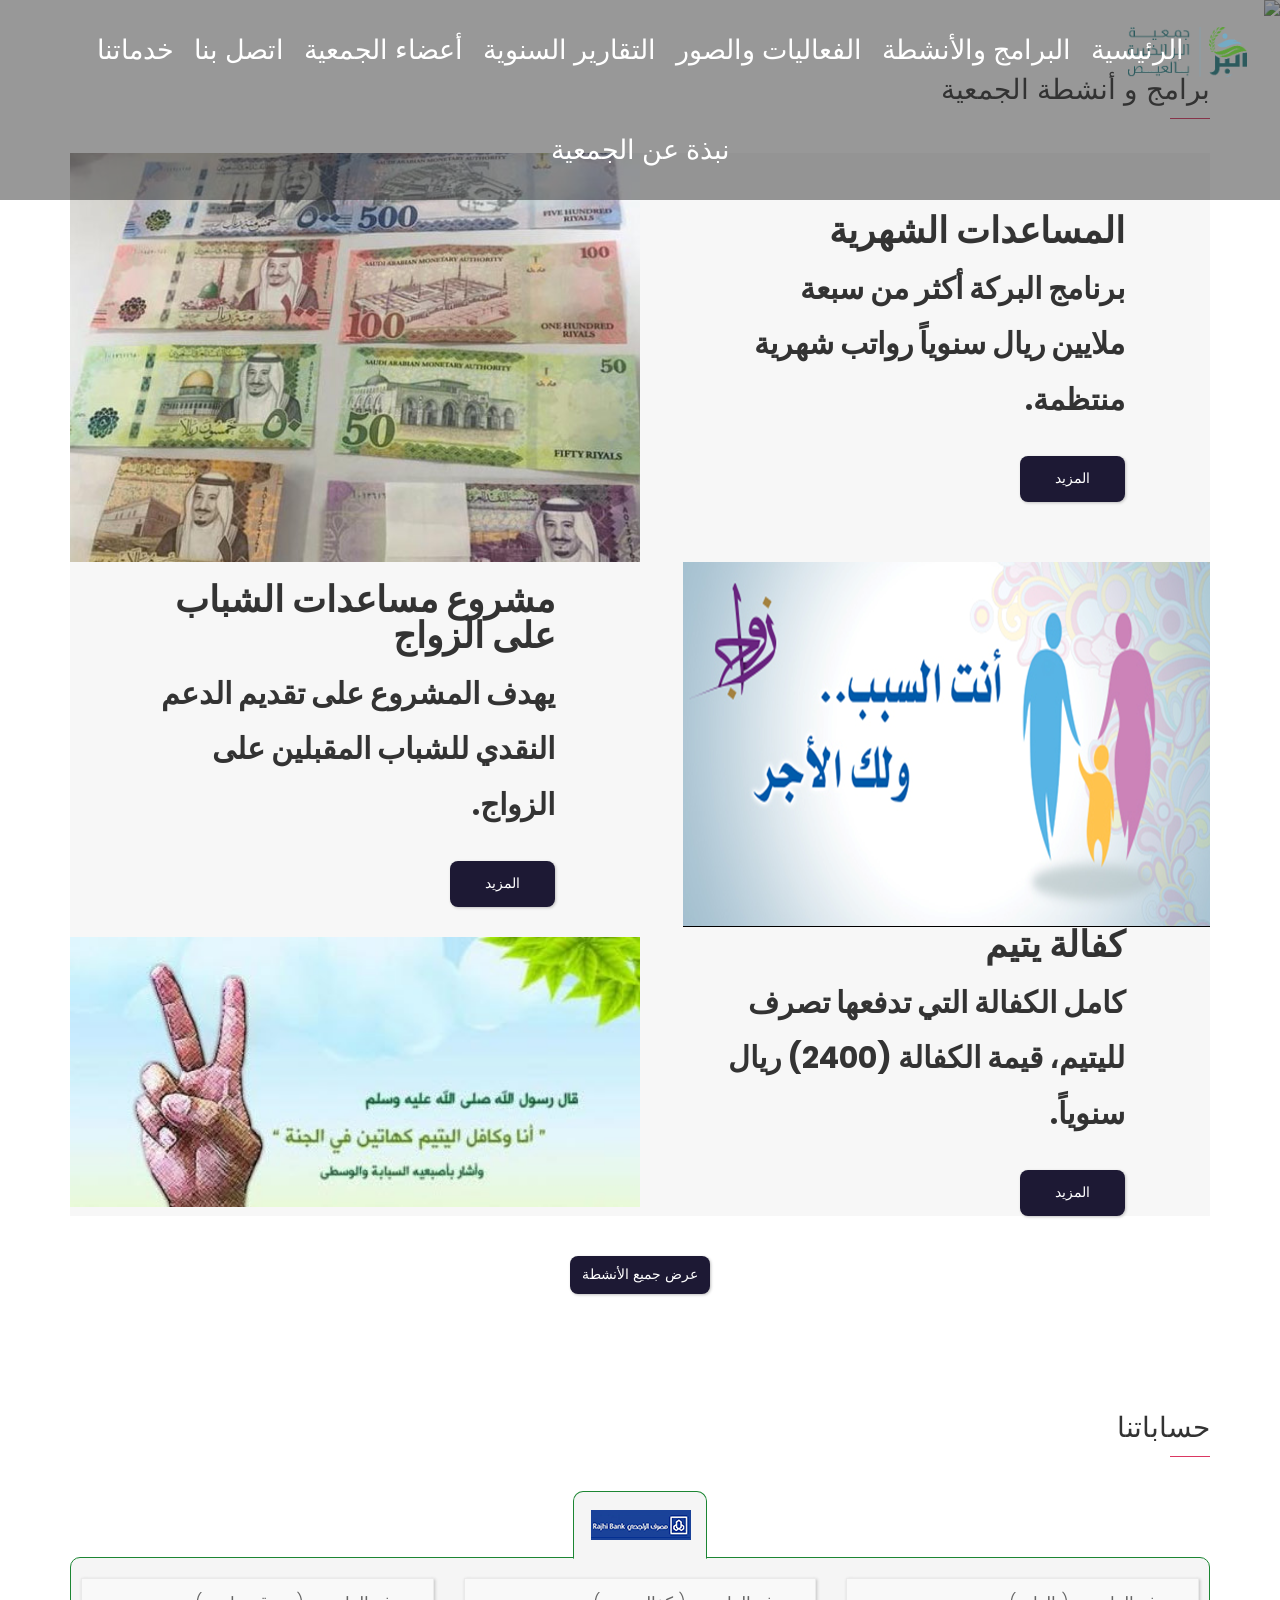
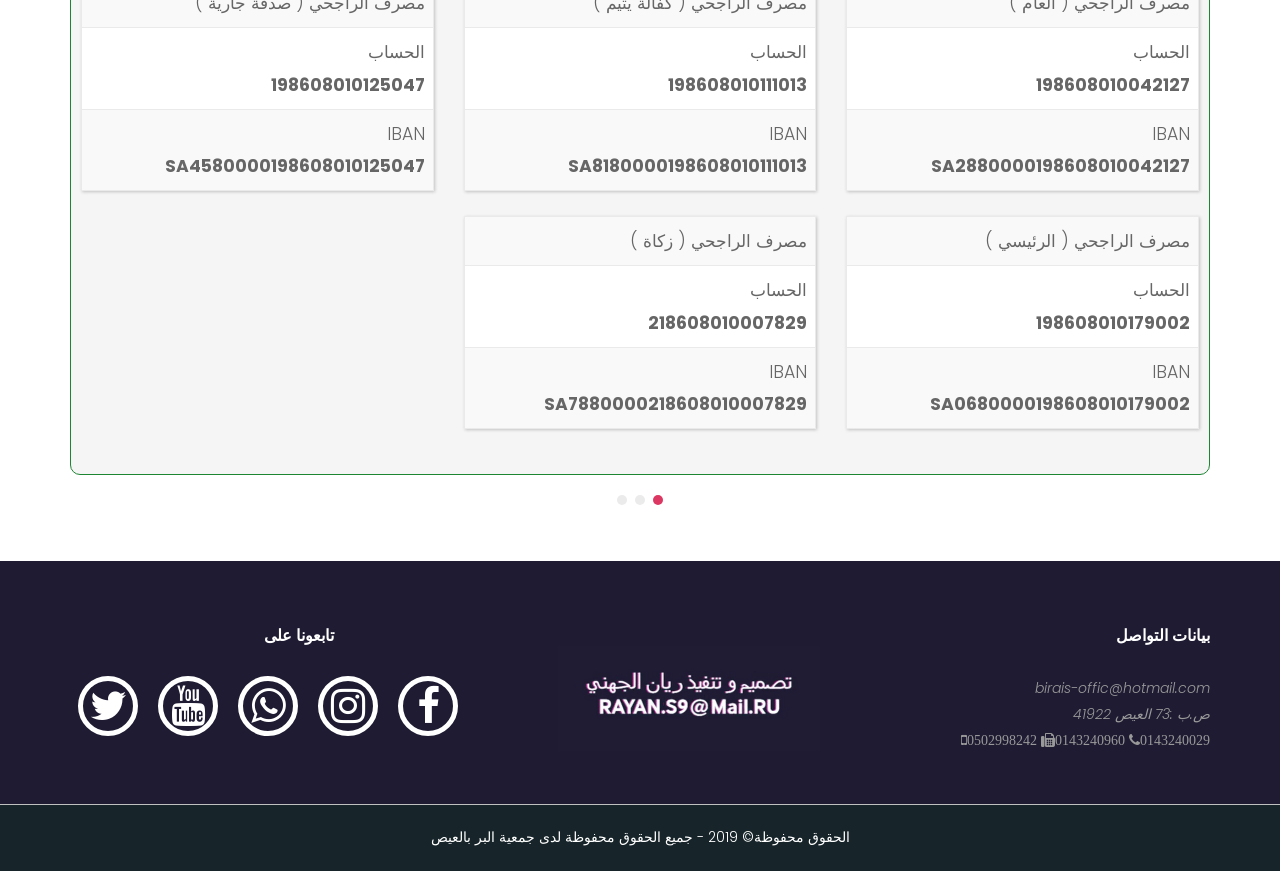
==== commit ee725a13: "ju hi" ====
--- a/m/index.htm
+++ b/m/index.htm
@@ -19,7 +19,8 @@
     <!-- Google Fonts -->
     <link href="https://fonts.googleapis.com/css?family=Poppins:300,400,500,600,700" rel="stylesheet" type="text/css"><link rel="stylesheet" type="text/css" href="https://www.fontstatic.com/f=zahra,taha-naskh">
     <!-- Vendor CSS -->
-    <link href="css/entypo.css" rel="stylesheet" /><link href="css/bootstrap.min.css" rel="stylesheet" /><link rel="stylesheet" href="vendor/bootstrap/css/bootstrap-theme.css" /><link href="css/bootstrap-rtl.min.css" rel="stylesheet" /><link rel="stylesheet" href="vendor/font-awesome/css/font-awesome.min.css" /><link rel="stylesheet" href="vendor/font-material/css/material-design-iconic-font.min.css" /><link rel="stylesheet" href="vendor/owl.carousel/assets/owl.carousel.css" /><link rel="stylesheet" href="vendor/magnific-popup/magnific-popup.css" /><link rel="stylesheet" href="vendor/WoW/style.css" /><link rel="stylesheet" href="vendor/nivo-slider/css/nivo-slider.css" /><link rel="stylesheet" href="vendor/nivo-slider/css/animate.css" /><link rel="stylesheet" href="vendor/nivo-slider/css/style.css" /><link rel="stylesheet" href="vendor/slider-range/css/jslider.css" />
+      <link rel="stylesheet" href="https://cdnjs.cloudflare.com/ajax/libs/material-design-iconic-font/2.2.0/css/material-design-iconic-font.min.css"> 
+  <link href="css/entypo.css" rel="stylesheet" /><link href="css/bootstrap.min.css" rel="stylesheet" /><link rel="stylesheet" href="vendor/bootstrap/css/bootstrap-theme.css" /><link href="css/bootstrap-rtl.min.css" rel="stylesheet" /><link rel="stylesheet" href="vendor/font-awesome/css/font-awesome.min.css" /><link rel="stylesheet" href="vendor/font-material/css/material-design-iconic-font.min.css" /><link rel="stylesheet" href="vendor/owl.carousel/assets/owl.carousel.css" /><link rel="stylesheet" href="vendor/magnific-popup/magnific-popup.css" /><link rel="stylesheet" href="vendor/WoW/style.css" /><link rel="stylesheet" href="vendor/nivo-slider/css/nivo-slider.css" /><link rel="stylesheet" href="vendor/nivo-slider/css/animate.css" /><link rel="stylesheet" href="vendor/nivo-slider/css/style.css" /><link rel="stylesheet" href="vendor/slider-range/css/jslider.css" />
 
     <!-- Template CSS -->
 	<meta name="viewport" content="width=device-width, initial-scale=1">
@@ -65,7 +66,7 @@
                     <div class="col-lg-12 col-md-12 col-sm-12 col-xs-12 col-sp-12">
                         <div class="topheader-navholder">
                             <div class="logo hidden-lg hidden-md">
-                                <a href="a.htm" title="الرئيسية">
+                                <a href="index.htm" title="الرئيسية">
                                     <img class="img-responsive" src="%D8%AC%D9%85%D8%B9%D9%8A%D8%A9%20%D8%A7%D9%84%D8%A8%D8%B1%20%D8%A8%D8%A7%D9%84%D9%85%D8%AF%D9%8A%D9%86%D8%A9%20%D8%A7%D9%84%D9%85%D9%86%D9%88%D8%B1%D8%A9_files/logo.png" alt="" style="height: 50px; display: inline-block">
                                 </a>
                             </div>
@@ -73,11 +74,11 @@
                             <nav id="main-nav">
                                 <ul class="nav navbar-nav megamenu">
                                     <li class="dropdown hidden-sp hidden-xs hidden-sm" style="position: absolute; right: 0">
-                                        <a href="a.htm" title="الرئيسية">
+                                        <a href="index.htm" title="الرئيسية">
                                             <img class="img-responsive" src="%D8%AC%D9%85%D8%B9%D9%8A%D8%A9%20%D8%A7%D9%84%D8%A8%D8%B1%20%D8%A8%D8%A7%D9%84%D9%85%D8%AF%D9%8A%D9%86%D8%A9%20%D8%A7%D9%84%D9%85%D9%86%D9%88%D8%B1%D8%A9_files/logo.png" alt="" style="height: 50px; display: inline-block">
                                         </a>
                                     </li>
-                                    <li class="dropdown"><a href="a.htm">الرئيسية</a></li>									
+                                    <li class="dropdown"><a href="index.htm">الرئيسية</a></li>									
                                     <li class="dropdown"><a href="programs.htm">البرامج والأنشطة </a></li>
                                     <li class="dropdown"><a href="#">الفعاليات والصور</a></li>
                                     <li class="dropdown"><a href="Reports.htm">التقارير السنوية</a></li>
@@ -137,7 +138,7 @@
     <div class="tiva-slideshow-wrapper">
         <div id="tiva-slideshow" class="nivoSlider">
             <a href="#" title="Slideshow image" class="nivo-imageLink" style="display: none;">
-                <img class="img-responsive" src="img/a.jpg" title="#caption1" alt="Slideshow image" style="width: 1349px; visibility: hidden;"></a>
+                <img class="img-responsive" src="img/a6.gif" title="#caption1" alt="Slideshow image" style="width: 1000px; visibility: hidden;"></a>
             <div class="tiva-caption">
                 <div class="left-right hidden-xs very_large_36">
  <h1  style="color:green;">جمعية البر بمحافظة العيص</h1>
@@ -394,15 +395,16 @@
         <!-- end section-tabsproduct -->
         <!-- end section-bestsellers -->
 
-		<center>  <FONT FACE="Times New Roman" SIZE="7" COLOR="#808080"> شركاؤنا </center> </Font>
-			<center>  <FONT FACE="Times New Roman" SIZE="7" COLOR="#808080"> شركاؤنا </center> </Font>
-	
+
+
+
+				
 		<section class="brand-area section-gap-bottom">
 		<div class="container">
 			<div class="owl-brand owl-carousel">
 			
 				<div class="item">
-					<img src="imgg/اعانه على الزواج.PNG" alt="">
+					<img src="img/a.jpg" alt="">
 				</div>
 				<div class="item">
 					<img src="imgg/اغاثة طوارى.PNG" alt="">
@@ -578,27 +580,13 @@
                 </div>
             </div>
         </div>
-    </div><div id="off-mainmenu"><div class="off-mainnav"><div class="off-close"><span class="title">Menu</span><span class="close-menu"><i class="fa fa-close"></i></span></div><ul class="nav navbar-nav megamenu">
+    </div><div id="off-mainmenu"><div class="off-mainnav"><div class="off-close"><span class="title">القائمة</span><span class="close-menu"><i class="fa fa-close"></i></span></div><ul class="nav navbar-nav megamenu">
                                     <li class="dropdown hidden-sp hidden-xs hidden-sm" style="position: absolute; right: 0">
-                                        <a href="a.htm" title="الرئيسية">
+                                        <a href="index.htm" title="الرئيسية">
                                             <img class="img-responsive" src="%D8%AC%D9%85%D8%B9%D9%8A%D8%A9%20%D8%A7%D9%84%D8%A8%D8%B1%20%D8%A8%D8%A7%D9%84%D9%85%D8%AF%D9%8A%D9%86%D8%A9%20%D8%A7%D9%84%D9%85%D9%86%D9%88%D8%B1%D8%A9_files/logo.png" alt="" style="height: 50px; display: inline-block">
                                         </a>
                                     </li>
-                                    <li class="dropdown"><a href="a.htm">الرئيسية</a></li>
-                                    <li class="dropdown"><a href="about.htm">نبذة عن الجمعية</a></li>
-                                    <li class="dropdown"><a href="programs.htm">البرامج والأنشطة </a></li>
-                                    <li class="dropdown"><a href="#">الفعاليات والصور</a></li>
-                                    <li class="dropdown"><a href="Reports.htm">التقارير السنوية</a></li>
-                                    <li class="dropdown aligned-fullwidth"><a href="members.htm">أعضاء الجمعية </a></li>
-                                    <li class="dropdown"><a href="contacts.htm">نظام للتواصل الداخلي</a></li>
-                                    
-                                    
-                                     <li class="dropdown"><a>خدماتنا</a><span class="icon-down"></span>
-                                        <ul class="dropdown-menu" style="font-size:14pt;">
-                                            <li><a href="pdf/استمارة كفالة يتيم.pdf" style="font-size:16pt;">طلب معونة</a></li>
-                                            <li><a href="pdf/استمارة تطوع.pdf" style="font-size:16pt;"> طلب تطوع</a></li>
-                                        </ul>
-                                      </li>
+                                   
                                 </ul></div></div>
 
     <!-- Vendor JS -->
